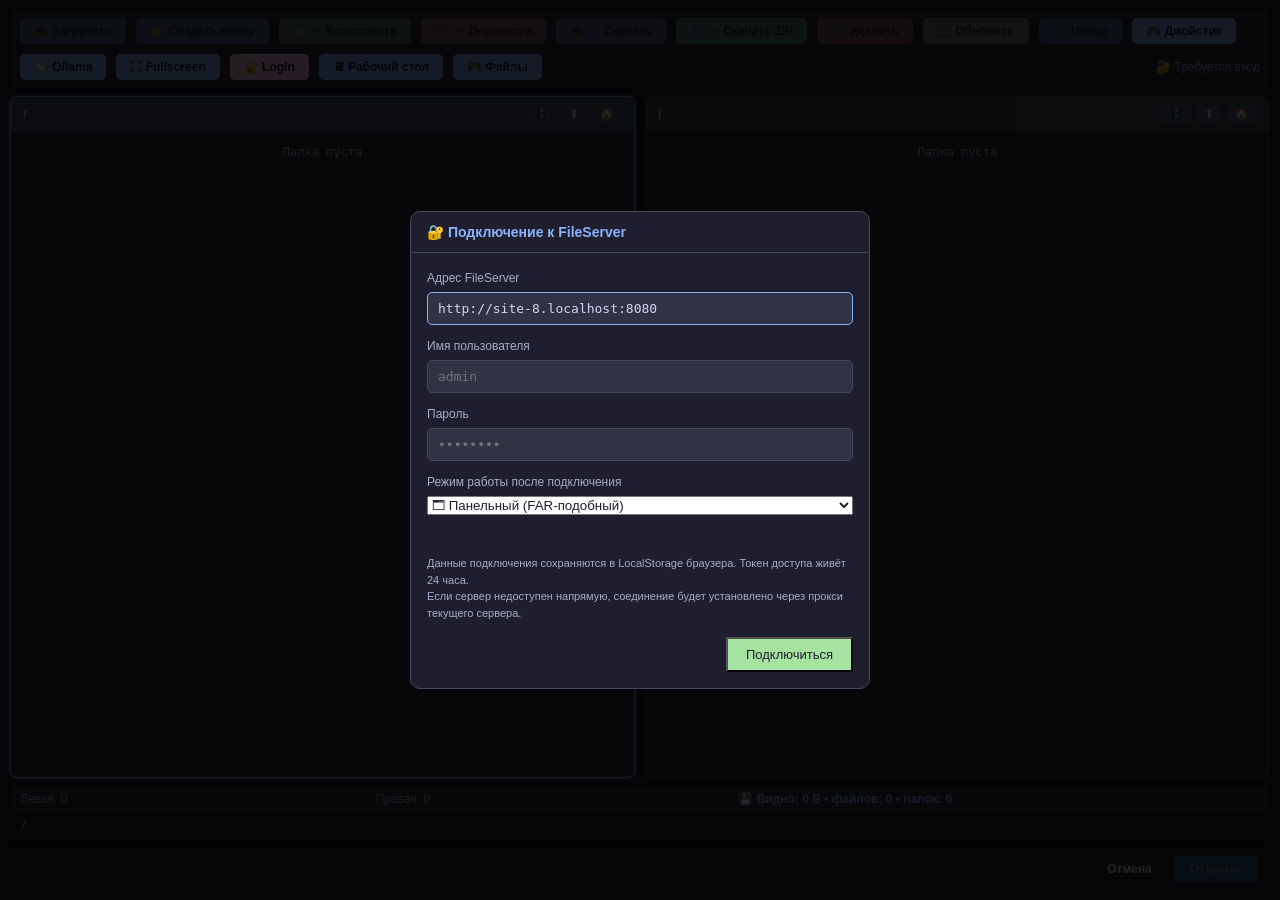
==== www/file.html @ 68e6de08 "добавил Ollama Client" ====
<!DOCTYPE html>
<html lang="ru">
<head>
    <meta charset="UTF-8">
    <meta name="viewport" content="width=device-width, initial-scale=1.0">
    <title>FAR-менеджер — FileServer</title>

    <script src="lib/jszip/jszip.min.js"></script>

    <link rel="stylesheet" href="css/base.css">
    <link rel="stylesheet" href="css/toolbar.css">
    <link rel="stylesheet" href="css/panels.css">
    <link rel="stylesheet" href="css/context-menu.css">
    <link rel="stylesheet" href="css/status.css">
    <link rel="stylesheet" href="css/modal.css">
    <link rel="stylesheet" href="css/progress.css">
    <link rel="stylesheet" href="css/loading.css">
    <link rel="stylesheet" href="css/toast.css">
    <link rel="stylesheet" href="css/debug.css">
    <link rel="stylesheet" href="css/browser.css">
    <link rel="stylesheet" href="css/console.css">

    <link rel="stylesheet" href="lib/Pannellum2_5_6/pannellum.css">
    <link rel="stylesheet" href="css/panorama-viewer.css">
    <link rel="stylesheet" href="css/panorama-editor.css">
    <link rel="stylesheet" href="css/db-picker.css">
    <link rel="stylesheet" href="css/jsdos-viewer.css">
    <link rel="stylesheet" href="lib/js-dos/js-dos.css">
    <link rel="stylesheet" href="css/nes-viewer.css">
    <link rel="stylesheet" href="css/emulator-viewer.css">
    <link rel="stylesheet" href="css/gamepad-setup.css">
    <link rel="stylesheet" href="css/pdf-viewer.css">
    <link rel="stylesheet" href="css/mp3-viewer.css">
    <link rel="stylesheet" href="css/video-viewer.css">
    <link rel="stylesheet" href="css/videochat-viewer.css">
    <link rel="stylesheet" href="css/videochat-broadcaster.css">
    <link rel="stylesheet" href="css/ollama.css">
    <link rel="stylesheet" href="css/wm.css">
</head>
<body>

<div class="toolbar">
    <button onclick="FAR.uploadFile()" id="btnUpload" disabled>📤 Загрузить</button>
    <button onclick="FAR.createFolder()" id="btnMkdir" disabled>📁 Создать папку</button>
    <button onclick="FAR.copySelected()" class="btn-success" id="btnCopy" disabled>📋 → Копировать</button>
    <button onclick="FAR.moveSelected()" class="btn-move" id="btnMove" disabled>✂️ → Перенести</button>
    <button onclick="FAR.downloadSelectedUncompressed()" class="btn-download" id="btnDownload" disabled>📥 → Скачать</button>
    <button onclick="FAR.downloadSelectedAsZip()" class="btn-zip" id="btnZip" disabled>🗜️ → Скачать ZIP</button>
    <button onclick="FAR.deleteSelected()" class="btn-danger" id="btnDelete" disabled>🗑️ Удалить</button>
    <button onclick="FAR.refreshFiles()" class="btn-warning" id="btnRefresh" disabled>🔄 Обновить</button>
    <button onclick="FAR.showDebug()" id="btnDebug" title="Показать структуру" disabled>🔍 Debug</button>
    <button onclick="FAR.openGamepadSetup()" id="btnGamepad" title="Настроить джойстик">🎮 Джойстик</button>
    <button onclick="FAR.openOllama()" id="btnOllama" title="Ollama Chat (локальная LLM)">🦙 Ollama</button>
    <button onclick="FAR.openConsole()" id="btnConsole" title="Терминал (только для разрешённых пользователей)" style="display:none;">🖥️ Консоль</button>
    <button onclick="FAR.openVideoChat()" id="btnVideoChat" title="Смотреть трансляцию" style="display:none;">📺 Трансляция</button>
    <button onclick="FAR.openBroadcaster()" id="btnBroadcast" title="Начать трансляцию с камеры" style="display:none;">🎥 Вещать</button>
    <button onclick="FAR.onAuthButton()" class="btn-auth" id="btnAuth" title="Войти / Выйти">🔐 LogIn</button>
    <button onclick="FAR.WM.toggle()" id="btnWM" title="Оконный режим">🖥 Рабочий стол</button>
    <button onclick="FAR.gamepadModeCycle()"
            oncontextmenu="event.preventDefault(); FAR.openGamepadSetup();"
            class="gp-mode-indicator gp-mode-files"
            id="gpModeIndicator"
            title="ЛКМ — переключить режим, ПКМ — настройка">🎮 Файлы</button>
    <span style="color:#a6adc8;font-size:12px;margin-left:auto;" id="statusText">Инициализация…</span>
</div>

<div class="panels">
    <div class="panel active" id="panelLeft" onclick="FAR.setActivePanel('left')">
        <div class="panel-header">
            <span class="path" id="pathLeft">/</span>
            <div class="nav-buttons">
                <button onclick="event.stopPropagation(); FAR.openConnModal(false, 'left')" title="Сменить сервер для левой панели">🗄️</button>
                <button onclick="event.stopPropagation(); FAR.navigatePanel('left', '..')">⬆</button>
                <button onclick="event.stopPropagation(); FAR.navigatePanel('left', '/')">🏠</button>
            </div>
        </div>
        <div class="file-list" id="listLeft"></div>
        <div class="drop-hint" id="dropHintLeft">
            <div class="drop-icon">📥</div>
            <div>Отпустите, чтобы загрузить</div>
            <div class="drop-path" id="dropPathLeft">/</div>
        </div>
    </div>
    <div class="panel" id="panelRight" onclick="FAR.setActivePanel('right')">
        <div class="panel-header">
            <span class="path" id="pathRight">/</span>
            <div class="nav-buttons">
                <button onclick="event.stopPropagation(); FAR.openConnModal(false, 'right')" title="Сменить сервер для правой панели">🗄️</button>
                <button onclick="event.stopPropagation(); FAR.navigatePanel('right', '..')">⬆</button>
                <button onclick="event.stopPropagation(); FAR.navigatePanel('right', '/')">🏠</button>
            </div>
        </div>
        <div class="file-list" id="listRight"></div>
        <div class="drop-hint" id="dropHintRight">
            <div class="drop-icon">📥</div>
            <div>Отпустите, чтобы загрузить</div>
            <div class="drop-path" id="dropPathRight">/</div>
        </div>
    </div>
</div>

<div class="status-bar">
    <span id="statusLeft">Левая: 0</span>
    <span id="statusRight">Правая: 0</span>
    <span class="total-size" id="totalSize">💾 Всего: 0 B • файлов: 0 • папок: 0</span>
    <span class="sel-info" id="selInfo"></span>
</div>

<div id="modalRoot"></div>
<div class="toast-container" id="toastContainer"></div>

<!-- Pannellum -->
<script src="lib/Pannellum2_5_6/pannellum.js"></script>
<script src="lib/Pannellum2_5_6/libpannellum.js"></script>

<!-- Ядро клиента -->
<script src="js/01-config.js"></script>
<script src="js/02-state.js"></script>
<script src="js/03-utils.js"></script>
<script src="js/04a-fs-client.js"></script>
<script src="js/04b-auth-token.js"></script>
<script src="js/05-connection.js"></script>

<script src="js/06-files.js"></script>
<script src="js/07-progress.js"></script>
<script src="js/08-panels.js"></script>
<script src="js/09-auth.js"></script>
<script src="js/10-connection-modal.js"></script>
<script src="js/11-viewer.js"></script>
<script src="js/12-debug.js"></script>
<script src="js/13-upload.js"></script>
<script src="js/14-mkdir.js"></script>
<script src="js/15-copy.js"></script>
<script src="js/16-move.js"></script>
<script src="js/17-delete.js"></script>
<script src="js/18-download.js"></script>
<script src="js/19-zip.js"></script>
<script src="js/21-dragdrop.js"></script>
<script src="js/22-keyboard.js"></script>
<script src="js/34-context-menu.js"></script>
<script src="js/35a-multi-db-core.js"></script>
<script src="js/35b-multi-db-load.js"></script>
<script src="js/35c-multi-db-transfer.js"></script>
<script src="js/35d-multi-db-ui.js"></script>
<script src="js/23-main.js"></script>
<script src="js/24-panorama-viewer.js"></script>
<script src="js/25-panorama-db-resolver.js"></script>
<script src="js/26-panorama-editor.js"></script>
<script src="js/27-db-picker.js"></script>

<script src="lib/js-dos/js-dos.js"></script>
<script src="js/28-jsdos-viewer.js"></script>
<script src="js/29-nes-viewer.js"></script>
<script src="js/30-emulator-viewer.js"></script>
<script src="js/31-gamepad.js"></script>
<script src="js/32-gamepad-setup.js"></script>
<script src="lib/PDFObject/pdfobject.min.js"></script>
<script src="js/33-pdf-viewer.js"></script>
<script src="js/36-mp3-viewer.js"></script>
<script src="js/37-video-viewer.js"></script>

<script src="js/39-browser-bookmarks.js"></script>
<script src="js/38-browser-viewer.js"></script>

<script src="js/40-wm-core.js"></script>
<script src="js/41-wm-taskbar.js"></script>
<script src="js/42-wm-startmenu.js"></script>
<script src="js/43-wm-desktop.js"></script>
<script src="js/44-wm-apps.js"></script>
<script src="js/45-wm-bridge.js"></script>
<script src="js/46-wm-mp3-viewer.js"></script>
<script src="js/47-fullscreen.js"></script>
<script src="js/48-wm-wallpaper.js"></script>
<script src="js/49-wm-wallpaper-360.js"></script>
<script src="js/51-console.js"></script>
<script src="js/52-videochat-viewer.js"></script>
<script src="js/53-videochat-broadcaster.js"></script>
<script src="js/54-wm-panorama-editor.js"></script>
<script src="js/55-wm-text-editor.js"></script>
<script src="js/57-ollama.js"></script>
</body>
</html>
---- www/css/base.css ----
* { box-sizing: border-box; margin: 0; padding: 0; }
body {
    font-family: 'Segoe UI', Arial, sans-serif;
    background: #1e1e2e;
    color: #cdd6f4;
    padding: 10px;
    height: 100vh;
    display: flex;
    flex-direction: column;
    overflow: hidden;
}
---- www/css/toolbar.css ----
.toolbar {
    display: flex;
    gap: 10px;
    padding: 8px 10px;
    background: #313244;
    border-radius: 8px;
    margin-bottom: 8px;
    flex-wrap: wrap;
    align-items: center;
}
.toolbar button {
    padding: 6px 14px;
    border: none;
    border-radius: 5px;
    cursor: pointer;
    font-weight: bold;
    font-size: 12px;
    background: #89b4fa;
    color: #1e1e2e;
    transition: background 0.2s;
}
.toolbar button:hover { background: #74c7ec; }
.toolbar button:disabled { opacity: 0.4; cursor: not-allowed; }
.toolbar .btn-danger { background: #f38ba8; }
.toolbar .btn-danger:hover { background: #e06c8a; }
.toolbar .btn-success { background: #a6e3a1; }
.toolbar .btn-success:hover { background: #94d98e; }
.toolbar .btn-warning { background: #f9e2af; }
.toolbar .btn-warning:hover { background: #f5d38a; }
.toolbar .btn-move { background: #fab387; }
.toolbar .btn-move:hover { background: #f9a56c; }
.toolbar .btn-download { background: #cba6f7; }
.toolbar .btn-download:hover { background: #b48ee0; }
.toolbar .btn-zip { background: #94e2d5; }
.toolbar .btn-zip:hover { background: #7fd4c5; }
.toolbar .btn-migrate { background: #eba0ac; color: #1e1e2e; }
.toolbar .btn-migrate:hover { background: #e08a97; }
.toolbar .btn-auth { background: #f5c2e7; color: #1e1e2e; }
.toolbar .btn-auth:hover { background: #eba0d6; }
---- www/css/panels.css ----
.panels { display: flex; gap: 10px; flex: 1; min-height: 0; }
.panel {
    flex: 1; display: flex; flex-direction: column;
    background: #313244; border-radius: 8px;
    border: 1px solid #45475a; overflow: hidden;
    transition: border-color 0.2s, box-shadow 0.2s, background 0.2s;
    position: relative;
}
.panel.active { border-color: #89b4fa; box-shadow: 0 0 0 2px rgba(137, 180, 250, 0.3); }
.panel.drag-over {
    border-color: #a6e3a1;
    box-shadow: 0 0 0 3px rgba(166, 227, 161, 0.4);
    background: #2a3a2e;
}
.panel.drag-over .panel-header { background: #3a5a3e; }
.panel .drop-hint {
    position: absolute; inset: 0;
    background: rgba(166, 227, 161, 0.15);
    border: 3px dashed #a6e3a1; border-radius: 8px;
    display: none; align-items: center; justify-content: center;
    flex-direction: column; gap: 10px;
    color: #a6e3a1; font-size: 15px; font-weight: bold;
    pointer-events: none; z-index: 10;
}
.panel.drag-over .drop-hint { display: flex; }
.panel .drop-hint .drop-icon { font-size: 40px; }
.panel .drop-hint .drop-path {
    font-family: monospace; font-size: 13px; color: #cdd6f4;
    background: rgba(0,0,0,0.4); padding: 4px 12px; border-radius: 5px;
    max-width: 90%; overflow: hidden; text-overflow: ellipsis; white-space: nowrap;
}
.panel-header {
    padding: 8px 12px; background: #45475a;
    font-weight: bold; font-size: 13px;
    display: flex; justify-content: space-between;
    align-items: center; flex-shrink: 0;
}
.panel.active .panel-header { background: #4a5068; }
.panel-header .path {
    cursor: pointer;
    transition: color 0.15s;
}
.panel-header .path:hover {
    color: #89b4fa;
    text-decoration: underline dotted;
}

.panel-header .nav-buttons { display: flex; gap: 4px; }
.panel-header .nav-buttons button {
    background: #585b70; border: none; color: #cdd6f4;
    padding: 2px 8px; border-radius: 4px; cursor: pointer; font-size: 12px;
}
.panel-header .nav-buttons button:hover { background: #6c7086; }
.file-list {
    flex: 1; overflow-y: auto; padding: 4px;
    font-family: monospace; font-size: 12px; user-select: none;
}
.file-item {
    display: flex; justify-content: space-between; align-items: center;
    padding: 3px 8px; border-bottom: 1px solid #45475a;
    cursor: pointer; transition: background 0.15s;
}
.file-item:hover { background: #45475a; }

/* Выделенный элемент (участвует в групповом выделении) */
.file-item.selected {
    background: #45475a;
    outline: 1px dashed #89b4fa; outline-offset: -1px;
}

/* Курсор — текущая позиция навигации */
.file-item.focused {
    background: #585b70;
    outline: 1px solid #89b4fa; outline-offset: -1px;
    box-shadow: inset 0 0 0 1px #89b4fa;
}

/* Курсор + выделен (Shift-навигация по диапазону) */
.file-item.focused.selected {
    background: #585b70;
    outline: 1px solid #89b4fa; outline-offset: -1px;
    box-shadow: inset 0 0 0 1px #89b4fa;
}

.file-item.parent-dir .name { color: #f9e2af; font-weight: bold; }
.file-item .name {
    color: #cdd6f4; flex: 1;
    overflow: hidden; text-overflow: ellipsis; white-space: nowrap;
}
.file-item .name.folder { color: #89b4fa; }
.file-item .name.file { color: #a6e3a1; }
.file-item .meta {
    color: #a6adc8; font-size: 0.8em; margin-left: 10px; flex-shrink: 0;
}


.path { cursor: pointer; }
.path:hover { text-decoration: underline dotted; }

.db-badge {
    display: inline-block;
    margin-right: 6px;
    padding: 1px 5px;
    border-radius: 4px;
    background: #313244;
    color: #a6e3a1;
    font-size: 11px;
    cursor: pointer;
    user-select: none;
}
.db-badge:hover { background: #45475a; }

.file-list {
    position: relative;
    overflow-y: auto;
}

.file-list-spacer {
    position: relative;
    width: 100%;
}

.file-item {
    box-sizing: border-box;
}
---- www/css/context-menu.css ----
/* ============ Контекстное меню (ПКМ) ============ */
.ctx-menu {
    position: fixed;
    z-index: 3000;
    min-width: 220px;
    background: #1e1e2e;
    border: 1px solid #45475a;
    border-radius: 8px;
    box-shadow: 0 8px 32px rgba(0, 0, 0, 0.55);
    padding: 6px;
    font-size: 13px;
    color: #cdd6f4;
    user-select: none;
    animation: ctxFadeIn 0.12s ease-out;
}

.ctx-menu.hidden { display: none; }

@keyframes ctxFadeIn {
    from { opacity: 0; transform: translateY(-4px); }
    to   { opacity: 1; transform: translateY(0); }
}

.ctx-menu .ctx-item {
    display: flex;
    align-items: center;
    gap: 10px;
    padding: 7px 12px;
    border-radius: 5px;
    cursor: pointer;
    color: #cdd6f4;
    white-space: nowrap;
    transition: background 0.12s;
}

.ctx-menu .ctx-item:hover {
    background: #313244;
}

.ctx-menu .ctx-item.disabled {
    color: #6c7086;
    cursor: not-allowed;
    pointer-events: none;
    opacity: 0.55;
}

.ctx-menu .ctx-item .ctx-label {
    flex: 1;
    overflow: hidden;
    text-overflow: ellipsis;
    white-space: nowrap;
}

.ctx-menu .ctx-item .ctx-icon {
    flex-shrink: 0;
    width: 18px;
    text-align: center;
    font-size: 14px;
}

.ctx-menu .ctx-sep {
    height: 1px;
    background: #45475a;
    margin: 5px 6px;
}

.ctx-menu .ctx-title {
    padding: 5px 12px 7px;
    font-size: 11px;
    color: #a6adc8;
    text-transform: uppercase;
    letter-spacing: 0.5px;
    overflow: hidden;
    text-overflow: ellipsis;
    white-space: nowrap;
    border-bottom: 1px solid #313244;
    margin-bottom: 4px;
}

.ctx-menu .ctx-item.danger:hover {
    background: #3a2028;
    color: #f38ba8;
}
---- www/css/status.css ----
.status-bar {
    display: flex; justify-content: space-between; align-items: center;
    gap: 10px; padding: 6px 10px; background: #313244;
    border-radius: 6px; margin-top: 8px; font-size: 12px;
    color: #a6adc8; flex-shrink: 0; flex-wrap: wrap;
}
.status-bar .sel-info { color: #f9e2af; }
.status-bar .total-size { color: #89b4fa; font-weight: bold; }
---- www/css/modal.css ----
.modal-overlay {
    position: fixed; inset: 0; background: rgba(0,0,0,0.85);
    z-index: 1000; display: flex; align-items: center; justify-content: center;
    padding: 20px;
}
.modal-overlay.hidden { display: none; }
.modal-content {
    background: #1e1e2e; border-radius: 10px;
    max-width: 800px; width: 100%; max-height: 90vh;
    display: flex; flex-direction: column; border: 1px solid #45475a;
}
.modal-header {
    padding: 12px 16px; border-bottom: 1px solid #45475a;
    display: flex; justify-content: space-between; align-items: center;
    flex-shrink: 0;
}
.modal-header h3 {
    color: #89b4fa; font-size: 14px;
    overflow: hidden; text-overflow: ellipsis; white-space: nowrap;
}
.modal-header .close-btn {
    background: none; border: none; color: #f38ba8;
    font-size: 22px; cursor: pointer; padding: 0 8px;
}
.modal-header .close-btn:hover { color: #e06c8a; }
.modal-body {
    padding: 16px; overflow-y: auto; flex: 1;
    font-size: 14px; line-height: 1.6; min-height: 200px;
}
.modal-body img { max-width: 100%; border-radius: 4px; }
.modal-body pre {
    background: #313244; padding: 10px; border-radius: 4px;
    overflow: auto; font-size: 12px; color: #a6e3a1;
    white-space: pre-wrap; word-break: break-all;
}
.modal-footer {
    padding: 10px 16px; border-top: 1px solid #45475a;
    display: flex; justify-content: space-between; align-items: center;
    font-size: 12px; color: #a6adc8; flex-shrink: 0;
}
.modal-footer button {
    padding: 6px 14px; border: none; border-radius: 4px;
    cursor: pointer; font-weight: bold; font-size: 12px;
    background: #89b4fa; color: #1e1e2e;
}
.modal-footer button:hover { background: #74c7ec; }

/* Модалка подключения */
#connModal .modal-content { max-width: 460px; }
#connModal .conn-form {
    display: flex; flex-direction: column; gap: 12px;
}
#connModal .conn-field {
    display: flex; flex-direction: column; gap: 4px;
}
#connModal label { font-size: 12px; color: #a6adc8; }
#connModal input {
    padding: 8px 10px; background: #313244;
    border: 1px solid #45475a; border-radius: 5px;
    color: #cdd6f4; font-size: 13px; font-family: monospace;
}
#connModal input:focus { outline: none; border-color: #89b4fa; }
#connModal .conn-error {
    color: #f38ba8; font-size: 12px; min-height: 16px; white-space: pre-wrap;
}
#connModal .conn-hint { color: #a6adc8; font-size: 11px; line-height: 1.5; }
#connModal .conn-actions {
    display: flex; justify-content: flex-end; gap: 8px; padding-top: 4px;
}
#connModal .conn-actions button { padding: 8px 18px; font-size: 13px; }
#connModal .btn-cancel { background: #585b70; color: #cdd6f4; }
#connModal .btn-cancel:hover { background: #6c7086; }
#connModal .btn-connect { background: #a6e3a1; }
#connModal .btn-connect:hover { background: #94d98e; }
#connModal .btn-connect:disabled { opacity: 0.5; cursor: not-allowed; }
/* Мульти-БД: индикатор «подключение только для панели» */
.conn-target {
    padding: 8px 10px;
    margin-bottom: 12px;
    border-left: 3px solid #89b4fa;
    background: #313244;
    color: #cdd6f4;
    border-radius: 4px;
    font-size: 13px;
}
.conn-target b {
    color: #89b4fa;
    font-weight: 600;
}

/* Правая группа кнопок в шапке: ◀ ▶ ✕ */
.modal-header-actions {
    display: flex;
    align-items: center;
    gap: 6px;
    margin-left: auto;      /* прижимает группу вправо, если header — flex */
    flex-shrink: 0;
}


/* Кнопки навигации ◀ / ▶ */
.viewer-nav-btn {
    background: transparent;
    border: 1px solid #45475a;
    color: #cdd6f4;
    border-radius: 6px;
    padding: 4px 10px;
    cursor: pointer;
    font-size: 14px;
    line-height: 1;
    flex-shrink: 0;
    transition: background 0.15s ease;
}
.viewer-nav-btn:hover {
    background: #313244;
}
.viewer-nav-btn.hidden {
    visibility: hidden;
    pointer-events: none;
}
---- www/css/progress.css ----
.progress-overlay {
    position: fixed; inset: 0;
    background: rgba(0, 0, 0, 0.35);
    z-index: 99999;                 /* ВЫШЕ окон WM (5000+) */
    display: flex; align-items: center; justify-content: center;
    padding: 20px;
    pointer-events: none;           /* окна/иконки за оверлеем кликабельны */
}
.progress-overlay.hidden { display: none; }

/* Контейнер всех карточек прогресса — вертикальный стек */
.progress-stack {
    display: flex;
    flex-direction: column;
    gap: 12px;
    align-items: center;
    max-height: 100%;
    overflow-y: auto;
    pointer-events: none;
}
.progress-stack:empty {
    /* если карточек нет — не мешаем вообще */
    display: none;
}

.progress-content {
    pointer-events: auto;           /* сама карточка перехватывает клики */
    background: #1e1e2e; border-radius: 12px;
    max-width: 640px; width: 100%; max-height: 80vh;
    display: flex; flex-direction: column;
    border: 1px solid #45475a;
    box-shadow: 0 10px 40px rgba(0,0,0,0.7), 0 0 0 1px rgba(137,180,250,0.15);
}

/* Свёрнутая карточка (только заголовок) */
.progress-content.progress-minimized .progress-body,
.progress-content.progress-minimized .progress-footer {
    display: none;
}

.progress-header {
    padding: 14px 20px; border-bottom: 1px solid #45475a;
    display: flex; justify-content: space-between; align-items: center;
    flex-shrink: 0;
    cursor: move;                   /* drag-зона */
    user-select: none;
}
.progress-header .progress-title {
    color: #89b4fa; font-size: 15px; font-weight: bold;
    display: flex; align-items: center; gap: 8px;
}
.progress-header .progress-title .op-icon { font-size: 20px; }
.progress-header .progress-actions { display: flex; gap: 6px; }
.progress-header .progress-actions button {
    background: none; border: 1px solid #45475a; color: #cdd6f4;
    padding: 3px 10px; border-radius: 4px; cursor: pointer; font-size: 11px;
}
.progress-header .progress-actions button:hover { background: #45475a; }

.progress-body {
    padding: 16px 20px; flex: 1;
    display: flex; flex-direction: column; gap: 12px;
    min-height: 0; overflow: hidden;
}
.progress-stats {
    display: flex; justify-content: space-between;
    font-size: 13px; color: #a6adc8;
}
.progress-stats .done { color: #a6e3a1; }
.progress-stats .errors { color: #f38ba8; }
.progress-stats .percent { color: #89b4fa; font-weight: bold; font-size: 15px; }
.progress-bar-track {
    width: 100%; height: 10px; background: #313244;
    border-radius: 5px; overflow: hidden; position: relative; flex-shrink: 0;
}
.progress-bar-fill {
    height: 100%; width: 0%;
    background: linear-gradient(90deg, #89b4fa, #a6e3a1);
    border-radius: 5px; transition: width 0.25s ease;
}
.progress-bar-fill.error {
    background: linear-gradient(90deg, #f38ba8, #e06c8a);
}
.progress-current {
    font-size: 12px; color: #a6adc8; font-family: monospace;
    overflow: hidden; text-overflow: ellipsis; white-space: nowrap;
    min-height: 16px;
}
.progress-log {
    flex: 1; min-height: 120px; max-height: 240px;
    overflow-y: auto; background: #181825; border-radius: 6px;
    padding: 8px 10px; font-family: monospace; font-size: 11px;
    border: 1px solid #313244;
}
.progress-log .log-line { padding: 1px 0; white-space: pre-wrap; word-break: break-all; }
.progress-log .log-line.ok { color: #a6e3a1; }
.progress-log .log-line.err { color: #f38ba8; }
.progress-log .log-line.info { color: #89b4fa; }
.progress-log .log-line.warn { color: #f9e2af; }
.progress-footer {
    padding: 10px 20px; border-top: 1px solid #45475a;
    display: flex; justify-content: flex-end; gap: 8px; flex-shrink: 0;
}
.progress-footer button {
    padding: 7px 18px; border: none; border-radius: 5px;
    cursor: pointer; font-weight: bold; font-size: 12px;
}
.progress-footer .btn-cancel { background: #f38ba8; color: #1e1e2e; }
.progress-footer .btn-cancel:hover { background: #e06c8a; }
.progress-footer .btn-close { background: #89b4fa; color: #1e1e2e; }
.progress-footer .btn-close:hover { background: #74c7ec; }
.progress-footer button:disabled { opacity: 0.5; cursor: not-allowed; }
---- www/css/loading.css ----
.loading-overlay {
    position: fixed; inset: 0; background: rgba(30,30,46,0.9);
    z-index: 1500; display: flex; align-items: center; justify-content: center;
    flex-direction: column; gap: 15px;
}
.loading-overlay.hidden { display: none; }
.loading-overlay .spinner {
    width: 50px; height: 50px;
    border: 4px solid #313244; border-top-color: #89b4fa;
    border-radius: 50%; animation: spin 1s linear infinite;
}
@keyframes spin { to { transform: rotate(360deg); } }
.loading-overlay .loading-text { color: #a6adc8; font-size: 14px; }
.loading-overlay .loading-sub { color: #585b70; font-size: 12px; }
---- www/css/toast.css ----
.toast-container {
    position: fixed; bottom: 20px; left: 50%;
    transform: translateX(-50%); z-index: 2000;
    display: flex; flex-direction: column; gap: 8px; align-items: center;
}
.toast {
    padding: 10px 20px; border-radius: 8px;
    font-size: 13px; font-weight: 500;
    background: #313244; color: #cdd6f4;
    border: 1px solid #45475a;
    animation: slideUp 0.3s ease;
    min-width: 200px; text-align: center;
}
.toast.success { border-color: #a6e3a1; color: #a6e3a1; }
.toast.error { border-color: #f38ba8; color: #f38ba8; }
.toast.warning { border-color: #f9e2af; color: #f9e2af; }
.toast.info { border-color: #89b4fa; color: #89b4fa; }
@keyframes slideUp {
    from { opacity: 0; transform: translateY(20px); }
    to   { opacity: 1; transform: translateY(0); }
}
---- www/css/debug.css ----
.debug-info {
    position: fixed; top: 60px; left: 10px;
    background: #313244; border: 1px solid #45475a;
    border-radius: 6px; padding: 10px;
    font-size: 11px; font-family: monospace;
    color: #a6adc8; max-width: 700px; max-height: 500px;
    overflow: auto; display: none; z-index: 100;
    white-space: pre-wrap;
}
.debug-info.active { display: block; }
---- www/css/browser.css ----
/* ============================================================
   Модалка / WM-окно «Браузер».
   ============================================================ */

/* ---------- Модалка (панельный режим) ---------- */
.browser-modal-content {
    max-width: 100vw;
    width: 100vw;
    height: 100vh;
    max-height: 100vh;
    border-radius: 0;
    border: none;
    display: flex;
    flex-direction: column;
}

#browserModal { z-index: 7000; }

/* ---------- Общий host (и в модалке, и в WM-окне) ---------- */
.browser-host {
    flex: 1;
    min-height: 0;
    display: flex;
    flex-direction: column;
    background: #1e1e2e;
    overflow: hidden;
    position: relative;
}

/* ---------- Тулбар ---------- */
.browser-toolbar {
    display: flex;
    align-items: center;
    gap: 4px;
    padding: 6px 10px;
    background: #232333;
    border-bottom: 1px solid #2b2b3c;
    flex-shrink: 0;
}

.browser-btn {
    min-width: 32px;
    height: 30px;
    padding: 0 8px;
    background: #313244;
    color: #cdd6f4;
    border: 1px solid #45475a;
    border-radius: 4px;
    cursor: pointer;
    font-size: 14px;
    line-height: 1;
    display: inline-flex;
    align-items: center;
    justify-content: center;
    transition: background 0.12s;
    flex-shrink: 0;
}
.browser-btn:hover:not(:disabled)  { background: #45475a; }
.browser-btn:active:not(:disabled) { background: #585b70; }
.browser-btn:disabled { opacity: 0.4; cursor: not-allowed; }

.browser-btn-go {
    background: #89b4fa;
    color: #1e1e2e;
    border-color: #89b4fa;
    font-weight: bold;
}
.browser-btn-go:hover { background: #74c7ec; border-color: #74c7ec; }

.browser-btn-star {
    color: #6c7086;
    font-size: 16px;
}
.browser-btn-star.active { color: #f9e2af; }

/* ---------- Адресная строка ---------- */
.browser-url-input {
    flex: 1;
    height: 30px;
    padding: 0 10px;
    background: #181825;
    border: 1px solid #45475a;
    border-radius: 4px;
    color: #cdd6f4;
    font-family: monospace;
    font-size: 12px;
    outline: none;
    min-width: 0;
}
.browser-url-input:focus {
    border-color: #89b4fa;
    background: #1e1e2e;
}

/* ---------- Полоса закладок (Chromium-style) ---------- */
.browser-bookmarks-bar {
    display: flex;
    align-items: center;
    gap: 2px;
    padding: 3px 10px;
    background: #1e1e2e;
    border-bottom: 1px solid #2b2b3c;
    flex-shrink: 0;
    min-height: 28px;
    overflow-x: auto;
    overflow-y: hidden;
    scrollbar-width: thin;
}
.browser-bookmarks-bar::-webkit-scrollbar { height: 4px; }
.browser-bookmarks-bar::-webkit-scrollbar-thumb {
    background: #45475a; border-radius: 2px;
}

.browser-bookmarks-empty {
    color: #6c7086;
    font-size: 11px;
    font-style: italic;
    padding: 3px 6px;
    user-select: none;
    white-space: nowrap;
}

.browser-bookmark {
    display: inline-flex;
    align-items: center;
    gap: 5px;
    height: 22px;
    padding: 0 8px;
    border-radius: 3px;
    cursor: pointer;
    font-size: 12px;
    color: #cdd6f4;
    background: transparent;
    border: 1px solid transparent;
    white-space: nowrap;
    max-width: 180px;
    flex-shrink: 0;
    user-select: none;
    transition: background 0.1s;
}
.browser-bookmark:hover {
    background: #313244;
    border-color: #45475a;
}
.browser-bookmark.active {
    background: #313244;
    border-color: #89b4fa;
}
.browser-bookmark-icon {
    font-size: 13px;
    flex-shrink: 0;
    line-height: 1;
}
.browser-bookmark-name {
    overflow: hidden;
    text-overflow: ellipsis;
    min-width: 0;
}

/* ---------- Прогресс-бар загрузки ---------- */
.browser-progress {
    height: 2px;
    background: transparent;
    overflow: hidden;
    flex-shrink: 0;
}
.browser-progress-fill {
    height: 100%;
    width: 0;
    background: #89b4fa;
    transition: width 0.15s linear;
}
.browser-progress.active .browser-progress-fill {
    width: 90%;
    transition: width 4s cubic-bezier(0.1, 0.7, 0.1, 1);
}
.browser-progress.done .browser-progress-fill {
    width: 100%;
    transition: width 0.15s linear;
}

/* ---------- IFRAME ---------- */
.browser-body {
    flex: 1;
    min-height: 0;
    background: #ffffff;
    position: relative;
    display: flex;
}
.browser-iframe {
    flex: 1;
    width: 100%;
    height: 100%;
    border: none;
    background: #ffffff;
    display: block;
}

/* ---------- Статус-бар ---------- */
.browser-footer {
    display: flex;
    align-items: center;
    justify-content: space-between;
    gap: 12px;
    background: #181825;
    border-top: 1px solid #2b2b3c;
    padding: 4px 14px;
    font-size: 11px;
    font-family: monospace;
    flex-shrink: 0;
}
.browser-status {
    color: #a6adc8;
    overflow: hidden;
    text-overflow: ellipsis;
    white-space: nowrap;
    flex: 1;
    min-width: 0;
}
.browser-status.error { color: #f38ba8; }
.browser-status.ok    { color: #a6e3a1; }
.browser-status.load  { color: #f9e2af; }

.browser-info {
    color: #6c7086;
    flex-shrink: 0;
    margin-left: auto;
}

/* ============================================================
   Закладка — контекстное меню (ПКМ по закладке)
   ============================================================ */
.browser-bookmark-menu {
    position: fixed;
    z-index: 99999;
    min-width: 180px;
    background: #1e1e2e;
    border: 1px solid #45475a;
    border-radius: 6px;
    box-shadow: 0 8px 24px rgba(0,0,0,0.55);
    padding: 4px;
    font-size: 12px;
    color: #cdd6f4;
    user-select: none;
}
.browser-bookmark-menu.hidden { display: none; }
.browser-bookmark-menu .bm-item {
    padding: 6px 10px;
    border-radius: 4px;
    cursor: pointer;
    white-space: nowrap;
}
.browser-bookmark-menu .bm-item:hover { background: #313244; }
.browser-bookmark-menu .bm-item.danger { color: #f38ba8; }
.browser-bookmark-menu .bm-sep {
    height: 1px;
    background: #45475a;
    margin: 4px 6px;
}

/* ============================================================
   Адаптация для оконного режима (WM).
   Внутри win.bodyEl места меньше — уменьшаем отступы.
   ============================================================ */
.wm-window .browser-toolbar { padding: 4px 6px; }
.wm-window .browser-btn     { min-width: 28px; height: 26px; font-size: 13px; }
.wm-window .browser-url-input { height: 26px; font-size: 11px; }
.wm-window .browser-bookmarks-bar { padding: 2px 6px; min-height: 24px; }
.wm-window .browser-bookmark { height: 20px; font-size: 11px; padding: 0 6px; }
.wm-window .browser-footer { padding: 3px 10px; font-size: 10px; }
---- www/css/console.css ----
/* ============================================================
   Модуль Console — терминал.
   ============================================================ */

.console-modal-content {
    max-width: 100vw;
    width: 100vw;
    height: 100vh;
    max-height: 100vh;
    border-radius: 0;
    border: none;
    display: flex;
    flex-direction: column;
}

#consoleModal { z-index: 7000; }

.console-host {
    flex: 1;
    min-height: 0;
    display: flex;
    flex-direction: column;
    background: #0b0b12;
    overflow: hidden;
}

/* ---- Тулбар ---- */
.console-toolbar {
    display: flex;
    align-items: center;
    gap: 8px;
    padding: 6px 10px;
    background: #15151e;
    border-bottom: 1px solid #232333;
    flex-shrink: 0;
}

.console-btn {
    height: 26px;
    padding: 0 10px;
    background: #232333;
    color: #cdd6f4;
    border: 1px solid #45475a;
    border-radius: 4px;
    cursor: pointer;
    font-size: 12px;
    line-height: 1;
    display: inline-flex;
    align-items: center;
    gap: 5px;
}
.console-btn:hover:not(:disabled) { background: #313244; }
.console-btn:disabled { opacity: 0.4; cursor: not-allowed; }

.console-status {
    display: inline-flex;
    align-items: center;
    gap: 6px;
    font-size: 12px;
    color: #a6adc8;
    padding: 3px 10px;
    border-radius: 4px;
    background: #1a1a24;
    border: 1px solid #232333;
}
.console-status .dot {
    width: 8px; height: 8px; border-radius: 50%;
    background: #6c7086;
    box-shadow: 0 0 6px rgba(0,0,0,0.5);
}
.console-status.online  .dot { background: #a6e3a1; }
.console-status.loading .dot { background: #f9e2af; animation: c-pulse 1s infinite; }
.console-status.error   .dot { background: #f38ba8; }

@keyframes c-pulse {
    0%, 100% { opacity: 1; }
    50%      { opacity: 0.4; }
}

/* ---- Область вывода ---- */
.console-body {
    flex: 1;
    min-height: 0;
    position: relative;
    overflow: hidden;
}

.console-output {
    position: absolute;
    inset: 0;
    overflow-y: auto;
    padding: 10px 14px;
    font-family: 'Consolas', 'Courier New', monospace;
    font-size: 12px;
    line-height: 1.45;
    color: #cdd6f4;
    background: #0b0b12;
    white-space: pre-wrap;
    word-break: break-all;
    margin: 0;
}

.console-output .line-system  { color: #89b4fa; }
.console-output .line-stdout  { color: #cdd6f4; }
.console-output .line-stderr  { color: #f38ba8; }
.console-output .line-exit    { color: #f9e2af; font-style: italic; }
.console-output .line-error   { color: #f38ba8; font-weight: bold; }

/* ---- Поле ввода ---- */
.console-inputbar {
    display: flex;
    align-items: center;
    gap: 8px;
    padding: 8px 14px;
    background: #0b0b12;
    border-top: 1px solid #232333;
    flex-shrink: 0;
}

.console-prompt {
    color: #a6e3a1;
    font-family: 'Consolas', 'Courier New', monospace;
    font-size: 13px;
    font-weight: bold;
    flex-shrink: 0;
}

.console-input {
    flex: 1;
    background: transparent;
    border: none;
    outline: none;
    color: #cdd6f4;
    font-family: 'Consolas', 'Courier New', monospace;
    font-size: 13px;
    padding: 2px 0;
    caret-color: #a6e3a1;
}

.console-input::placeholder { color: #45475a; }

/* ---- В оконном режиме — компактнее ---- */
.wm-window .console-toolbar { padding: 4px 8px; gap: 6px; }
.wm-window .console-output { font-size: 11px; padding: 6px 10px; }
.wm-window .console-input  { font-size: 12px; }
---- www/lib/Pannellum2_5_6/pannellum.css ----
/* Pannellum 2.5.6, https://github.com/mpetroff/pannellum */
.pnlm-container {
    margin: 0;
    padding: 0;
    overflow: hidden;
    position: relative;
    cursor: default;
    width: 100%;
    height: 100%;
    font-family: Helvetica,"Nimbus Sans L","Liberation Sans",Arial,sans-serif;
    background: #f4f4f4 url('data:image/svg+xml,%3Csvg%20xmlns%3D%22http%3A%2F%2Fwww.w3.org%2F2000%2Fsvg%22%20width%3D%2267%22%20height%3D%22100%22%20viewBox%3D%220%200%2067%20100%22%3E%0A%3Cpath%20stroke%3D%22%23ccc%22%20fill%3D%22none%22%20d%3D%22M33.5%2C50%2C0%2C63%2C33.5%2C75%2C67%2C63%2C33.5%2C50m-33.5-50%2C67%2C25m-0.5%2C0%2C0%2C75m-66.5-75%2C67-25m-33.5%2C75%2C0%2C25m0-100%2C0%2C50%22%2F%3E%0A%3C%2Fsvg%3E%0A') repeat;
    -webkit-user-select: none;
    -khtml-user-select: none;
    -moz-user-select: none;
    -o-user-select: none;
    -ms-user-select: none;
    user-select: none;
    outline: 0;
    line-height: 1.4;
    contain: content
}

.pnlm-container * {
    box-sizing: content-box
}

.pnlm-ui {
    position: absolute;
    width: 100%;
    height: 100%;
    z-index: 1
}

.pnlm-grab {
    cursor: grab;
    cursor: url('data:image/svg+xml,%3Csvg%20xmlns%3D%22http%3A%2F%2Fwww.w3.org%2F2000%2Fsvg%22%20height%3D%2226%22%20width%3D%2226%22%3E%0A%3Cpath%20stroke%3D%22%23000%22%20stroke-width%3D%221px%22%20fill%3D%22%23fff%22%20d%3D%22m15.3%2020.5s6.38-6.73%204.64-8.24-3.47%201.01-3.47%201.01%203.61-5.72%201.41-6.49c-2.2-0.769-3.33%204.36-3.33%204.36s0.873-5.76-1.06-5.76-1.58%205.39-1.58%205.39-0.574-4.59-2.18-4.12c-1.61%200.468-0.572%205.51-0.572%205.51s-1.58-4.89-2.93-3.79c-1.35%201.11%200.258%205.25%200.572%206.62%200.836%202.43%202.03%202.94%202.17%205.55%22%2F%3E%0A%3C%2Fsvg%3E%0A') 12 8,default
}

.pnlm-grabbing {
    cursor: grabbing;
    cursor: url('data:image/svg+xml,%3Csvg%20xmlns%3D%22http%3A%2F%2Fwww.w3.org%2F2000%2Fsvg%22%20height%3D%2226%22%20width%3D%2226%22%3E%0A%3Cpath%20stroke%3D%22%23000%22%20stroke-width%3D%221px%22%20fill%3D%22%23fff%22%20d%3D%22m15.3%2020.5s5.07-5.29%203.77-6.74c-1.31-1.45-2.53%200.14-2.53%200.14s2.74-3.29%200.535-4.06c-2.2-0.769-2.52%201.3-2.52%201.3s0.81-2.13-1.12-2.13-1.52%201.77-1.52%201.77-0.261-1.59-1.87-1.12c-1.61%200.468-0.874%202.17-0.874%202.17s-0.651-1.55-2-0.445c-1.35%201.11-0.68%202.25-0.365%203.62%200.836%202.43%202.03%202.94%202.17%205.55%22%2F%3E%0A%3C%2Fsvg%3E%0A') 12 8,default
}

.pnlm-sprite {
    /*
    todo: конвертирование и редактирование изображение производилось в онлайн редакторах https://codeshack.io/svg-to-data-uri-converter/  https://devfix.ru/app/editor-svg/#delete
    */
    /*
    background-image: url('data:image/svg+xml,%3Csvg%20xmlns%3D%22http%3A%2F%2Fwww.w3.org%2F2000%2Fsvg%22%20width%3D%2226%22%20height%3D%22208%22%3E%0A%3Ccircle%20fill-opacity%3D%22.78%22%20cy%3D%22117%22%20cx%3D%2213%22%20r%3D%2211%22%20fill%3D%22%23fff%22%2F%3E%0A%3Ccircle%20fill-opacity%3D%22.78%22%20cy%3D%22143%22%20cx%3D%2213%22%20r%3D%2211%22%20fill%3D%22%23fff%22%2F%3E%0A%3Ccircle%20cy%3D%22169%22%20cx%3D%2213%22%20r%3D%227%22%20fill%3D%22none%22%20stroke%3D%22%23000%22%20stroke-width%3D%222%22%2F%3E%0A%3Ccircle%20cy%3D%22195%22%20cx%3D%2213%22%20r%3D%227%22%20fill%3D%22none%22%20stroke%3D%22%23000%22%20stroke-width%3D%222%22%2F%3E%0A%3Ccircle%20cx%3D%2213%22%20cy%3D%22195%22%20r%3D%222.5%22%2F%3E%0A%3Cpath%20d%3D%22m5%2083v6h2v-4h4v-2zm10%200v2h4v4h2v-6zm-5%205v6h6v-6zm-5%205v6h6v-2h-4v-4zm14%200v4h-4v2h6v-6z%22%2F%3E%0A%3Cpath%20d%3D%22m13%20110a7%207%200%200%200%20-7%207%207%207%200%200%200%207%207%207%207%200%200%200%207%20-7%207%207%200%200%200%20-7%20-7zm-1%203h2v2h-2zm0%203h2v5h-2z%22%2F%3E%0A%3Cpath%20d%3D%22m5%2057v6h2v-4h4v-2zm10%200v2h4v4h2v-6zm-10%2010v6h6v-2h-4v-4zm14%200v4h-4v2h6v-6z%22%2F%3E%0A%3Cpath%20d%3D%22m17%2038v2h-8v-2z%22%2F%3E%0A%3Cpath%20d%3D%22m12%209v3h-3v2h3v3h2v-3h3v-2h-3v-3z%22%2F%3E%0A%3Cpath%20d%3D%22m13%20136-6.125%206.125h4.375v7.875h3.5v-7.875h4.375z%22%2F%3E%0A%3Cpath%20d%3D%22m10.428%20173.33v-5.77l5-2.89v5.77zm1-1.73%203-1.73-3.001-1.74z%22%2F%3E%0A%3C%2Fsvg%3E%0A');
    */
    background-image: url('[data-uri]');
}

.pnlm-container:-moz-full-screen {
    height: 100%!important;
    width: 100%!important;
    position: static!important
}

.pnlm-container:-webkit-full-screen {
    height: 100%!important;
    width: 100%!important;
    position: static!important
}

.pnlm-container:-ms-fullscreen {
    height: 100%!important;
    width: 100%!important;
    position: static!important
}

.pnlm-container:fullscreen {
    height: 100%!important;
    width: 100%!important;
    position: static!important
}

.pnlm-render-container {
    cursor: inherit;
    position: absolute;
    height: 100%;
    width: 100%
}

.pnlm-controls {
    margin-top: 4px;
    background-color: #fff;
    border: 1px solid #999;
    border-color: rgba(0,0,0,0.4);
    border-radius: 3px;
    cursor: pointer;
    z-index: 2;
    -webkit-transform: translateZ(9999px);
    transform: translateZ(9999px)
}

.pnlm-control:hover {
    background-color: #f8f8f8
}

.pnlm-controls-container {
    position: absolute;
    top: 0;
    left: 4px;
    height:300px;
    z-index: 1
}

.pnlm-zoom-controls {
    width: 26px;
    height: 52px
}

.pnlm-zoom-in {
    width: 100%;
    height: 50%;
    position: absolute;
    top: 0;
    border-radius: 3px 3px 0 0
}

.pnlm-zoom-out {
    width: 100%;
    height: 50%;
    position: absolute;
    bottom: 0;
    background-position: 0 -26px;
    border-top: 1px solid #ddd;
    border-top-color: rgba(0,0,0,0.10);
    border-radius: 0 0 3px 3px
}

.pnlm-fullscreen-toggle-button,.pnlm-orientation-button,.pnlm-hot-spot-debug-indicator {
    width: 26px;
    height: 26px
}

.pnlm-hot-spot-debug-indicator {
    position: absolute;
    top: 50%;
    left: 50%;
    width: 26px;
    height: 26px;
    margin: -13px 0 0 -13px;
    background-color: rgba(255,255,255,0.5);
    border-radius: 13px;
    display: none
}

.pnlm-orientation-button-inactive {
    background-position: 0 -156px
}

.pnlm-orientation-button-active {
    background-position: 0 -182px
}

.pnlm-fullscreen-toggle-button-inactive {
    background-position: 0 -52px
}

.pnlm-fullscreen-toggle-button-active {
    background-position: 0 -78px
}

.pnlm-maps-toggle-button-inactive {
    background-position: 0 -152px
}

.pnlm-maps-toggle-button-active {
    background-position: 0 -78px
}

.pnlm-panorama-info {
    position: absolute;
    bottom: 4px;
    background-color: rgba(0,0,0,0.7);
    border-radius: 0 3px 3px 0;
    padding-right: 10px;
    color: #fff;
    text-align: left;
    display: none;
    z-index: 2;
    -webkit-transform: translateZ(9999px);
    transform: translateZ(9999px)
}

.pnlm-title-box {
    position: relative;
    font-size: 20px;
    display: table;
    padding-left: 5px;
    margin-bottom: 3px
}

.pnlm-author-box {
    position: relative;
    font-size: 12px;
    display: table;
    padding-left: 5px
}

.pnlm-load-box {
    position: absolute;
    top: 50%;
    left: 50%;
    width: 200px;
    height: 150px;
    margin: -75px 0 0 -100px;
    background-color: rgba(0,0,0,0.7);
    border-radius: 3px;
    text-align: center;
    font-size: 20px;
    display: none;
    color: #fff
}

.pnlm-load-box p {
    margin: 20px 0
}

.pnlm-lbox {
    position: absolute;
    top: 50%;
    left: 50%;
    width: 20px;
    height: 20px;
    margin: -10px 0 0 -10px;
    display: none
}

.pnlm-loading {
    animation-duration: 1.5s;
    -webkit-animation-duration: 1.5s;
    animation-name: pnlm-mv;
    -webkit-animation-name: pnlm-mv;
    animation-iteration-count: infinite;
    -webkit-animation-iteration-count: infinite;
    animation-timing-function: linear;
    -webkit-animation-timing-function: linear;
    height: 10px;
    width: 10px;
    background-color: #fff;
    position: relative
}

@keyframes pnlm-mv {
    from {
        left: 0;
        top: 0
    }

    25% {
        left: 10px;
        top: 0
    }

    50% {
        left: 10px;
        top: 10px
    }

    75% {
        left: 0;
        top: 10px
    }

    to {
        left: 0;
        top: 0
    }
}

@-webkit-keyframes pnlm-mv {
    from {
        left: 0;
        top: 0
    }

    25% {
        left: 10px;
        top: 0
    }

    50% {
        left: 10px;
        top: 10px
    }

    75% {
        left: 0;
        top: 10px
    }

    to {
        left: 0;
        top: 0
    }
}

.pnlm-load-button {
    position: absolute;
    top: 50%;
    left: 50%;
    width: 200px;
    height: 100px;
    margin: -50px 0 0 -100px;
    background-color: rgba(0,0,0,.7);
    border-radius: 3px;
    text-align: center;
    font-size: 20px;
    display: table;
    color: #fff;
    cursor: pointer
}

.pnlm-load-button:hover {
    background-color: rgba(0,0,0,.8)
}

.pnlm-load-button p {
    display: table-cell;
    vertical-align: middle
}

.pnlm-info-box {
    font-size: 15px;
    position: absolute;
    top: 50%;
    left: 50%;
    width: 200px;
    height: 150px;
    margin: -75px 0 0 -100px;
    background-color: #000;
    border-radius: 3px;
    display: table;
    text-align: center;
    color: #fff;
    table-layout: fixed
}

.pnlm-info-box a,.pnlm-author-box a {
    color: #fff;
    word-wrap: break-word;
    overflow-wrap: break-word
}

.pnlm-info-box p {
    display: table-cell;
    vertical-align: middle;
    padding: 0 5px 0 5px
}

.pnlm-error-msg {
    display: none
}

.pnlm-about-msg {
    font-size: 11px;
    line-height: 11px;
    color: #fff;
    padding: 5px 8px 5px 8px;
    background: rgba(0,0,0,0.7);
    border-radius: 3px;
    position: absolute;
    top: 50px;
    left: 50px;
    display: none;
    opacity: 0;
    -moz-transition: opacity .3s ease-in-out;
    -webkit-transition: opacity .3s ease-in-out;
    -o-transition: opacity .3s ease-in-out;
    -ms-transition: opacity .3s ease-in-out;
    transition: opacity .3s ease-in-out;
    z-index: 1
}

.pnlm-about-msg a:link,.pnlm-about-msg a:visited {
    color: #fff
}

.pnlm-about-msg a:hover,.pnlm-about-msg a:active {
    color: #eee
}

.pnlm-hotspot-base {
    position: absolute;
    visibility: hidden;
    cursor: default;
    vertical-align: middle;
    top: 0;
    z-index: 1
}

.pnlm-hotspot {
    height: 26px;
    width: 26px;
    border-radius: 13px
}

.pnlm-hotspot:hover {
    background-color: rgba(255,255,255,0.2)
}

.pnlm-hotspot.pnlm-info {
    background-position: 0 -104px
}

.pnlm-hotspot.pnlm-scene {
    background-position: 0 -130px
}

div.pnlm-tooltip span {
    visibility: hidden;
    position: absolute;
    border-radius: 3px;
    background-color: rgba(0,0,0,0.7);
    color: #fff;
    text-align: center;
    max-width: 200px;
    padding: 5px 10px;
    margin-left: -220px;
    cursor: default
}

div.pnlm-tooltip:hover span {
    visibility: visible
}

div.pnlm-tooltip:hover span:after {
    content: '';
    position: absolute;
    width: 0;
    height: 0;
    border-width: 10px;
    border-style: solid;
    border-color: rgba(0,0,0,0.7) transparent transparent transparent;
    bottom: -20px;
    left: -10px;
    margin: 0 50%
}

.pnlm-compass {
    position: absolute;
    width: 50px;
    height: 50px;
    right: 4px;
    bottom: 4px;
    border-radius: 25px;
    background-image: url('data:image/svg+xml,%3Csvg%20xmlns%3D%22http%3A%2F%2Fwww.w3.org%2F2000%2Fsvg%22%20height%3D%2250%22%20width%3D%2250%22%3E%0A%3Cpath%20d%3D%22m24.5078%206-3.2578%2018h7.5l-3.25781-18h-0.984376zm-3.2578%2020%203.2578%2018h0.9844l3.2578-18h-7.5zm1.19531%200.9941h5.10938l-2.5547%2014.1075-2.5547-14.1075z%22%2F%3E%0A%3C%2Fsvg%3E%0A');
    cursor: default;
    display: none
}

.pnlm-world {
    position: absolute;
    left: 50%;
    top: 50%
}

.pnlm-face {
    position: absolute;
    -webkit-transform-origin: 0 0;
    transform-origin: 0 0
}

.pnlm-dragfix,.pnlm-preview-img {
    position: absolute;
    height: 100%;
    width: 100%
}

.pnlm-preview-img {
    background-size: cover;
    background-position: center
}

.pnlm-lbar {
    width: 150px;
    margin: 0 auto;
    border: #fff 1px solid;
    height: 6px
}

.pnlm-lbar-fill {
    background: #fff;
    height: 100%;
    width: 0
}

.pnlm-lmsg {
    font-size: 12px
}

.pnlm-fade-img {
    position: absolute;
    top: 0;
    left: 0
}

.pnlm-pointer {
    cursor: pointer
}
---- www/css/panorama-viewer.css ----
/* Модалка просмотра панорам */
.pano-modal-content {
    max-width: 1400px;
    width: 100%;
    height: 90vh;
    max-height: 90vh;
}

.pano-modal-body {
    padding: 0;
    position: relative;
    overflow: hidden;
    background: #000;
    min-height: 400px;
}

.panorama-canvas {
    width: 100%;
    height: 100%;
    min-height: 400px;
    position: relative;
}

.panorama-canvas .pnlm-container {
    border-radius: 0;
}

/* Оверлей загрузки поверх канваса */
.panorama-loading {
    position: absolute;
    inset: 0;
    background: rgba(30, 30, 46, 0.9);
    display: flex;
    flex-direction: column;
    align-items: center;
    justify-content: center;
    gap: 15px;
    z-index: 10;
}

.panorama-loading.hidden {
    display: none;
}

.panorama-loading .spinner {
    width: 50px;
    height: 50px;
    border: 4px solid #313244;
    border-top-color: #89b4fa;
    border-radius: 50%;
    animation: spin 1s linear infinite;
}

.panorama-loading .loading-text {
    color: #a6adc8;
    font-size: 14px;
}

/* Убираем фон Pannellum, чтобы не мешал */
.panorama-canvas .pnlm-preview-img {
    background-color: #000;
}

/* Адаптив для мобильных */
@media (max-width: 768px) {
    .pano-modal-content {
        height: 95vh;
        max-height: 95vh;
    }
}

/* Подсказка про двойной клик в футере модалки просмотра панорамы */
.pano-dblclick-hint {
    font-size: 11px;
    color: #a6adc8;
    font-style: italic;
    margin-right: auto;
    padding-left: 8px;
    cursor: help;
}

@media (max-width: 768px) {
    .pano-dblclick-hint {
        display: none;
    }
}
---- www/css/panorama-editor.css ----
/* ============ Модалка редактора хотспотов ============ */
.pano-editor-content {
    max-width: 1500px;
    width: 100%;
    height: 92vh;
    max-height: 92vh;
}

.pano-editor-body {
    display: flex;
    gap: 16px;
    padding: 16px;
    overflow: hidden;
    flex: 1;
    min-height: 0;
}

.pano-editor-col {
    display: flex;
    flex-direction: column;
    min-height: 0;
    overflow-y: auto;
}

.pano-editor-form {
    flex: 0 0 420px;
    border-right: 1px solid #45475a;
    padding-right: 16px;
}

.pano-editor-preview {
    flex: 1;
    min-width: 0;
}

.pano-editor-col h4 {
    margin: 12px 0 6px;
    color: #89b4fa;
    font-size: 13px;
    font-weight: bold;
    text-transform: uppercase;
    letter-spacing: 0.5px;
}

.pano-editor-col h4:first-child {
    margin-top: 0;
}

.pe-field {
    display: flex;
    flex-direction: column;
    gap: 4px;
    margin-bottom: 10px;
}

.pe-field label {
    font-size: 12px;
    color: #a6adc8;
}

.pe-field input,
.pe-field select {
    padding: 6px 10px;
    background: #313244;
    border: 1px solid #45475a;
    border-radius: 4px;
    color: #cdd6f4;
    font-size: 12px;
    font-family: inherit;
}

.pe-field input:focus,
.pe-field select:focus {
    outline: none;
    border-color: #89b4fa;
}

.pe-field small {
    color: #6c7086;
    font-size: 11px;
}

.pe-field-half {
    flex: 1;
    min-width: 0;
}

.pe-coords-row {
    display: flex;
    gap: 10px;
    margin-bottom: 10px;
}

.pe-hint {
    font-size: 11px;
    color: #6c7086;
    margin-bottom: 12px;
    font-style: italic;
}

.pe-db-browse {
    display: flex;
    gap: 6px;
}

.pe-db-browse input {
    flex: 1;
}

.pe-db-browse button {
    flex-shrink: 0;
    padding: 6px 12px;
    font-size: 12px;
}

.pe-actions {
    display: flex;
    gap: 8px;
    flex-wrap: wrap;
    margin-bottom: 10px;
}

.pe-actions button {
    padding: 6px 14px;
    border: none;
    border-radius: 4px;
    cursor: pointer;
    font-size: 12px;
    font-weight: bold;
}

.pe-actions .btn-success { background: #a6e3a1; color: #1e1e2e; }
.pe-actions .btn-success:hover { background: #94d98e; }
.pe-actions .btn-primary { background: #89b4fa; color: #1e1e2e; }
.pe-actions .btn-primary:hover { background: #74c7ec; }
.pe-actions .btn-secondary { background: #585b70; color: #cdd6f4; }
.pe-actions .btn-secondary:hover { background: #6c7086; }
.pe-actions .btn-warning { background: #f9e2af; color: #1e1e2e; }
.pe-actions .btn-warning:hover { background: #f5d38a; }

.pe-preview-wrapper {
    position: relative;
    width: 100%;
    height: 340px;
    background: #181825;
    border: 1px solid #45475a;
    border-radius: 6px;
    overflow: hidden;
    margin-bottom: 10px;
}

.pe-preview-canvas {
    width: 100%;
    height: 100%;
}

.pe-preview-placeholder {
    position: absolute;
    inset: 0;
    display: flex;
    align-items: center;
    justify-content: center;
    color: #6c7086;
    font-size: 13px;
    text-align: center;
    padding: 20px;
    pointer-events: none;
}

.pe-preview-wrapper.loaded .pe-preview-placeholder {
    display: none;
}

.pe-preview-info {
    font-size: 11px;
    color: #a6adc8;
    align-self: center;
    margin-left: auto;
}

.pe-hotspots-list {
    flex: 1;
    overflow-y: auto;
    background: #181825;
    border-radius: 6px;
    padding: 8px;
    min-height: 100px;
}

.pe-hotspots-list .pe-empty {
    color: #6c7086;
    font-style: italic;
    text-align: center;
    padding: 20px;
    font-size: 12px;
}

.pe-hotspot-item {
    display: flex;
    justify-content: space-between;
    align-items: flex-start;
    padding: 8px 10px;
    background: #313244;
    border: 1px solid #45475a;
    border-radius: 5px;
    margin-bottom: 6px;
    font-size: 12px;
}

.pe-hotspot-item .pe-hs-info {
    flex: 1;
    min-width: 0;
}

.pe-hotspot-item .pe-hs-name {
    color: #cdd6f4;
    font-weight: bold;
    margin-bottom: 3px;
}

.pe-hotspot-item .pe-hs-detail {
    color: #a6adc8;
    font-size: 11px;
    font-family: monospace;
    word-break: break-all;
}

.pe-hotspot-item .pe-hs-actions {
    display: flex;
    gap: 4px;
    flex-shrink: 0;
    margin-left: 8px;
}

.pe-hotspot-item .pe-hs-actions button {
    background: none;
    border: none;
    cursor: pointer;
    font-size: 14px;
    padding: 2px 6px;
    border-radius: 3px;
}

.pe-hotspot-item .pe-hs-actions button.edit { color: #f9e2af; }
.pe-hotspot-item .pe-hs-actions button.edit:hover { background: #45475a; }
.pe-hotspot-item .pe-hs-actions button.delete { color: #f38ba8; }
.pe-hotspot-item .pe-hs-actions button.delete:hover { background: #45475a; }

/* Кнопка "Редактор" в модалке просмотра панорамы */
.pano-modal-footer-btn {
    background: #f9e2af;
    color: #1e1e2e;
    padding: 6px 14px;
    border: none;
    border-radius: 5px;
    cursor: pointer;
    font-weight: bold;
    font-size: 12px;
    margin-right: 8px;
}

.pano-modal-footer-btn:hover {
    background: #f5d38a;
}

/* ============ Live-индикатор направления ============ */
.pe-view-indicator {
    background: #181825;
    border: 1px solid #45475a;
    border-radius: 6px;
    padding: 8px 12px;
    margin-bottom: 8px;
}

.pe-view-row {
    display: flex;
    gap: 14px;
    align-items: center;
    flex-wrap: wrap;
    font-family: monospace;
    font-size: 12px;
}

.pe-view-label {
    color: #a6adc8;
    font-weight: bold;
}

.pe-view-value {
    color: #a6e3a1;
    background: #313244;
    padding: 2px 8px;
    border-radius: 4px;
    border: 1px solid #45475a;
    min-width: 90px;
    text-align: center;
}

.pe-actions-tight {
    margin-bottom: 8px;
}

.pe-view-hint {
    font-size: 11px;
    color: #6c7086;
    font-style: italic;
    margin-bottom: 12px;
    line-height: 1.5;
}

/* Кнопка "Зафиксировать направление" чуть крупнее */
.pe-actions .btn-primary {
    font-size: 12px;
}

/* Подсветка элемента списка, который редактируется */
.pe-hotspot-item.editing {
    border-color: #f9e2af;
    background: #3a3a2a;
}

.pe-hotspot-item .pe-hs-target {
    color: #a6e3a1;
    font-family: monospace;
}

/* Кнопка "Загрузить в предпросмотр" в списке */
.pe-hotspot-item .pe-hs-actions button.load {
    color: #89b4fa;
}
.pe-hotspot-item .pe-hs-actions button.load:hover {
    background: #45475a;
}
---- www/css/db-picker.css ----
/* ============ Модалка выбора изображения из БД ============ */
.db-picker-content {
    max-width: 1300px;
    width: 100%;
    height: 85vh;
    max-height: 85vh;
    display: flex;
    flex-direction: column;
}

.db-picker-body {
    display: flex;
    gap: 12px;
    padding: 14px;
    flex: 1;
    min-height: 0;
    overflow: hidden;
}

.db-picker-col {
    display: flex;
    flex-direction: column;
    min-height: 0;
}

.db-picker-list-col {
    flex: 0 0 480px;
    border-right: 1px solid #45475a;
    padding-right: 12px;
}

.db-picker-preview-col {
    flex: 1;
    min-width: 0;
}

/* ---- Путь ---- */
.db-picker-path-bar {
    display: flex;
    align-items: center;
    gap: 6px;
    background: #313244;
    border: 1px solid #45475a;
    border-radius: 5px;
    padding: 6px 10px;
    margin-bottom: 8px;
}

.db-picker-path-bar .db-picker-path {
    flex: 1;
    color: #a6e3a1;
    font-family: monospace;
    font-size: 12px;
    overflow: hidden;
    text-overflow: ellipsis;
    white-space: nowrap;
}

.db-picker-nav {
    background: #585b70;
    border: none;
    color: #cdd6f4;
    padding: 3px 10px;
    border-radius: 4px;
    cursor: pointer;
    font-size: 13px;
}

.db-picker-nav:hover { background: #6c7086; }

.db-picker-filter {
    padding: 7px 10px;
    background: #313244;
    border: 1px solid #45475a;
    border-radius: 5px;
    color: #cdd6f4;
    font-size: 12px;
    margin-bottom: 8px;
}

.db-picker-filter:focus {
    outline: none;
    border-color: #89b4fa;
}

/* ---- Список ---- */
.db-picker-list {
    flex: 1;
    overflow-y: auto;
    background: #181825;
    border: 1px solid #45475a;
    border-radius: 6px;
    padding: 4px;
    font-family: monospace;
    font-size: 12px;
    user-select: none;
}

.db-picker-item {
    display: flex;
    align-items: center;
    gap: 8px;
    padding: 5px 10px;
    border-radius: 4px;
    cursor: pointer;
    color: #cdd6f4;
}

.db-picker-item:hover {
    background: #313244;
}

.db-picker-item.focused {
    background: #45475a;
    outline: 1px solid #89b4fa;
    outline-offset: -1px;
}

.db-picker-item.selected {
    background: #585b70;
    outline: 1px solid #89b4fa;
    outline-offset: -1px;
}

.db-picker-item .db-picker-icon { flex-shrink: 0; }
.db-picker-item.folder .db-picker-icon { color: #89b4fa; }
.db-picker-item.file .db-picker-icon { color: #a6e3a1; }

.db-picker-item .db-picker-name {
    flex: 1;
    overflow: hidden;
    text-overflow: ellipsis;
    white-space: nowrap;
}

.db-picker-item .db-picker-meta {
    color: #a6adc8;
    font-size: 11px;
    flex-shrink: 0;
}

.db-picker-item.parent-dir .db-picker-name {
    color: #f9e2af;
    font-weight: bold;
}

.db-picker-empty {
    text-align: center;
    color: #6c7086;
    font-style: italic;
    padding: 20px;
    font-size: 12px;
}

/* ---- Превью ---- */
.db-picker-preview-wrapper {
    position: relative;
    flex: 1;
    background: #181825;
    border: 1px solid #45475a;
    border-radius: 6px;
    overflow: hidden;
    margin-bottom: 10px;
    min-height: 200px;
}

.db-picker-preview-canvas {
    width: 100%;
    height: 100%;
    display: flex;
    align-items: center;
    justify-content: center;
}

.db-picker-preview-canvas img {
    max-width: 100%;
    max-height: 100%;
    object-fit: contain;
    display: block;
}

.db-picker-preview-canvas pre {
    color: #a6adc8;
    font-size: 11px;
    padding: 10px;
    max-height: 100%;
    overflow: auto;
    width: 100%;
    box-sizing: border-box;
    white-space: pre-wrap;
    word-break: break-all;
}

.db-picker-preview-placeholder {
    position: absolute;
    inset: 0;
    display: flex;
    align-items: center;
    justify-content: center;
    color: #6c7086;
    font-size: 13px;
    text-align: center;
    padding: 20px;
    pointer-events: none;
}

.db-picker-preview-wrapper.loaded .db-picker-preview-placeholder {
    display: none;
}

.db-picker-info {
    font-size: 12px;
    color: #a6adc8;
    font-family: monospace;
    min-height: 18px;
    margin-bottom: 10px;
    word-break: break-all;
}

.db-picker-actions {
    display: flex;
    gap: 8px;
    justify-content: flex-end;
}

.db-picker-actions button {
    padding: 8px 18px;
    border: none;
    border-radius: 5px;
    cursor: pointer;
    font-weight: bold;
    font-size: 13px;
}

.db-picker-actions .btn-secondary { background: #585b70; color: #cdd6f4; }
.db-picker-actions .btn-secondary:hover { background: #6c7086; }
.db-picker-actions .btn-success { background: #a6e3a1; color: #1e1e2e; }
.db-picker-actions .btn-success:hover { background: #94d98e; }
.db-picker-actions .btn-success:disabled { opacity: 0.5; cursor: not-allowed; }
---- www/css/jsdos-viewer.css ----
/* ============ Модалка просмотра JSDOS ============ */
.jsdos-modal-content {
    max-width: 100vw;
    width: 100vw;
    height: 100vh;
    max-height: 100vh;
    border-radius: 0;
    border: none;
}

.jsdos-modal-body {
    position: relative;
    padding: 0;
    background: #000;
    overflow: hidden;
    min-height: 400px;
}

.jsdos-root {
    width: 100%;
    height: 100%;
    min-height: 400px;
    position: relative; /* Необходимо для абсолютного центрирования */
    background: #000;
    overflow: hidden;
}

/*
 * ЖЕСТКОЕ ЦЕНТРИРОВАНИЕ JSDOS
 * Библиотека js-dos создает внутренние обертки с собственными
 * стилями (иногда вызывающими смещение вправо).
 * Абсолютное позиционирование со сдвигом -50% гарантирует,
 * что весь блок (холст + панель управления) будет ровно по центру.
 */
.jsdos-root > div {
    position: absolute !important;
    top: 50% !important;
    left: 50% !important;
    transform: translate(-50%, -50%) !important;
    display: flex !important;
    flex-direction: row !important;
    max-width: 100vw !important;
    max-height: 100vh !important;
    margin: 0 !important;
    padding: 0 !important;
}

/* Сам холст игры */
.jsdos-root canvas {
    max-width: 100% !important;
    max-height: 100% !important;
    object-fit: contain !important;
    image-rendering: pixelated;
    image-rendering: crisp-edges;
    display: block !important;
}

/* Оверлей загрузки */
.jsdos-loading {
    position: absolute;
    inset: 0;
    background: rgba(30, 30, 46, 0.92);
    display: flex;
    flex-direction: column;
    align-items: center;
    justify-content: center;
    gap: 15px;
    z-index: 10;
}

.jsdos-loading.hidden {
    display: none;
}

.jsdos-loading .spinner {
    width: 50px;
    height: 50px;
    border: 4px solid #313244;
    border-top-color: #89b4fa;
    border-radius: 50%;
    animation: spin 1s linear infinite;
}

.jsdos-loading .jsdos-loading-text {
    color: #a6adc8;
    font-size: 14px;
}

/* Футер */
#jsdosViewerModal .modal-footer {
    padding: 8px 16px;
    background: #181825;
}

#jsdosViewerModal .modal-footer button {
    padding: 6px 14px;
    border: none;
    border-radius: 5px;
    cursor: pointer;
    font-weight: bold;
    font-size: 12px;
    background: #89b4fa;
    color: #1e1e2e;
}

#jsdosViewerModal .modal-footer button:hover {
    background: #74c7ec;
}
---- www/css/nes-viewer.css ----
/* ============ Модалка просмотра NES ============ */
.nes-modal-content {
    max-width: 100vw;
    width: 100vw;
    height: 100vh;
    max-height: 100vh;
    border-radius: 0;
    border: none;
}

.nes-modal-body {
    position: relative;
    padding: 0;
    background: #000;
    overflow: hidden;
    display: flex;
    align-items: center;
    justify-content: center;
    min-height: 400px;
}

.nes-root {
    width: 100%;
    height: 100%;
    display: flex;
    align-items: center;
    justify-content: center;
    min-height: 400px;
}

.nes-root canvas {
    image-rendering: pixelated;
    image-rendering: crisp-edges;
    max-width: 100%;
    max-height: 100%;
    display: block;
}

/* Оверлей загрузки */
.nes-loading {
    position: absolute;
    inset: 0;
    background: rgba(30, 30, 46, 0.92);
    display: flex;
    flex-direction: column;
    align-items: center;
    justify-content: center;
    gap: 15px;
    z-index: 10;
}

.nes-loading.hidden {
    display: none;
}

.nes-loading .spinner {
    width: 50px;
    height: 50px;
    border: 4px solid #313244;
    border-top-color: #89b4fa;
    border-radius: 50%;
    animation: spin 1s linear infinite;
}

.nes-loading .nes-loading-text {
    color: #a6adc8;
    font-size: 14px;
}

/* Футер */
#nesViewerModal .modal-footer {
    padding: 8px 16px;
    background: #181825;
    display: flex;
    align-items: center;
    gap: 12px;
}

#nesViewerModal .modal-footer button {
    padding: 6px 14px;
    border: none;
    border-radius: 5px;
    cursor: pointer;
    font-weight: bold;
    font-size: 12px;
    background: #89b4fa;
    color: #1e1e2e;
    flex-shrink: 0;
}

#nesViewerModal .modal-footer button:hover {
    background: #74c7ec;
}

.nes-keys-hint {
    font-size: 11px;
    color: #a6adc8;
    font-style: italic;
    margin-left: auto;
    padding-left: 8px;
}

@media (max-width: 900px) {
    .nes-keys-hint {
        display: none;
    }
}
---- www/css/emulator-viewer.css ----
/* ============ Модалка просмотра EmulatorJS ============ */
.emulator-modal-content {
    max-width: 100vw;
    width: 100vw;
    height: 100vh;
    max-height: 100vh;
    border-radius: 0;
    border: none;
}

.emulator-modal-body {
    position: relative;
    padding: 0;
    background: #000;
    overflow: hidden;
    display: flex;
    align-items: center;
    justify-content: center;
    min-height: 400px;
}

.emulator-root {
    width: 100%;
    height: 100%;
    display: flex;
    align-items: center;
    justify-content: center;
    min-height: 400px;
}

.emulator-root canvas {
    image-rendering: pixelated;
    image-rendering: crisp-edges;
    max-width: 100%;
    max-height: 100%;
    display: block;
}

/* Оверлей загрузки */
.emulator-loading {
    position: absolute;
    inset: 0;
    background: rgba(30, 30, 46, 0.92);
    display: flex;
    flex-direction: column;
    align-items: center;
    justify-content: center;
    gap: 15px;
    z-index: 10;
}

.emulator-loading.hidden {
    display: none;
}

.emulator-loading .spinner {
    width: 50px;
    height: 50px;
    border: 4px solid #313244;
    border-top-color: #89b4fa;
    border-radius: 50%;
    animation: spin 1s linear infinite;
}

.emulator-loading .emulator-loading-text {
    color: #a6adc8;
    font-size: 14px;
}

/* Футер */
#emulatorViewerModal .modal-footer {
    padding: 8px 16px;
    background: #181825;
    display: flex;
    align-items: center;
    gap: 12px;
}

#emulatorViewerModal .modal-footer button {
    padding: 6px 14px;
    border: none;
    border-radius: 5px;
    cursor: pointer;
    font-weight: bold;
    font-size: 12px;
    background: #89b4fa;
    color: #1e1e2e;
    flex-shrink: 0;
}

#emulatorViewerModal .modal-footer button:hover {
    background: #74c7ec;
}

.emulator-core-hint {
    font-size: 11px;
    color: #a6adc8;
    font-style: italic;
    margin-left: auto;
    padding-left: 8px;
}

@media (max-width: 900px) {
    .emulator-core-hint {
        display: none;
    }
}
---- www/css/gamepad-setup.css ----
/* ============ Индикатор режима в тулбаре ============ */
.gp-mode-indicator {
    display: inline-flex;
    align-items: center;
    gap: 4px;
    padding: 5px 10px;
    border-radius: 5px;
    font-size: 12px;
    font-weight: bold;
    cursor: pointer;
    user-select: none;
    border: 1px solid #45475a;
    transition: background 0.15s;
}
.gp-mode-files    { background: #313244; color: #cdd6f4; }
.gp-mode-keyboard { background: #a6e3a1; color: #1e1e2e; border-color: #a6e3a1; }
.gp-mode-both     { background: #f9e2af; color: #1e1e2e; border-color: #f9e2af; }
.gp-mode-indicator:hover { filter: brightness(1.1); }

/* ============ Модалка настройки ============ */
.gamepad-setup-content {
    max-width: 860px;
    width: 100%;
    max-height: 90vh;
}

#gamepadSetupModal .modal-body {
    display: flex;
    flex-direction: column;
    gap: 12px;
}

.gp-setup-status {
    padding: 8px 12px;
    background: #181825;
    border: 1px solid #45475a;
    border-radius: 6px;
    font-size: 12px;
    color: #a6e3a1;
    font-family: monospace;
    text-align: center;
}
.gp-setup-status.waiting {
    color: #f9e2af;
    animation: gpPulse 1.2s infinite;
}
@keyframes gpPulse {
    0%, 100% { opacity: 1; }
    50%      { opacity: 0.55; }
}

.gp-setup-hint {
    font-size: 12px;
    color: #a6adc8;
    line-height: 1.5;
    margin: 0;
}

.gp-setup-actions-list {
    display: flex;
    flex-direction: column;
    gap: 6px;
}

.gp-setup-row {
    display: flex;
    align-items: center;
    gap: 8px;
    padding: 8px 12px;
    background: #313244;
    border: 1px solid #45475a;
    border-radius: 5px;
    font-size: 13px;
}
.gp-setup-row.assigned  { border-color: #a6e3a1; }
.gp-setup-row.capturing {
    border-color: #f9e2af;
    background: #3a3a2a;
    animation: gpPulse 1s infinite;
}
.gp-setup-row .gp-setup-label {
    flex: 1;
    color: #cdd6f4;
}
.gp-setup-row .gp-setup-mapping,
.gp-setup-row .gp-setup-key {
    font-family: monospace;
    font-size: 12px;
    color: #89b4fa;
    background: #181825;
    padding: 3px 8px;
    border-radius: 4px;
    min-width: 90px;
    text-align: center;
}
.gp-setup-row .gp-setup-key {
    color: #f9e2af;
    min-width: 70px;
}
.gp-setup-row .gp-setup-btn {
    background: #585b70;
    border: none;
    color: #cdd6f4;
    padding: 4px 10px;
    border-radius: 4px;
    cursor: pointer;
    font-size: 12px;
    font-weight: bold;
}
.gp-setup-row .gp-setup-btn:hover { background: #6c7086; }
.gp-setup-row .gp-setup-btn.capture {
    background: #f9e2af;
    color: #1e1e2e;
}
.gp-setup-row .gp-setup-btn.clear {
    background: #f38ba8;
    color: #1e1e2e;
}
.gp-setup-row .gp-setup-btn.clear:hover { background: #e06c8a; }
---- www/css/pdf-viewer.css ----
/* ============ Модалка просмотра PDF ============ */
.pdf-modal-content {
    max-width: 100vw;
    width: 100vw;
    height: 100vh;
    max-height: 100vh;
    border-radius: 0;
    border: none;
}

.pdf-modal-body {
    position: relative;
    padding: 0;
    background: #181825;
    overflow: hidden;
    min-height: 400px;
    display: flex;
    align-items: stretch;
    justify-content: stretch;
}

.pdf-root {
    width: 100%;
    height: 100%;
    min-height: 400px;
    position: relative;
}

.pdf-root .pdfobject-container {
    width: 100%;
    height: 100%;
}

.pdf-root iframe.pdfobject {
    width: 100% !important;
    height: 100% !important;
    border: none;
    background: #fff;
}

/* Оверлей загрузки */
.pdf-loading {
    position: absolute;
    inset: 0;
    background: rgba(30, 30, 46, 0.92);
    display: flex;
    flex-direction: column;
    align-items: center;
    justify-content: center;
    gap: 15px;
    z-index: 10;
}

.pdf-loading.hidden {
    display: none;
}

.pdf-loading .spinner {
    width: 50px;
    height: 50px;
    border: 4px solid #313244;
    border-top-color: #89b4fa;
    border-radius: 50%;
    animation: spin 1s linear infinite;
}

.pdf-loading .pdf-loading-text {
    color: #a6adc8;
    font-size: 14px;
}

/* Фолбэк, если PDF не встраивается */
.pdf-fallback {
    position: absolute;
    inset: 0;
    display: flex;
    flex-direction: column;
    align-items: center;
    justify-content: center;
    gap: 16px;
    padding: 30px;
    text-align: center;
    color: #a6adc8;
    background: #181825;
    z-index: 5;
}

.pdf-fallback .pdf-fallback-icon {
    font-size: 60px;
}

.pdf-fallback .pdf-fallback-text {
    font-size: 14px;
    line-height: 1.6;
    max-width: 480px;
}

.pdf-fallback button {
    padding: 8px 20px;
    border: none;
    border-radius: 5px;
    cursor: pointer;
    font-weight: bold;
    font-size: 13px;
    background: #89b4fa;
    color: #1e1e2e;
}

.pdf-fallback button:hover {
    background: #74c7ec;
}

/* Футер */
#pdfViewerModal .modal-footer {
    padding: 8px 16px;
    background: #181825;
    display: flex;
    align-items: center;
    gap: 12px;
}

#pdfViewerModal .modal-footer button {
    padding: 6px 14px;
    border: none;
    border-radius: 5px;
    cursor: pointer;
    font-weight: bold;
    font-size: 12px;
    background: #89b4fa;
    color: #1e1e2e;
    flex-shrink: 0;
}

#pdfViewerModal .modal-footer button:hover {
    background: #74c7ec;
}

.pdf-pages-hint {
    font-size: 11px;
    color: #a6adc8;
    font-style: italic;
    margin-left: auto;
    padding-left: 8px;
}

@media (max-width: 900px) {
    .pdf-pages-hint {
        display: none;
    }
}
---- www/css/mp3-viewer.css ----
/* ============================================================
   MP3-плеер в стиле Winamp
   ============================================================ */

.mp3-modal-content {
    background: #1a1a1a;
    color: #dcdcdc;
    width: 95%;
    max-width: 780px;
    padding: 0;
    border: 1px solid #333;
    border-radius: 0;
    font-family: "Segoe UI", Tahoma, sans-serif;
}

.mp3-modal-content .modal-header {
    background: linear-gradient(180deg, #2a2a3a 0%, #1a1a28 100%);
    border-bottom: 1px solid #000;
    padding: 6px 12px;
    color: #c0c0d0;
}

.mp3-modal-content .modal-header h3 {
    font-size: 14px;
    font-weight: bold;
    letter-spacing: 1px;
    color: #c0c0d0;
    margin: 0;
}

.mp3-modal-body {
    position: relative;
    background: #0a0a0a;
    padding: 8px;
    overflow: hidden;
}

/* ==== Общий контейнер плеера ==== */
.mp3-winamp {
    display: flex;
    gap: 4px;
    height: 400px;
}

/* ==== Основное окно ==== */
.winamp-main {
    flex: 0 0 0px;
    background: #1a1a1a;
    border: 2px solid #000;
    border-top-color: #4a4a4a;
    border-left-color: #4a4a4a;
    border-right-color: #000;
    border-bottom-color: #000;
    padding: 4px;
    display: flex;
    flex-direction: column;
    gap: 4px;
}

/* --- Титульник с полосками --- */
.winamp-titlebar {
    display: flex;
    align-items: center;
    background: linear-gradient(180deg, #3a3a5a 0%, #1a1a3a 100%);
    border: 1px solid #000;
    height: 18px;
    padding: 0 4px;
    position: relative;
    overflow: hidden;
}

.winamp-titlebar-stripes {
    position: absolute;
    inset: 0;
    background-image: repeating-linear-gradient(
        90deg,
        transparent 0,
        transparent 2px,
        rgba(255,255,255,0.04) 2px,
        rgba(255,255,255,0.04) 4px
    );
    pointer-events: none;
}

.winamp-title {
    font-size: 10px;
    font-weight: bold;
    color: #a0a0d0;
    letter-spacing: 2px;
    z-index: 1;
}

.winamp-titlebar-spacer { flex: 1; }

.winamp-btn-close {
    background: #2a2a3a;
    color: #c0c0d0;
    border: 1px solid #000;
    width: 14px; height: 12px;
    font-size: 8px;
    line-height: 1;
    cursor: pointer;
    padding: 0;
    z-index: 1;
}
.winamp-btn-close:hover { background: #4a2a2a; color: #ff8080; }

/* --- Дисплей --- */
.winamp-display {
    background: #000;
    border: 1px solid #000;
    border-top-color: #333;
    border-left-color: #333;
    padding: 4px;
    display: flex;
    flex-direction: column;
    gap: 3px;
    position: relative;
}

.winamp-display-row {
    display: flex;
    gap: 6px;
    align-items: center;
    font-family: "Courier New", monospace;
    font-weight: bold;
    font-size: 14px;
}

.winamp-time {
    color: #00ff00;
    text-shadow: 0 0 4px #00ff00;
    letter-spacing: 1px;
    min-width: 52px;
}

.winamp-kbps, .winamp-khz, .winamp-ch {
    color: #00cc00;
    font-size: 10px;
    text-shadow: 0 0 3px #00cc00;
}

/* --- Визуализатор --- */
.winamp-visualizer {
    height: 40px;
    background: #000;
    border: 1px solid #222;
    display: flex;
    align-items: flex-end;
    gap: 1px;
    padding: 2px;
    overflow: hidden;
}

.winamp-visualizer .bar {
    flex: 1;
    background: linear-gradient(180deg, #00ff00 0%, #00aa00 50%, #ff0000 100%);
    height: 0%;
    transition: height 0.05s linear;
    min-width: 2px;
}

/* --- Бегущая строка --- */
.winamp-marquee {
    font-family: "Courier New", monospace;
    font-size: 10px;
    color: #00aa00;
    background: #000;
    border: 1px solid #222;
    padding: 2px 4px;
    white-space: nowrap;
    overflow: hidden;
    text-overflow: ellipsis;
    height: 14px;
    line-height: 10px;
}

/* --- Полоса прокрутки --- */
.winamp-seek {
    position: relative;
    height: 10px;
    background: #000;
    border: 1px solid #333;
    cursor: pointer;
    margin: 2px 0;
}

.winamp-seek-fill {
    position: absolute;
    left: 0; top: 0; bottom: 0;
    width: 0%;
    background: linear-gradient(180deg, #00ff00 0%, #00aa00 100%);
}

.winamp-seek-thumb {
    position: absolute;
    top: -2px;
    width: 8px; height: 12px;
    background: linear-gradient(180deg, #d0d0d0 0%, #707070 100%);
    border: 1px solid #000;
    pointer-events: none;
    transform: translateX(-4px);
    left: 0%;
}

/* --- Кнопки --- */
.winamp-controls {
    display: flex;
    justify-content: space-between;
    gap: 3px;
    padding: 2px 0;
}

.winamp-btn {
    flex: 1;
    height: 24px;
    background: linear-gradient(180deg, #4a4a5a 0%, #2a2a3a 100%);
    color: #d0d0d0;
    border: 1px solid #000;
    border-top-color: #6a6a7a;
    border-left-color: #6a6a7a;
    font-size: 12px;
    cursor: pointer;
    padding: 0;
    font-family: inherit;
}

.winamp-btn:hover { background: linear-gradient(180deg, #5a5a6a 0%, #3a3a4a 100%); }
.winamp-btn:active {
    background: linear-gradient(180deg, #2a2a3a 0%, #4a4a5a 100%);
    border-top-color: #000;
    border-left-color: #000;
    border-bottom-color: #6a6a7a;
    border-right-color: #6a6a7a;
}

.winamp-btn-play {
    background: linear-gradient(180deg, #3a6a3a 0%, #1a4a1a 100%);
    color: #80ff80;
}

.winamp-btn-play:hover { background: linear-gradient(180deg, #4a7a4a 0%, #2a5a2a 100%); }

/* --- Слайдеры --- */
.winamp-sliders {
    display: flex;
    gap: 6px;
    padding: 2px 0;
}

.winamp-slider-block {
    flex: 1;
    display: flex;
    align-items: center;
    gap: 4px;
}

.winamp-slider-block label {
    font-size: 9px;
    color: #80a0c0;
    font-weight: bold;
    letter-spacing: 1px;
    min-width: 24px;
}

.winamp-slider-block input[type="range"] {
    flex: 1;
    -webkit-appearance: none;
    appearance: none;
    height: 10px;
    background: #000;
    border: 1px solid #333;
    outline: none;
}

.winamp-slider-block input[type="range"]::-webkit-slider-thumb {
    -webkit-appearance: none;
    appearance: none;
    width: 8px; height: 12px;
    background: linear-gradient(180deg, #d0d0d0 0%, #707070 100%);
    border: 1px solid #000;
    cursor: pointer;
}

.winamp-slider-block input[type="range"]::-moz-range-thumb {
    width: 8px; height: 12px;
    background: linear-gradient(180deg, #d0d0d0 0%, #707070 100%);
    border: 1px solid #000;
    cursor: pointer;
}

/* ==== Плейлист ==== */
.winamp-playlist {
    flex: 1 1 auto;
    min-height: 180px;
    background: #1a1a1a;
    border: 2px solid #000;
    border-top-color: #4a4a4a;
    border-left-color: #4a4a4a;
    border-right-color: #000;
    border-bottom-color: #000;
    display: flex;
    flex-direction: column;
}

.winamp-pl-titlebar {
    background: linear-gradient(180deg, #3a3a5a 0%, #1a1a3a 100%);
    border-bottom: 1px solid #000;
    padding: 2px 6px;
    font-size: 10px;
    font-weight: bold;
    color: #a0a0d0;
    letter-spacing: 2px;
}

.winamp-pl-list {
    flex: 1;
    overflow-y: auto;
    background: #000;
    font-family: "Courier New", monospace;
    font-size: 11px;
    color: #00cc00;
    padding: 2px 0;
}

.winamp-pl-list::-webkit-scrollbar { width: 10px; }
.winamp-pl-list::-webkit-scrollbar-track { background: #1a1a1a; }
.winamp-pl-list::-webkit-scrollbar-thumb {
    background: #4a4a5a;
    border: 1px solid #000;
}
.winamp-pl-list::-webkit-scrollbar-thumb:hover { background: #6a6a7a; }

.winamp-pl-item {
    display: flex;
    padding: 1px 6px;
    cursor: pointer;
    white-space: nowrap;
    overflow: hidden;
    text-overflow: ellipsis;
    line-height: 14px;
}

.winamp-pl-item:hover { background: #0a1a0a; }
.winamp-pl-item.active { background: #003300; color: #00ff00; }

.winamp-pl-item .pl-num {
    color: #808080;
    min-width: 26px;
    text-align: right;
    padding-right: 8px;
}

.winamp-pl-item .pl-name {
    flex: 1;
    overflow: hidden;
    text-overflow: ellipsis;
}

.winamp-pl-item .pl-dur {
    color: #808080;
    padding-left: 8px;
}

.winamp-pl-footer {
    background: #1a1a1a;
    border-top: 1px solid #333;
    padding: 2px 6px;
    font-size: 10px;
    color: #8080a0;
    font-family: "Courier New", monospace;
}

/* ==== Индикатор загрузки ==== */
.mp3-loading {
    position: absolute;
    inset: 0;
    background: rgba(0,0,0,0.85);
    display: flex;
    flex-direction: column;
    align-items: center;
    justify-content: center;
    gap: 12px;
    z-index: 10;
}

.mp3-loading.hidden { display: none; }

.mp3-loading .loading-text {
    color: #00cc00;
    font-family: "Courier New", monospace;
    font-size: 12px;
}

/* ==== Адаптив ==== */
@media (max-width: 640px) {
    .mp3-winamp { height: auto; }
    .winamp-main { flex: none; }
    .winamp-playlist { min-height: 240px; }
}


/* --- Режимы воспроизведения --- */
.winamp-modes {
    display: flex;
    gap: 3px;
    padding: 0;
}

.winamp-mode-btn {
    flex: 1;
    height: 18px;
    background: linear-gradient(180deg, #3a3a4a 0%, #1a1a2a 100%);
    color: #6a6a8a;
    border: 1px solid #000;
    border-top-color: #5a5a6a;
    border-left-color: #5a5a6a;
    font-size: 9px;
    font-weight: bold;
    letter-spacing: 1px;
    cursor: pointer;
    padding: 0;
    font-family: inherit;
}

.winamp-mode-btn:hover { background: linear-gradient(180deg, #4a4a5a 0%, #2a2a3a 100%); }

.winamp-mode-btn.active {
    background: linear-gradient(180deg, #4a8a4a 0%, #1a5a1a 100%);
    color: #a0ffa0;
    text-shadow: 0 0 4px #80ff80;
}
.mp3-winamp {
    display: flex;
    flex-direction: column;
    gap: 4px;
    height: 480px;
}
---- www/css/video-viewer.css ----
/* ============================================================
   Просмотрщик видео (video-viewer.css)

   ВАЖНО:
     • .video-modal-body наследует flex:1 от .modal-body, т.е.
       занимает всю оставшуюся высоту модалки.
     • .video-stage растянут на 100% этой высоты.
     • <video> растянут на 100% stage через width/height:100%,
       а пропорции сохраняются через object-fit: contain.
       Если нужно заполнить без чёрных полос — замените
       'contain' на 'cover' (края обрежутся).
   ============================================================ */

.video-modal-content {
    background: #1a1a1a;
    color: #dcdcdc;
    width: 95%;
    max-width: 1100px;
    padding: 0;
    display: flex;
    flex-direction: column;
}

.video-modal-content .modal-header {
    background: #0f0f0f;
    border-bottom: 1px solid #000;
    color: #dcdcdc;
}

.video-modal-content .modal-header h3 {
    font-size: 14px;
    color: #dcdcdc;
    margin: 0;
}

/* Тело — flex-контейнер, растягивает stage */
.video-modal-body {
    background: #000;
    padding: 0;
    display: flex;
    justify-content: center;
    align-items: stretch;
    overflow: hidden;
    /* flex: 1 и min-height уже заданы .modal-body */
}

/* Сцена — заполняет всё тело */
.video-stage {
    position: relative;
    width: 100%;
    height: 100%;
    background: #000;
    display: flex;
    justify-content: center;
    align-items: stretch;
    overflow: hidden;
}

/* Видео — растянуто на весь stage, пропорции сохраняются */
.video-stage video {
    display: block;
    width: 100%;
    height: 100%;
    object-fit: contain;
    background: #000;
    outline: none;
}

/* ==== Лоадер ==== */
.video-loading {
    position: absolute;
    inset: 0;
    background: rgba(0,0,0,0.85);
    display: flex;
    flex-direction: column;
    align-items: center;
    justify-content: center;
    gap: 12px;
    z-index: 5;
}

.video-loading.hidden { display: none; }

.video-loading .loading-text {
    color: #dcdcdc;
    font-size: 13px;
}

/* ==== Маленький бейдж буферизации ==== */
.video-buffering-badge {
    position: absolute;
    top: 10px;
    right: 10px;
    background: rgba(0,0,0,0.7);
    color: #ffcc00;
    font-size: 11px;
    padding: 4px 10px;
    border-radius: 12px;
    display: flex;
    align-items: center;
    gap: 6px;
    z-index: 6;
    pointer-events: none;
}

.video-buffering-badge.hidden { display: none; }

.video-buffering-badge .dot {
    display: inline-block;
    width: 8px;
    height: 8px;
    border-radius: 50%;
    background: #ffcc00;
    animation: vv-pulse 1s infinite ease-in-out;
}

@keyframes vv-pulse {
    0%, 100% { opacity: 0.3; transform: scale(0.8); }
    50%      { opacity: 1;   transform: scale(1.1); }
}

/* ==== Оверлей «нажмите, чтобы играть» ==== */
.video-click-overlay {
    position: absolute;
    inset: 0;
    background: rgba(0,0,0,0.55);
    display: flex;
    flex-direction: column;
    align-items: center;
    justify-content: center;
    gap: 12px;
    cursor: pointer;
    z-index: 7;
    color: #fff;
}

.video-click-overlay.hidden { display: none; }

.video-click-icon {
    font-size: 64px;
    color: #89b4fa;
    text-shadow: 0 0 20px rgba(137,180,250,0.5);
}

.video-click-text {
    font-size: 14px;
    color: #dcdcdc;
}

/* ==== Футер ==== */
.video-modal-footer {
    display: flex;
    align-items: center;
    gap: 12px;
    background: #0f0f0f;
    border-top: 1px solid #000;
}

.video-modal-footer #videoViewerInfo {
    color: #a6adc8;
    font-size: 12px;
}

.video-load-status {
    color: #89b4fa;
    font-size: 11px;
    font-family: "Courier New", monospace;
    margin-left: auto;
    margin-right: 12px;
}

/* ==== Fullscreen-режим ==== */
.video-stage:fullscreen,
.video-stage:-webkit-full-screen,
.video-stage:-moz-full-screen,
.video-stage:-ms-fullscreen {
    max-height: none;
    height: 100vh;
    width: 100vw;
    background: #000;
}

.video-stage:fullscreen video,
.video-stage:-webkit-full-screen video,
.video-stage:-moz-full-screen video,
.video-stage:-ms-fullscreen video {
    max-height: none;
    height: 100vh;
    width: 100vw;
    object-fit: contain;
}

/* ==== Полоса прокрутки времени ==== */
.video-seekbar {
    position: absolute;
    left: 0;
    right: 0;
    bottom: 0;
    padding: 8px 12px 6px 12px;
    background: linear-gradient(180deg, transparent 0%, rgba(0,0,0,0.75) 100%);
    display: flex;
    flex-direction: column;
    gap: 4px;
    z-index: 4;
    user-select: none;
    transition: opacity 0.2s;
}

.video-seekbar-track {
    position: relative;
    height: 8px;
    background: rgba(255,255,255,0.15);
    border-radius: 4px;
    cursor: pointer;
}

.video-seekbar-track:hover {
    height: 10px;
}

.video-seekbar-buffered {
    position: absolute;
    left: 0; top: 0; bottom: 0;
    background: rgba(255,255,255,0.25);
    border-radius: 4px;
    width: 0%;
    pointer-events: none;
}

.video-seekbar-fill {
    position: absolute;
    left: 0; top: 0; bottom: 0;
    background: #89b4fa;
    border-radius: 4px;
    width: 0%;
    pointer-events: none;
}

.video-seekbar-thumb {
    position: absolute;
    top: 50%;
    width: 14px;
    height: 14px;
    background: #fff;
    border-radius: 50%;
    box-shadow: 0 0 4px rgba(0,0,0,0.6);
    transform: translate(-50%, -50%);
    left: 0%;
    pointer-events: none;
    transition: transform 0.1s;
}

.video-seekbar-track:hover .video-seekbar-thumb {
    transform: translate(-50%, -50%) scale(1.2);
}

.video-time-display {
    text-align: right;
    font-size: 12px;
    font-family: "Courier New", monospace;
    color: #dcdcdc;
    text-shadow: 0 1px 2px rgba(0,0,0,0.8);
}

/* В fullscreen полосу скрываем */
.video-stage:fullscreen .video-seekbar,
.video-stage:-webkit-full-screen .video-seekbar,
.video-stage:-moz-full-screen .video-seekbar,
.video-stage:-ms-fullscreen .video-seekbar {
    display: none;
}
---- www/css/videochat-viewer.css ----
/* ============================================================
   Модалка / WM-окно «Просмотр трансляции WebRTC»
   ============================================================ */

.videochat-modal-content {
    max-width: 100vw;
    width: 100vw;
    height: 100vh;
    max-height: 100vh;
    border-radius: 0;
    border: none;
    display: flex;
    flex-direction: column;
}

#videoChatViewerModal { z-index: 7000; }

.videochat-modal-body {
    padding: 0;
    background: #000;
    overflow: hidden;
    flex: 1;
    min-height: 0;
    display: flex;
    flex-direction: column;
}

.videochat-host {
    flex: 1;
    display: flex;
    flex-direction: column;
    min-height: 0;
    background: #0a0a0a;
}

/* ---- Тулбар ---- */
.vc-toolbar {
    display: flex;
    align-items: center;
    gap: 8px;
    padding: 8px 12px;
    background: #1a1a2a;
    border-bottom: 1px solid #000;
    flex-shrink: 0;
    flex-wrap: wrap;
}

.vc-room-label {
    font-size: 12px;
    color: #a6adc8;
    flex-shrink: 0;
}

.vc-room-input {
    flex: 1;
    min-width: 120px;
    max-width: 320px;
    padding: 6px 10px;
    background: #0a0a0a;
    border: 1px solid #45475a;
    border-radius: 4px;
    color: #cdd6f4;
    font-family: monospace;
    font-size: 12px;
    outline: none;
}

.vc-room-input:focus { border-color: #89b4fa; }
.vc-room-input:disabled { opacity: 0.6; cursor: not-allowed; }

.vc-btn {
    padding: 6px 14px;
    border: none;
    border-radius: 4px;
    cursor: pointer;
    font-weight: bold;
    font-size: 12px;
    background: #89b4fa;
    color: #1e1e2e;
    transition: background 0.12s;
    flex-shrink: 0;
}

.vc-btn:hover:not(:disabled) { background: #74c7ec; }
.vc-btn:disabled { opacity: 0.4; cursor: not-allowed; }

.vc-disconnect-btn { background: #f38ba8; }
.vc-disconnect-btn:hover:not(:disabled) { background: #e06c8a; }

/* ---- Сцена ---- */
.vc-stage {
    flex: 1;
    min-height: 0;
    position: relative;
    background: #000;
    display: flex;
    align-items: center;
    justify-content: center;
    overflow: hidden;
}

.vc-video {
    width: 100%;
    height: 100%;
    object-fit: contain;
    background: #000;
    display: block;
    outline: none;
}

.vc-overlay {
    position: absolute;
    inset: 0;
    display: flex;
    align-items: center;
    justify-content: center;
    background: rgba(0, 0, 0, 0.55);
    color: #cdd6f4;
    pointer-events: none;
    z-index: 5;
}

.vc-overlay.hidden { display: none; }

.vc-status {
    font-size: 14px;
    color: #a6adc8;
    text-align: center;
    padding: 20px;
    max-width: 80%;
    word-break: break-word;
}

/* ---- Футер ---- */
.videochat-modal-footer {
    padding: 8px 16px;
    background: #181825;
    display: flex;
    align-items: center;
    gap: 12px;
    border-top: 1px solid #000;
}

#videoChatViewerInfo {
    flex: 1;
    color: #a6adc8;
    font-size: 12px;
    font-family: monospace;
    overflow: hidden;
    text-overflow: ellipsis;
    white-space: nowrap;
}

.videochat-modal-footer button {
    padding: 6px 14px;
    border: none;
    border-radius: 5px;
    cursor: pointer;
    font-weight: bold;
    font-size: 12px;
    background: #89b4fa;
    color: #1e1e2e;
    flex-shrink: 0;
}

.videochat-modal-footer button:hover { background: #74c7ec; }

/* ---- Fullscreen ---- */
.vc-stage:fullscreen,
.vc-stage:-webkit-full-screen {
    width: 100vw;
    height: 100vh;
    background: #000;
}

/* ---- Компактнее в WM-окне ---- */
.wm-window .vc-toolbar { padding: 6px 8px; gap: 6px; }
.wm-window .vc-room-input { font-size: 11px; padding: 4px 8px; }
.wm-window .vc-btn { padding: 4px 10px; font-size: 11px; }
---- www/css/videochat-broadcaster.css ----
/* ============================================================
   Модалка «Начать трансляцию» (launcher плагина WebRTC)
   ============================================================ */

#videoChatBroadcasterModal { z-index: 7000; }

.videochat-broadcaster-content {
    max-width: 560px;
    width: 100%;
    max-height: 90vh;
}

.videochat-broadcaster-body {
    padding: 20px;
    overflow-y: auto;
}

.vc-bc-block {
    display: flex;
    flex-direction: column;
    gap: 16px;
}

/* ---- Статус плагина ---- */
.vc-bc-status-row {
    display: flex;
    align-items: flex-start;
    gap: 12px;
    padding: 12px 14px;
    background: #181825;
    border: 1px solid #45475a;
    border-radius: 6px;
    transition: border-color 0.15s;
}

.vc-bc-status-row.ok   { border-color: #a6e3a1; }
.vc-bc-status-row.err  { border-color: #f38ba8; }
.vc-bc-status-row.warn { border-color: #f9e2af; }

.vc-bc-status-icon {
    font-size: 22px;
    line-height: 1;
    flex-shrink: 0;
    margin-top: 1px;
}

.vc-bc-status-text {
    flex: 1;
    font-size: 13px;
    line-height: 1.45;
    color: #cdd6f4;
    word-break: break-word;
}

.vc-bc-status-text b { color: #89b4fa; }
.vc-bc-status-text small { color: #a6adc8; font-size: 11px; }
.vc-bc-status-text code {
    background: #0e0e16;
    padding: 1px 5px;
    border-radius: 3px;
    color: #f9e2af;
    font-family: monospace;
    font-size: 12px;
}

/* ---- Поле «комната» ---- */
.vc-bc-field {
    display: flex;
    flex-direction: column;
    gap: 4px;
}

.vc-bc-field label {
    font-size: 12px;
    color: #a6adc8;
}

.vc-bc-input {
    padding: 8px 10px;
    background: #313244;
    border: 1px solid #45475a;
    border-radius: 5px;
    color: #cdd6f4;
    font-family: monospace;
    font-size: 13px;
    outline: none;
}

.vc-bc-input:focus { border-color: #89b4fa; }
.vc-bc-input:disabled { opacity: 0.5; }

/* ---- Кнопки ---- */
.vc-bc-actions {
    display: flex;
    gap: 8px;
    flex-wrap: wrap;
}

.vc-bc-btn {
    flex: 1;
    min-width: 120px;
    padding: 10px 16px;
    border: none;
    border-radius: 5px;
    cursor: pointer;
    font-weight: bold;
    font-size: 13px;
    transition: background 0.12s;
    background: #89b4fa;
    color: #1e1e2e;
}

.vc-bc-btn:hover:not(:disabled) { background: #74c7ec; }
.vc-bc-btn:disabled { opacity: 0.4; cursor: not-allowed; }

.vc-bc-start { background: #a6e3a1; }
.vc-bc-start:hover:not(:disabled) { background: #94d98e; }

.vc-bc-stop  { background: #f38ba8; }
.vc-bc-stop:hover:not(:disabled)  { background: #e06c8a; }

.vc-bc-watch { background: #f9e2af; }
.vc-bc-watch:hover:not(:disabled) { background: #f5d38a; }

/* ---- Подсказка ---- */
.vc-bc-hint {
    font-size: 11px;
    color: #6c7086;
    line-height: 1.5;
    padding: 10px 12px;
    background: #181825;
    border-radius: 5px;
    border-left: 3px solid #89b4fa;
}

.vc-bc-hint code {
    background: #0e0e16;
    padding: 1px 5px;
    border-radius: 3px;
    color: #f9e2af;
    font-family: monospace;
}
---- www/css/ollama.css ----
/* ============================================================
   Модуль «Ollama Chat»
   ============================================================ */

.ollama-modal-content {
    max-width: 100vw;
    width: 100vw;
    height: 100vh;
    max-height: 100vh;
    border-radius: 0;
    border: none;
    display: flex;
    flex-direction: column;
}

#ollamaModal { z-index: 7000; }

.ollama-host {
    flex: 1;
    min-height: 0;
    display: flex;
    flex-direction: column;
    background: #1e1e2e;
    overflow: hidden;
}

/* ---------- Тулбар ---------- */
.ollama-toolbar {
    display: flex;
    align-items: center;
    gap: 8px;
    padding: 8px 12px;
    background: #232333;
    border-bottom: 1px solid #313244;
    flex-shrink: 0;
    flex-wrap: wrap;
}

.ollama-model-select {
    flex: 0 1 260px;
    min-width: 160px;
    padding: 6px 10px;
    background: #181825;
    border: 1px solid #45475a;
    border-radius: 4px;
    color: #cdd6f4;
    font-family: monospace;
    font-size: 12px;
    outline: none;
}
.ollama-model-select:focus { border-color: #89b4fa; }

.ollama-btn {
    padding: 6px 12px;
    background: #313244;
    color: #cdd6f4;
    border: 1px solid #45475a;
    border-radius: 4px;
    cursor: pointer;
    font-size: 12px;
    font-weight: bold;
    white-space: nowrap;
    transition: background 0.12s;
}
.ollama-btn:hover:not(:disabled) { background: #45475a; }
.ollama-btn:disabled { opacity: 0.4; cursor: not-allowed; }

.ollama-btn-primary {
    background: #89b4fa;
    color: #1e1e2e;
    border-color: #89b4fa;
}
.ollama-btn-primary:hover:not(:disabled) { background: #74c7ec; border-color: #74c7ec; }

.ollama-btn-danger {
    background: #f38ba8;
    color: #1e1e2e;
    border-color: #f38ba8;
}
.ollama-btn-danger:hover:not(:disabled) { background: #e06c8a; }

.ollama-status {
    font-size: 11px;
    color: #a6adc8;
    padding: 4px 10px;
    border-radius: 3px;
    background: #1a1a24;
    border: 1px solid #313244;
    flex: 1 1 auto;
    min-width: 0;
    overflow: hidden;
    text-overflow: ellipsis;
    white-space: nowrap;
}
.ollama-status.ok    { color: #a6e3a1; border-color: #a6e3a1; }
.ollama-status.warn  { color: #f9e2af; border-color: #f9e2af; }
.ollama-status.error { color: #f38ba8; border-color: #f38ba8; }
.ollama-status.load  { color: #89b4fa; border-color: #89b4fa; }

/* ---------- Тело ---------- */
.ollama-body {
    flex: 1;
    min-height: 0;
    display: flex;
    overflow: hidden;
}

.ollama-chat {
    flex: 1;
    min-width: 0;
    overflow-y: auto;
    padding: 16px 20px;
    display: flex;
    flex-direction: column;
    gap: 14px;
    background: #1e1e2e;
    scroll-behavior: smooth;
}

.ollama-sidebar {
    flex: 0 0 340px;
    background: #181825;
    border-left: 1px solid #313244;
    display: flex;
    flex-direction: column;
    min-height: 0;
}
.ollama-sidebar.collapsed { display: none; }

/* ---------- Tabs в sidebar ---------- */
.ollama-tabs {
    display: flex;
    gap: 2px;
    padding: 6px 6px 0;
    background: #1a1a24;
    border-bottom: 1px solid #313244;
    flex-shrink: 0;
}
.ollama-tab {
    flex: 1;
    padding: 6px 4px;
    background: transparent;
    border: none;
    border-bottom: 2px solid transparent;
    color: #6c7086;
    cursor: pointer;
    font-size: 11px;
    font-weight: bold;
    white-space: nowrap;
    transition: color 0.12s, border-color 0.12s;
    font-family: inherit;
}
.ollama-tab:hover { color: #cdd6f4; }
.ollama-tab.active {
    color: #89b4fa;
    border-bottom-color: #89b4fa;
}

.ollama-tab-content {
    flex: 1;
    min-height: 0;
    overflow-y: auto;
    padding: 10px;
}
.ollama-tab-content.hidden { display: none; }

.ollama-sidebar-section {
    display: flex;
    flex-direction: column;
    gap: 8px;
}

.ollama-sidebar-label {
    font-size: 11px;
    color: #89b4fa;
    text-transform: uppercase;
    letter-spacing: 0.5px;
    font-weight: bold;
    padding-bottom: 4px;
    border-bottom: 1px solid #313244;
}

.ollama-sidebar-actions,
.ollama-files-actions {
    display: flex;
    gap: 6px;
    flex-wrap: wrap;
}

.ollama-context-input {
    width: 100%;
    min-height: 180px;
    max-height: 400px;
    padding: 8px 10px;
    background: #1e1e2e;
    border: 1px solid #45475a;
    border-radius: 4px;
    color: #cdd6f4;
    font-family: 'Consolas', 'Courier New', monospace;
    font-size: 12px;
    line-height: 1.45;
    outline: none;
    resize: vertical;
}
.ollama-context-input:focus { border-color: #89b4fa; }

/* ---------- Список файлов ---------- */
.ollama-files-list {
    display: flex;
    flex-direction: column;
    gap: 4px;
    max-height: 500px;
    overflow-y: auto;
}

.ollama-file-item {
    display: flex;
    align-items: flex-start;
    gap: 8px;
    padding: 8px 10px;
    background: #1e1e2e;
    border: 1px solid #313244;
    border-radius: 5px;
    font-size: 12px;
}

.ollama-file-item.disabled {
    opacity: 0.5;
    background: #15151e;
}

.ollama-file-item .file-check {
    flex-shrink: 0;
    margin-top: 2px;
    cursor: pointer;
}

.ollama-file-item .file-info {
    flex: 1;
    min-width: 0;
    display: flex;
    flex-direction: column;
    gap: 2px;
}

.ollama-file-item .file-name {
    color: #cdd6f4;
    font-weight: bold;
    overflow: hidden;
    text-overflow: ellipsis;
    white-space: nowrap;
}

.ollama-file-item .file-meta {
    color: #6c7086;
    font-size: 10px;
    font-family: monospace;
    overflow: hidden;
    text-overflow: ellipsis;
    white-space: nowrap;
}

.ollama-file-item.error .file-meta { color: #f38ba8; }

.ollama-file-item .file-remove {
    flex-shrink: 0;
    background: transparent;
    border: none;
    color: #f38ba8;
    cursor: pointer;
    font-size: 16px;
    padding: 0 4px;
    border-radius: 3px;
}
.ollama-file-item .file-remove:hover { background: #313244; }

.ollama-files-empty,
.ollama-gpu-empty,
.ollama-gpu-error {
    font-size: 11px;
    color: #6c7086;
    font-style: italic;
    padding: 14px 10px;
    text-align: center;
    background: #1a1a24;
    border-radius: 4px;
}
.ollama-gpu-error { color: #f38ba8; }

.ollama-files-summary {
    font-size: 10px;
    color: #6c7086;
    font-family: monospace;
    padding: 4px 8px;
    background: #1a1a24;
    border-radius: 4px;
    text-align: center;
}

/* ---------- GPU ---------- */
.ollama-gpu-list {
    display: flex;
    flex-direction: column;
    gap: 8px;
}

.ollama-gpu-card {
    background: #1e1e2e;
    border: 1px solid #313244;
    border-radius: 6px;
    padding: 8px 10px;
    display: flex;
    flex-direction: column;
    gap: 6px;
}

.ollama-gpu-header {
    display: flex;
    align-items: center;
    gap: 6px;
    font-size: 12px;
    padding-bottom: 4px;
    border-bottom: 1px dashed #313244;
}

.ollama-gpu-idx {
    background: #89b4fa;
    color: #1e1e2e;
    font-weight: bold;
    padding: 1px 6px;
    border-radius: 3px;
    font-size: 11px;
    font-family: monospace;
}

.ollama-gpu-name {
    flex: 1;
    color: #cdd6f4;
    font-size: 11px;
    overflow: hidden;
    text-overflow: ellipsis;
    white-space: nowrap;
}

.ollama-gpu-row {
    display: flex;
    align-items: center;
    gap: 6px;
    font-size: 11px;
    color: #a6adc8;
}
.ollama-gpu-row.small {
    font-size: 10px;
    color: #6c7086;
    gap: 12px;
}
.ollama-gpu-val {
    color: #cdd6f4;
    font-family: monospace;
    min-width: 60px;
    text-align: right;
}
.ollama-gpu-bar {
    flex: 1;
    height: 6px;
    background: #313244;
    border-radius: 3px;
    overflow: hidden;
    min-width: 40px;
}
.ollama-gpu-bar-fill {
    height: 100%;
    background: linear-gradient(90deg, #89b4fa, #74c7ec);
    border-radius: 3px;
    transition: width 0.25s ease;
}
.ollama-gpu-bar-fill.mem {
    background: linear-gradient(90deg, #a6e3a1, #94d98e);
}

/* ---------- Сообщения ---------- */
.ollama-msg {
    display: flex;
    flex-direction: column;
    gap: 4px;
    max-width: 92%;
}
.ollama-msg.user      { align-self: flex-end;   align-items: flex-end; }
.ollama-msg.assistant { align-self: flex-start; align-items: flex-start; }

.ollama-msg-header {
    font-size: 11px;
    color: #6c7086;
    text-transform: uppercase;
    letter-spacing: 0.5px;
    padding: 0 6px;
}
.ollama-msg.user .ollama-msg-header { color: #89b4fa; }
.ollama-msg.assistant .ollama-msg-header { color: #a6e3a1; }

.ollama-msg-body {
    background: #313244;
    color: #cdd6f4;
    padding: 10px 14px;
    border-radius: 8px;
    font-size: 13px;
    line-height: 1.55;
    word-break: break-word;
    max-width: 100%;
    white-space: pre-wrap;
    overflow-wrap: anywhere;
}
.ollama-msg.user .ollama-msg-body {
    background: #2b3a52;
    color: #e6e6e6;
    white-space: pre-wrap;
}
.ollama-msg.assistant .ollama-msg-body {
    background: #232333;
    border-left: 2px solid #a6e3a1;
    white-space: normal;
}
.ollama-msg.system .ollama-msg-body {
    background: #3a2a2a;
    color: #f38ba8;
    border-left: 2px solid #f38ba8;
    font-style: italic;
}

.ollama-msg-meta {
    font-size: 10px;
    color: #585b70;
    padding: 0 6px;
    font-family: monospace;
}

.ollama-cursor {
    display: inline-block;
    width: 8px;
    height: 14px;
    background: #a6e3a1;
    vertical-align: text-bottom;
    animation: ollamaBlink 0.9s steps(2) infinite;
    margin-left: 2px;
}
@keyframes ollamaBlink {
    0%, 49% { opacity: 1; }
    50%, 100% { opacity: 0; }
}

.ollama-empty {
    text-align: center;
    color: #6c7086;
    font-style: italic;
    padding: 40px 20px;
    font-size: 13px;
}

/* ---------- Markdown: инлайн-код ---------- */
.ollama-msg-body code {
    background: #181825;
    color: #f9e2af;
    padding: 1px 5px;
    border-radius: 3px;
    font-family: 'Consolas', 'Courier New', monospace;
    font-size: 12px;
    white-space: pre;
}

.ollama-msg-body strong { color: #f9e2af; }
.ollama-msg-body em     { color: #cba6f7; }

/* ---------- Markdown: блоки кода ---------- */
.ollama-msg-body .code-block {
    position: relative;
    margin: 10px 0;
    background: #181825;
    border: 1px solid #313244;
    border-radius: 6px;
    overflow: hidden;
}

.ollama-msg-body .code-block .code-header {
    display: flex;
    align-items: center;
    justify-content: space-between;
    gap: 8px;
    padding: 4px 10px;
    background: #11111b;
    border-bottom: 1px solid #313244;
    font-size: 11px;
    min-height: 24px;
}

.ollama-msg-body .code-lang {
    color: #6c7086;
    text-transform: uppercase;
    letter-spacing: 0.5px;
    font-family: monospace;
    font-size: 10px;
}

.ollama-msg-body .code-copy {
    background: #313244;
    color: #cdd6f4;
    border: 1px solid #45475a;
    border-radius: 3px;
    padding: 2px 8px;
    cursor: pointer;
    font-size: 11px;
    font-family: inherit;
    transition: background 0.12s, color 0.12s;
}
.ollama-msg-body .code-copy:hover { background: #45475a; }
.ollama-msg-body .code-copy.copied {
    background: #a6e3a1;
    color: #1e1e2e;
    border-color: #a6e3a1;
}

.ollama-msg-body .code-block pre {
    margin: 0;
    padding: 10px 12px;
    overflow-x: auto;
    font-family: 'Consolas', 'Courier New', monospace;
    font-size: 12px;
    line-height: 1.45;
    color: #cdd6f4;
    white-space: pre;
    word-break: normal;
    tab-size: 4;
}
.ollama-msg-body .code-block pre code {
    background: transparent;
    padding: 0;
    color: inherit;
    border-radius: 0;
    font-family: inherit;
    font-size: inherit;
    white-space: pre;
}

/* ---------- Input row ---------- */
.ollama-input-row {
    display: flex;
    gap: 8px;
    align-items: flex-end;
    padding: 10px 12px;
    background: #232333;
    border-top: 1px solid #313244;
    flex-shrink: 0;
}

.ollama-input {
    flex: 1;
    min-height: 38px;
    max-height: 160px;
    padding: 8px 12px;
    background: #181825;
    border: 1px solid #45475a;
    border-radius: 6px;
    color: #cdd6f4;
    font-family: inherit;
    font-size: 13px;
    line-height: 1.4;
    resize: vertical;
    outline: none;
    transition: border-color 0.12s;
}
.ollama-input:focus { border-color: #89b4fa; }
.ollama-input:disabled { opacity: 0.5; }

.ollama-input-actions {
    display: flex;
    flex-direction: column;
    gap: 4px;
    flex-shrink: 0;
}

/* ---------- Мини-модалка выбора файлов ---------- */
.ollama-fs-modal {
    position: fixed;
    inset: 0;
    background: rgba(0,0,0,0.6);
    z-index: 9000;
    display: flex;
    align-items: center;
    justify-content: center;
    padding: 20px;
}
.ollama-fs-modal.hidden { display: none; }

.ollama-fs-dialog {
    background: #1e1e2e;
    border: 1px solid #45475a;
    border-radius: 8px;
    width: 720px;
    max-width: 100%;
    height: 560px;
    max-height: 90vh;
    display: flex;
    flex-direction: column;
    box-shadow: 0 20px 60px rgba(0,0,0,0.6);
}

.ollama-fs-dialog header {
    padding: 10px 14px;
    background: #232333;
    border-bottom: 1px solid #313244;
    display: flex;
    align-items: center;
    justify-content: space-between;
    gap: 8px;
    border-radius: 8px 8px 0 0;
}

.ollama-fs-dialog header h4 {
    margin: 0;
    font-size: 13px;
    color: #89b4fa;
}

.ollama-fs-dialog .fs-pathbar {
    display: flex;
    align-items: center;
    gap: 6px;
    padding: 8px 12px;
    background: #232333;
    border-bottom: 1px solid #313244;
    font-family: monospace;
    font-size: 12px;
    color: #a6e3a1;
}

.ollama-fs-dialog .fs-pathbar input {
    flex: 1;
    padding: 4px 8px;
    background: #181825;
    border: 1px solid #45475a;
    border-radius: 4px;
    color: #cdd6f4;
    font-family: monospace;
    font-size: 12px;
    outline: none;
}

.ollama-fs-dialog .fs-list {
    flex: 1;
    min-height: 0;
    overflow-y: auto;
    background: #12121c;
    padding: 4px;
    font-family: monospace;
    font-size: 12px;
}

.ollama-fs-dialog .fs-item {
    display: flex;
    align-items: center;
    gap: 8px;
    padding: 5px 10px;
    border-radius: 3px;
    cursor: pointer;
}
.ollama-fs-dialog .fs-item:hover { background: #232333; }
.ollama-fs-dialog .fs-item.disabled { opacity: 0.4; cursor: not-allowed; }
.ollama-fs-dialog .fs-item input[type="checkbox"] { cursor: pointer; }
.ollama-fs-dialog .fs-item .fs-icon { width: 16px; flex-shrink: 0; }
.ollama-fs-dialog .fs-item .fs-name {
    flex: 1;
    overflow: hidden;
    text-overflow: ellipsis;
    white-space: nowrap;
}
.ollama-fs-dialog .fs-item .fs-size { color: #6c7086; font-size: 11px; }
.ollama-fs-dialog .fs-item.folder .fs-name { color: #89b4fa; }
.ollama-fs-dialog .fs-item.file   .fs-name { color: #a6e3a1; }
.ollama-fs-dialog .fs-item.file.not-text .fs-name { color: #6c7086; }

.ollama-fs-dialog footer {
    padding: 10px 14px;
    background: #232333;
    border-top: 1px solid #313244;
    display: flex;
    align-items: center;
    justify-content: space-between;
    gap: 8px;
    border-radius: 0 0 8px 8px;
}
.ollama-fs-dialog footer .fs-info {
    flex: 1;
    font-size: 11px;
    color: #a6adc8;
    overflow: hidden;
    text-overflow: ellipsis;
    white-space: nowrap;
}

/* ---------- WM-адаптация ---------- */
.wm-window .ollama-toolbar { padding: 6px 8px; gap: 6px; }
.wm-window .ollama-chat { padding: 10px 14px; gap: 10px; }
.wm-window .ollama-sidebar { flex-basis: 300px; }
.wm-window .ollama-input-row { padding: 8px; }

/* ============================================================
   Drop-overlay для drag&drop файлов в окно Ollama
   ============================================================ */

.ollama-host {
    position: relative;
}

.wm-window .wm-body {
    position: relative;
}

.ollama-drop-overlay {
    position: absolute;
    inset: 0;
    background: rgba(137, 180, 250, 0.12);
    border: 3px dashed #89b4fa;
    border-radius: 8px;
    display: flex;
    flex-direction: column;
    align-items: center;
    justify-content: center;
    gap: 10px;
    pointer-events: none;
    z-index: 100;
    color: #89b4fa;
    font-size: 15px;
    font-weight: bold;
    text-shadow: 0 2px 6px rgba(0,0,0,0.6);
}

.ollama-drop-overlay.hidden { display: none; }

.ollama-drop-icon {
    font-size: 56px;
    filter: drop-shadow(0 4px 8px rgba(0,0,0,0.4));
}

.ollama-drop-text {
    max-width: 80%;
    text-align: center;
    line-height: 1.4;
    padding: 0 20px;
}
---- www/css/wm.css ----
/* ============================================================
   Оконный менеджер (WM) — Тёмный Windows 10
   ============================================================ */

/* ==== Полноэкранный контейнер оконного режима ==== */
#wmRoot {
    position: fixed;
    inset: 0;
    background: #0b1220;
    z-index: 5000;
    display: none;
    flex-direction: column;
    font-family: 'Segoe UI', Arial, sans-serif;
    color: #e6e6e6;
    overflow: hidden;
    user-select: none;
}
#wmRoot.active { display: flex; }

/* Обои рабочего стола */
#wmDesktop {
    position: absolute;
    inset: 0 0 48px 0; /* снизу оставляем место под панель задач */
    background:
            radial-gradient(1200px 800px at 20% 20%, #1b3a5c 0%, transparent 60%),
            radial-gradient(900px 700px at 80% 80%, #2b1d3f 0%, transparent 55%),
            linear-gradient(135deg, #0b1220 0%, #111a2e 100%);
    overflow: hidden;

    /* Эти правила нужны, когда на фон ставится картинка
       (модуль 48-wm-wallpaper.js выставляет style.backgroundImage). */
    background-size: cover;
    background-position: center center;
    background-repeat: no-repeat;
}

/* ==== 360°-обои (модуль 49-wm-wallpaper-360.js) ==== */
#wmWallpaper360 {
    position: absolute;
    inset: 0;
    z-index: 0;
    overflow: hidden;
    background: transparent;
}

/* ВАЖНО: пустой контейнер 360-обоев НЕ должен перехватывать клики.
   После закрытия сессии с 360-обоями контейнер остаётся в DOM
   (innerHTML очищается, но сам элемент — нет). Без этого правила
   он растянут на весь экран и блокирует клики по иконкам. */
#wmWallpaper360:empty {
    pointer-events: none;
}

/* Pannellum внутри обоев: прозрачный фон, чтобы между
   «началом загрузки» и «готово» был виден дефолтный градиент */
#wmWallpaper360 .pnlm-container {
    background: transparent;
}

/* Иконки рабочего стола — всегда выше обоев */
.wm-desktop-icons {
    z-index: 1;
}

/* ==== Иконки на рабочем столе ==== */
.wm-desktop-icons {
    position: absolute;
    inset: 8px;
    display: block;
    pointer-events: none;
}
.wm-desktop-icon {
    position: absolute;
    width: 88px;
    padding: 6px 4px;
    border-radius: 4px;
    text-align: center;
    cursor: pointer;
    color: #e6e6e6;
    font-size: 12px;
    line-height: 1.25;
    pointer-events: auto;
    user-select: none;
    transition: background 0.12s;
}
.wm-desktop-icon:hover { background: rgba(255,255,255,0.08); }
.wm-desktop-icon.selected { background: rgba(0,120,215,0.35); outline: 1px solid #4aa3ff; }
.wm-desktop-icon .wm-di-emoji {
    display: block;
    font-size: 32px;
    margin-bottom: 4px;
    filter: drop-shadow(0 2px 3px rgba(0,0,0,0.5));
}
.wm-desktop-icon .wm-di-label {
    display: block;
    word-break: break-word;
    text-shadow: 0 1px 2px rgba(0,0,0,0.8);
}
.wm-desktop-icon.dragging { opacity: 0.7; }

/* ==== Окно ==== */
.wm-window {
    position: absolute;
    min-width: 320px;
    min-height: 180px;
    background: #1e1e2e;
    border: 1px solid #2b2b3c;
    border-radius: 6px;
    box-shadow: 0 12px 40px rgba(0,0,0,0.65), 0 0 0 1px rgba(255,255,255,0.03);
    display: flex;
    flex-direction: column;
    overflow: hidden;
    transition: box-shadow 0.12s, transform 0.08s;
    /* Окна всегда должны быть кликабельными, даже если слой
       #wmWindowsLayer имеет pointer-events: none */
    pointer-events: auto;
}
.wm-window.focused {
    border-color: #4aa3ff;
    box-shadow: 0 16px 50px rgba(0,0,0,0.75), 0 0 0 1px rgba(74,163,255,0.4);
}
.wm-window.minimized { display: none; }
.wm-window.maximized {
    border-radius: 0;
    border: none;
}
.wm-window.snapped-left,
.wm-window.snapped-right {
    border-radius: 0;
    border: none;
}
.wm-window.dragging { transition: none; }
.wm-window.resizing { transition: none; }

/* Заголовок окна */
.wm-titlebar {
    display: flex;
    align-items: center;
    height: 32px;
    background: linear-gradient(180deg, #2b2b3c 0%, #232333 100%);
    border-bottom: 1px solid #12121c;
    padding: 0 4px 0 10px;
    cursor: default;
    flex-shrink: 0;
}
.wm-window.focused .wm-titlebar {
    background: linear-gradient(180deg, #2f3a52 0%, #263248 100%);
    border-bottom-color: #12192a;
}
.wm-titlebar .wm-title-icon {
    font-size: 14px;
    margin-right: 6px;
}
.wm-titlebar .wm-title-text {
    flex: 1;
    font-size: 12px;
    color: #cfd0d8;
    white-space: nowrap;
    overflow: hidden;
    text-overflow: ellipsis;
    user-select: none;
}
.wm-window.focused .wm-title-text { color: #ffffff; }

/* Кнопки заголовка: ─ □ ✕ */
.wm-titlebar .wm-title-actions {
    display: flex;
    gap: 0;
    flex-shrink: 0;
}
.wm-title-btn {
    width: 42px;
    height: 30px;
    background: transparent;
    border: none;
    color: #cfd0d8;
    font-size: 12px;
    font-family: 'Segoe UI Symbol', 'Segoe UI', monospace;
    cursor: pointer;
    transition: background 0.1s;
    display: flex;
    align-items: center;
    justify-content: center;
    line-height: 1;
}
.wm-title-btn:hover { background: rgba(255,255,255,0.08); }
.wm-title-btn.wm-btn-close:hover { background: #c42b1c; color: #fff; }

/* Тело окна */
.wm-body {
    flex: 1;
    overflow: hidden;
    display: flex;
    flex-direction: column;
    min-height: 0;
    background: #1e1e2e;
}

/* Ресайз-ручки (8 штук) */
.wm-resize {
    position: absolute;
    z-index: 5;
}
.wm-resize-n  { top: -3px;    left: 6px;   right: 6px;   height: 6px;  cursor: ns-resize; }
.wm-resize-s  { bottom: -3px; left: 6px;   right: 6px;   height: 6px;  cursor: ns-resize; }
.wm-resize-w  { left: -3px;   top: 6px;    bottom: 6px;  width: 6px;   cursor: ew-resize; }
.wm-resize-e  { right: -3px;  top: 6px;    bottom: 6px;  width: 6px;   cursor: ew-resize; }
.wm-resize-nw { left: -3px;   top: -3px;   width: 12px;  height: 12px; cursor: nwse-resize; }
.wm-resize-ne { right: -3px;  top: -3px;   width: 12px;  height: 12px; cursor: nesw-resize; }
.wm-resize-sw { left: -3px;   bottom: -3px; width: 12px; height: 12px; cursor: nesw-resize; }
.wm-resize-se { right: -3px;  bottom: -3px; width: 14px; height: 14px; cursor: nwse-resize; }

/* Превью снапа (полупрозрачный прямоугольник при таскании к краю) */
#wmSnapPreview {
    position: absolute;
    background: rgba(74,163,255,0.25);
    border: 2px solid #4aa3ff;
    border-radius: 4px;
    pointer-events: none;
    z-index: 4000;
    display: none;
    transition: all 0.12s ease;
}

/* ==== Панель задач ==== */
#wmTaskbar {
    position: absolute;
    left: 0; right: 0; bottom: 0;
    height: 48px;
    background: rgba(15, 18, 28, 0.94);
    border-top: 1px solid #12121c;
    backdrop-filter: blur(14px);
    display: flex;
    align-items: center;
    padding: 0 8px;
    gap: 4px;
    z-index: 5100;
    user-select: none;
}

/* ============================================================
   КОНТЕЙНЕР КНОПОК ЗАДАЧ
   ============================================================ */
#wmTaskButtons {
    display: flex;
    flex-direction: row;
    flex-wrap: nowrap;
    align-items: center;
    gap: 4px;
    flex: 0 1 auto;
    min-width: 0;
    height: 100%;
    overflow-x: auto;
    overflow-y: hidden;
    scrollbar-width: thin;
}
#wmTaskButtons::-webkit-scrollbar {
    height: 4px;
}
#wmTaskButtons::-webkit-scrollbar-thumb {
    background: #2b2b3c;
    border-radius: 2px;
}

.wm-tb-btn {
    height: 40px;
    min-width: 40px;
    padding: 0 10px;
    background: transparent;
    border: none;
    color: #e6e6e6;
    border-radius: 4px;
    cursor: pointer;
    display: flex;
    align-items: center;
    gap: 8px;
    font-size: 18px;
    position: relative;
    transition: background 0.1s;
    max-width: 200px;
    flex: 0 0 auto;
    white-space: nowrap;
}
.wm-tb-btn:hover { background: rgba(255,255,255,0.08); }
.wm-tb-btn .wm-tb-label {
    font-size: 12px;
    white-space: nowrap;
    overflow: hidden;
    text-overflow: ellipsis;
    max-width: 130px;
}
.wm-tb-btn.running {
    background: rgba(255,255,255,0.05);
    border-bottom: 2px solid #4aa3ff;
}
.wm-tb-btn.active {
    background: rgba(74,163,255,0.22);
}

/* Разделитель в панели задач */
.wm-tb-sep {
    width: 1px;
    height: 28px;
    background: #2b2b3c;
    margin: 0 4px;
    flex-shrink: 0;
}
.wm-tb-spacer { flex: 1; }

/* Трей */
.wm-tray {
    display: flex;
    align-items: center;
    gap: 6px;
    padding: 0 6px;
    height: 40px;
    border-radius: 4px;
    cursor: default;
    flex-shrink: 0;
}
.wm-tray .wm-tray-item {
    display: flex;
    align-items: center;
    gap: 4px;
    font-size: 12px;
    color: #cfd0d8;
    padding: 4px 8px;
    border-radius: 3px;
    cursor: pointer;
}
.wm-tray .wm-tray-item:hover { background: rgba(255,255,255,0.08); }
.wm-tray .wm-tray-clock {
    font-size: 12px;
    color: #e6e6e6;
    text-align: right;
    line-height: 1.25;
    padding: 4px 10px;
    border-radius: 4px;
    cursor: default;
}
.wm-tray .wm-tray-clock .wm-clock-date { font-size: 11px; color: #a6adc8; }

/* Кнопка Пуск */
#wmStartBtn {
    background: transparent;
    border: none;
    width: 44px;
    height: 40px;
    cursor: pointer;
    color: #4aa3ff;
    font-size: 22px;
    display: flex;
    align-items: center;
    justify-content: center;
    border-radius: 4px;
    flex-shrink: 0;
}
#wmStartBtn:hover { background: rgba(255,255,255,0.08); }
#wmStartBtn.open { background: rgba(74,163,255,0.25); }

/* ==== Меню Пуск ==== */
/* ИЗМЕНЕНО: ширина 360px (было 520px) — для одной колонки
   шире не нужно, иначе элементы растянутся на всю ширину. */
#wmStartMenu {
    position: absolute;
    left: 8px;
    bottom: 56px;
    width: 360px;
    max-height: 70vh;
    background: rgba(20, 24, 36, 0.97);
    border: 1px solid #2b2b3c;
    border-radius: 8px;
    box-shadow: 0 20px 60px rgba(0,0,0,0.7);
    backdrop-filter: blur(18px);
    z-index: 5200;
    display: none;
    flex-direction: column;
    overflow: hidden;
    animation: wmStartIn 0.14s ease-out;
}
#wmStartMenu.open { display: flex; }
@keyframes wmStartIn {
    from { opacity: 0; transform: translateY(20px); }
    to   { opacity: 1; transform: translateY(0); }
}

.wm-start-search {
    padding: 12px 14px 8px;
    border-bottom: 1px solid #2b2b3c;
}
.wm-start-search input {
    width: 100%;
    padding: 8px 12px;
    background: #12121c;
    border: 1px solid #2b2b3c;
    border-radius: 4px;
    color: #e6e6e6;
    font-size: 13px;
    outline: none;
}
.wm-start-search input:focus { border-color: #4aa3ff; }

/* ИЗМЕНЕНО: одна колонка (было repeat(3, 1fr)) — вертикальный
   список приложений. */
.wm-start-list {
    flex: 1;
    overflow-y: auto;
    padding: 8px;
    display: grid;
    grid-template-columns: 1fr;
    gap: 4px;
    align-content: start;
}

/* ИЗМЕНЕНО: горизонтальная раскладка — [иконка] [название]
   (было: flex-direction: column; text-align: center; padding: 12px 6px). */
.wm-start-item {
    display: flex;
    flex-direction: row;
    align-items: center;
    gap: 10px;
    padding: 10px 12px;
    border-radius: 5px;
    cursor: pointer;
    color: #e6e6e6;
    text-align: left;
    font-size: 13px;
    transition: background 0.12s;
}
.wm-start-item:hover { background: rgba(74,163,255,0.18); }

/* ИЗМЕНЕНО: иконка меньше (было 28px) — под горизонтальный вид. */
.wm-start-item .wm-si-emoji {
    font-size: 22px;
    flex-shrink: 0;
    line-height: 1;
    filter: drop-shadow(0 2px 3px rgba(0,0,0,0.5));
}

/* ИЗМЕНЕНО: название в одну строку с обрезкой многоточием
   (было: word-break: break-word; max-width: 100%).
   Полное название доступно в tooltip — JS уже выставляет item.title. */
.wm-start-item .wm-si-label {
    flex: 1;
    min-width: 0;
    line-height: 1.2;
    overflow: hidden;
    text-overflow: ellipsis;
    white-space: nowrap;
}

.wm-start-footer {
    border-top: 1px solid #2b2b3c;
    padding: 8px 12px;
    display: flex;
    justify-content: space-between;
    align-items: center;
    font-size: 11px;
    color: #a6adc8;
}
.wm-start-footer button {
    background: transparent;
    border: 1px solid #2b2b3c;
    color: #e6e6e6;
    border-radius: 4px;
    padding: 5px 12px;
    cursor: pointer;
    font-size: 11px;
    display: flex;
    align-items: center;
    gap: 6px;
}
.wm-start-footer button:hover { background: rgba(255,255,255,0.08); }

/* ==== Контекстное меню рабочего стола ==== */
#wmContextMenu {
    position: absolute;
    min-width: 200px;
    background: rgba(20, 24, 36, 0.98);
    border: 1px solid #2b2b3c;
    border-radius: 6px;
    box-shadow: 0 12px 32px rgba(0,0,0,0.7);
    z-index: 5300;
    display: none;
    padding: 6px;
    font-size: 12px;
}
#wmContextMenu.open { display: block; }
.wm-ctx-item {
    padding: 7px 12px;
    border-radius: 4px;
    cursor: pointer;
    display: flex;
    align-items: center;
    gap: 10px;
}
.wm-ctx-item:hover { background: rgba(74,163,255,0.2); }
.wm-ctx-item.disabled { color: #6c7086; cursor: not-allowed; pointer-events: none; }
.wm-ctx-sep { height: 1px; background: #2b2b3c; margin: 4px 6px; }

/* ==== Общие стили для контента внутри окон ==== */
.wm-body .modal-body {
    overflow-y: auto;
    flex: 1;
    min-height: 0;
}
.wm-body .toolbar {
    border-radius: 0;
    margin: 0;
    background: #232333;
}
.wm-body .panels {
    flex: 1;
    min-height: 0;
    padding: 8px;
    gap: 8px;
}

/* ==== Модальный диалог поверх окна (для J1) ==== */
.wm-window.modal-locked {
    pointer-events: none;
    filter: brightness(0.75);
}

/* ==== Диалог выбора файла из БД (внутри окна WM) ==== */
.wm-file-dialog .wm-body {
    display: flex;
    flex-direction: row;
    gap: 0;
}
.wm-fd-col-list {
    flex: 0 0 300px;
    border-right: 1px solid #2b2b3c;
    display: flex;
    flex-direction: column;
    min-height: 0;
}
.wm-fd-col-preview {
    flex: 1;
    display: flex;
    flex-direction: column;
    min-height: 0;
}
.wm-fd-pathbar {
    padding: 6px 10px;
    background: #232333;
    border-bottom: 1px solid #2b2b3c;
    font-family: monospace;
    font-size: 12px;
    color: #a6e3a1;
    overflow: hidden;
    text-overflow: ellipsis;
    white-space: nowrap;
}
.wm-fd-list {
    flex: 1;
    overflow-y: auto;
    padding: 4px;
    background: #12121c;
    font-family: monospace;
    font-size: 12px;
}
.wm-fd-item {
    display: flex;
    align-items: center;
    gap: 8px;
    padding: 5px 10px;
    border-radius: 3px;
    cursor: pointer;
}
.wm-fd-item:hover { background: #232333; }
.wm-fd-item.focused { background: #2b3a52; outline: 1px solid #4aa3ff; outline-offset: -1px; }
.wm-fd-item.selected { background: #2b3a52; }
.wm-fd-item .wm-fd-name { flex: 1; overflow: hidden; text-overflow: ellipsis; white-space: nowrap; }
.wm-fd-item .wm-fd-size { color: #6c7086; font-size: 11px; }
.wm-fd-preview {
    flex: 1;
    display: flex;
    align-items: center;
    justify-content: center;
    background: #0b1220;
    overflow: hidden;
    min-height: 0;
}
.wm-fd-preview img {
    max-width: 100%;
    max-height: 100%;
    object-fit: contain;
}
.wm-fd-footer {
    border-top: 1px solid #2b2b3c;
    padding: 8px 12px;
    display: flex;
    justify-content: space-between;
    align-items: center;
    background: #232333;
}
.wm-fd-footer .wm-fd-info {
    font-size: 11px;
    color: #a6adc8;
    overflow: hidden;
    text-overflow: ellipsis;
    white-space: nowrap;
    flex: 1;
    margin-right: 12px;
}
.wm-fd-footer button {
    padding: 6px 16px;
    border-radius: 4px;
    border: none;
    cursor: pointer;
    font-size: 12px;
    font-weight: bold;
    margin-left: 6px;
}

/* Классы-подсветки для drag&drop между окнами Проводника */
.wm-window.wm-drop-target-candidate {
    box-shadow: 0 12px 40px rgba(0,0,0,0.65),
    0 0 0 2px rgba(74,163,255,0.35) inset;
}

.wm-window.wm-drop-target-hover {
    box-shadow: 0 12px 40px rgba(0,0,0,0.65),
    0 0 0 3px #a6e3a1 inset;
    background: rgba(166,227,161,0.06);
}

/* Призрак перетаскивания */
.wm-drag-ghost {
    font-family: 'Segoe UI', Arial, sans-serif;
    white-space: nowrap;
}

.wm-fd-footer .wm-fd-cancel { background: #2b2b3c; color: #e6e6e6; }
.wm-fd-footer .wm-fd-ok { background: #4aa3ff; color: #fff; }
.wm-fd-footer .wm-fd-ok:disabled { opacity: 0.4; cursor: not-allowed; }

/* Скроллбары в тёмном стиле */
#wmRoot ::-webkit-scrollbar { width: 10px; height: 10px; }
#wmRoot ::-webkit-scrollbar-track { background: #12121c; }
#wmRoot ::-webkit-scrollbar-thumb { background: #2b2b3c; border-radius: 5px; }
#wmRoot ::-webkit-scrollbar-thumb:hover { background: #3a3a52; }

/* ============================================================
   DEFENSIVE: слой окон не участвует во flex-раскладке
   и не блокирует клики по иконкам, когда в нём нет окон.
   Окна внутри слоя остаются кликабельными благодаря
   pointer-events: auto на .wm-window (см. выше).
   ============================================================ */
#wmWindowsLayer {
    position: absolute;
    inset: 0;
    pointer-events: none;
}
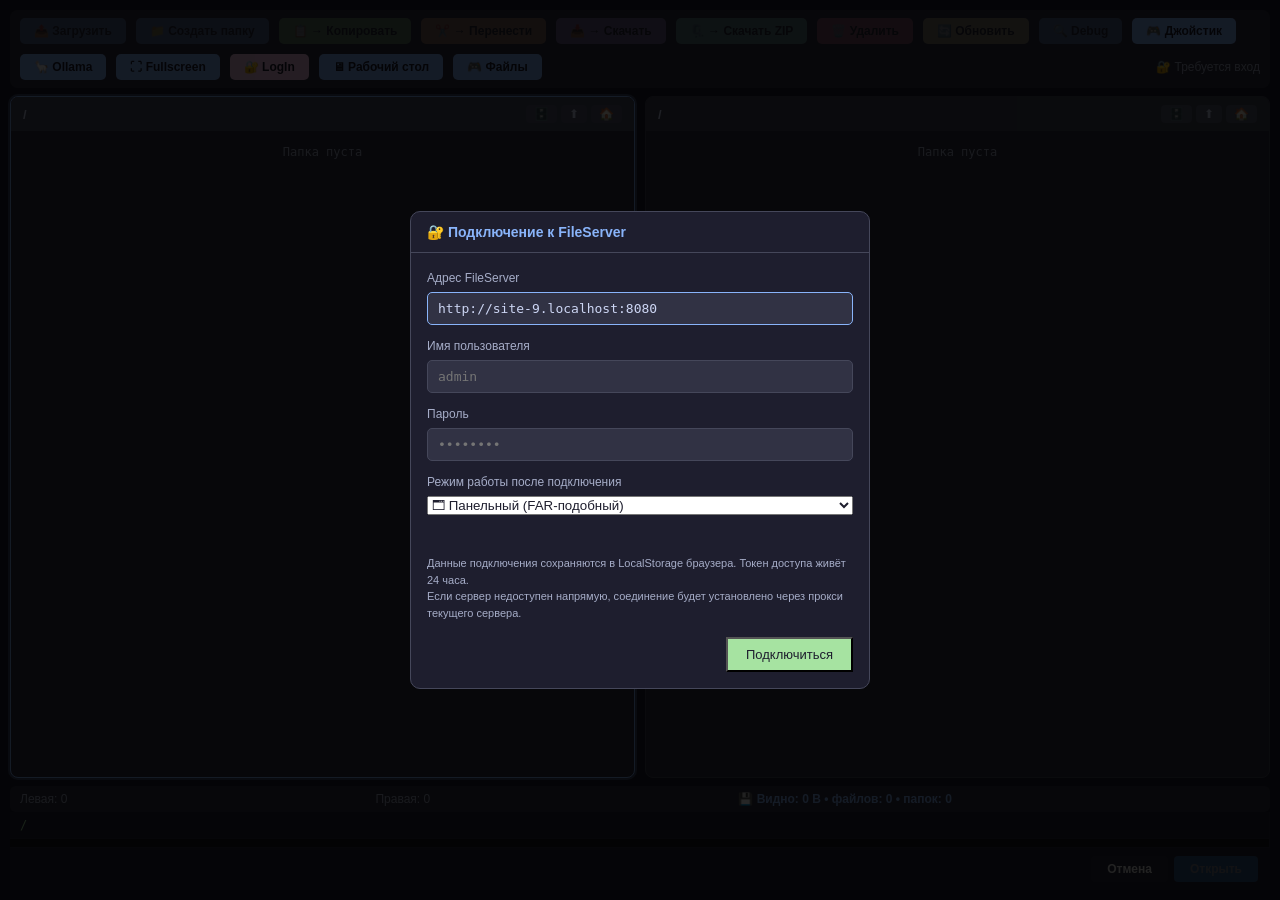
==== commit ff6d9f23: "Добавил Gcode" ====
--- a/www/file.html
+++ b/www/file.html
@@ -35,6 +35,8 @@
     <link rel="stylesheet" href="css/videochat-viewer.css">
     <link rel="stylesheet" href="css/videochat-broadcaster.css">
     <link rel="stylesheet" href="css/ollama.css">
+    <link rel="stylesheet" href="css/lbrn2-viewer.css">
+    <link rel="stylesheet" href="css/gcode-viewer.css">
     <link rel="stylesheet" href="css/wm.css">
 </head>
 <body>
@@ -178,5 +180,7 @@
 <script src="js/54-wm-panorama-editor.js"></script>
 <script src="js/55-wm-text-editor.js"></script>
 <script src="js/57-ollama.js"></script>
+<script src="js/58-lbrn2-viewer.js"></script>
+<script src="js/59-gcode-viewer.js"></script>
 </body>
 </html>
--- a/www/css/lbrn2-viewer.css
+++ b/www/css/lbrn2-viewer.css
@@ -0,0 +1,232 @@
+/* ============================================================
+   Модуль 58: LightBurn Viewer (.lbrn2)
+   ============================================================ */
+
+.lbrn2-modal-content {
+    max-width: 100vw;
+    width: 100vw;
+    height: 100vh;
+    max-height: 100vh;
+    border-radius: 0;
+    border: none;
+    display: flex;
+    flex-direction: column;
+}
+
+#lbrn2ViewerModal { z-index: 7000; }
+
+.lbrn2-modal-body {
+    position: relative;
+    padding: 0;
+    background: #1e1e2e;
+    overflow: hidden;
+    flex: 1;
+    min-height: 0;
+    display: flex;
+    flex-direction: column;
+}
+
+.lbrn2-root {
+    width: 100%;
+    height: 100%;
+    display: flex;
+    flex-direction: column;
+    position: relative;
+}
+
+/* --- Панель слоёв --- */
+.lbrn2-sidebar {
+    width: 260px;
+    min-width: 220px;
+    background: #2a2a2a;
+    border-right: 1px solid #3a3a3a;
+    display: flex;
+    flex-direction: column;
+    overflow-y: auto;
+}
+
+.lbrn2-sidebar .section {
+    padding: 12px 14px;
+    border-bottom: 1px solid #3a3a3a;
+}
+
+.lbrn2-sidebar h3 {
+    font-size: 11px;
+    text-transform: uppercase;
+    letter-spacing: .6px;
+    color: #8a8a8a;
+    margin-bottom: 8px;
+    font-weight: 600;
+}
+
+.lbrn2-layer-item {
+    display: flex;
+    align-items: center;
+    gap: 8px;
+    padding: 5px 0;
+    font-size: 13px;
+    cursor: pointer;
+    user-select: none;
+    color: #e0e0e0;
+}
+
+.lbrn2-layer-item input[type=checkbox] {
+    accent-color: #4a8cff;
+    cursor: pointer;
+}
+
+.lbrn2-layer-swatch {
+    width: 14px;
+    height: 14px;
+    border-radius: 3px;
+    border: 1px solid #555;
+    flex-shrink: 0;
+}
+
+.lbrn2-layer-meta {
+    font-size: 11px;
+    color: #8a8a8a;
+    margin-left: auto;
+}
+
+/* --- Вьюпорт --- */
+.lbrn2-viewport {
+    flex: 1;
+    position: relative;
+    overflow: hidden;
+    background: #1e1e1e;
+    background-image:
+            linear-gradient(rgba(255,255,255,.025) 1px,transparent 1px),
+            linear-gradient(90deg,rgba(255,255,255,.025) 1px,transparent 1px);
+    background-size: 20px 20px;
+    cursor: grab;
+}
+
+.lbrn2-viewport.dragging { cursor: grabbing; }
+
+.lbrn2-viewport svg {
+    background: #fff;
+    box-shadow: 0 4px 24px rgba(0,0,0,.55);
+    display: block;
+    width: 100%;
+    height: 100%;
+    transform-origin: 0 0;
+}
+
+/* --- Управление зумом --- */
+.lbrn2-zoom-controls {
+    position: absolute;
+    bottom: 16px;
+    right: 16px;
+    display: flex;
+    gap: 4px;
+    z-index: 10;
+}
+
+.lbrn2-zoom-controls button,
+.lbrn2-grid-toggle-btn {
+    height: 34px;
+    border-radius: 6px;
+    border: 1px solid #45475a;
+    background: #2a2a2a;
+    color: #cdd6f4;
+    font-size: 14px;
+    font-weight: bold;
+    cursor: pointer;
+    display: flex;
+    align-items: center;
+    justify-content: center;
+    transition: .15s;
+    padding: 0 10px;
+}
+
+.lbrn2-zoom-controls button { width: 34px; font-size: 18px; }
+.lbrn2-zoom-controls button:hover { background: #3a3a3a; border-color: #555; }
+
+.lbrn2-zoom-label {
+    display: flex;
+    align-items: center;
+    justify-content: center;
+    min-width: 56px;
+    height: 34px;
+    background: #2a2a2a;
+    border: 1px solid #45475a;
+    border-radius: 6px;
+    font-size: 12px;
+    color: #8a8a8a;
+    font-family: monospace;
+}
+
+.lbrn2-grid-toggle-btn.active {
+    background: #4a8cff;
+    color: #fff;
+    border-color: #4a8cff;
+}
+
+.lbrn2-statusbar {
+    position: absolute;
+    bottom: 16px;
+    left: 16px;
+    background: rgba(42,42,42,.92);
+    border: 1px solid #45475a;
+    border-radius: 6px;
+    padding: 5px 12px;
+    font-size: 12px;
+    color: #a6adc8;
+    z-index: 10;
+    backdrop-filter: blur(4px);
+    font-family: monospace;
+}
+
+/* --- Оверлей загрузки --- */
+.lbrn2-loading {
+    position: absolute;
+    inset: 0;
+    background: rgba(30, 30, 46, 0.92);
+    display: flex;
+    flex-direction: column;
+    align-items: center;
+    justify-content: center;
+    gap: 15px;
+    z-index: 10;
+}
+.lbrn2-loading.hidden { display: none; }
+.lbrn2-loading .spinner {
+    width: 50px; height: 50px;
+    border: 4px solid #313244; border-top-color: #89b4fa;
+    border-radius: 50%; animation: spin 1s linear infinite;
+}
+
+/* Футер */
+#lbrn2ViewerModal .modal-footer {
+    padding: 8px 16px;
+    background: #181825;
+    display: flex;
+    align-items: center;
+    gap: 12px;
+}
+#lbrn2ViewerModal .modal-footer button {
+    padding: 6px 14px;
+    border: none;
+    border-radius: 5px;
+    cursor: pointer;
+    font-weight: bold;
+    font-size: 12px;
+    background: #89b4fa;
+    color: #1e1e2e;
+    flex-shrink: 0;
+}
+#lbrn2ViewerModal .modal-footer button:hover { background: #74c7ec; }
+
+.lbrn2-hint {
+    font-size: 11px;
+    color: #a6adc8;
+    font-style: italic;
+    margin-left: auto;
+    padding-left: 8px;
+}
+
+/* Адаптация для WM */
+.wm-window .lbrn2-sidebar { width: 220px; }
+.wm-window .lbrn2-zoom-controls { bottom: 10px; right: 10px; }
+.wm-window .lbrn2-statusbar { bottom: 10px; left: 10px; }
--- a/www/css/gcode-viewer.css
+++ b/www/css/gcode-viewer.css
@@ -0,0 +1,178 @@
+/* ============================================================
+   Модуль 59: G-code Viewer
+   ============================================================ */
+
+.gcode-modal-content {
+    max-width: 100vw;
+    width: 100vw;
+    height: 100vh;
+    max-height: 100vh;
+    border-radius: 0;
+    border: none;
+    display: flex;
+    flex-direction: column;
+}
+
+#gcodeViewerModal { z-index: 7000; }
+
+.gcode-modal-body {
+    position: relative;
+    padding: 0;
+    background: #1e1e2e;
+    overflow: hidden;
+    flex: 1;
+    min-height: 0;
+    display: flex;
+    flex-direction: column;
+}
+
+.gcode-root {
+    width: 100%;
+    height: 100%;
+    display: flex;
+    flex-direction: row;
+    position: relative;
+}
+
+/* --- Панель слоёв --- */
+.gcode-sidebar {
+    width: 260px;
+    min-width: 220px;
+    background: #2a2a2a;
+    border-right: 1px solid #3a3a3a;
+    display: flex;
+    flex-direction: column;
+    overflow-y: auto;
+}
+
+.gcode-sidebar .section {
+    padding: 12px 14px;
+    border-bottom: 1px solid #3a3a3a;
+}
+
+.gcode-sidebar h3 {
+    font-size: 11px;
+    text-transform: uppercase;
+    letter-spacing: .6px;
+    color: #8a8a8a;
+    margin-bottom: 8px;
+    font-weight: 600;
+}
+
+.gcode-stat-row {
+    display: flex;
+    justify-content: space-between;
+    font-size: 13px;
+    color: #e0e0e0;
+    margin-bottom: 4px;
+}
+.gcode-stat-label { color: #8a8a8a; }
+
+/* --- Вьюпорт --- */
+.gcode-viewport {
+    flex: 1;
+    position: relative;
+    overflow: hidden;
+    background: #1e1e1e;
+    background-image:
+            linear-gradient(rgba(255,255,255,.025) 1px,transparent 1px),
+            linear-gradient(90deg,rgba(255,255,255,.025) 1px,transparent 1px);
+    background-size: 20px 20px;
+    cursor: grab;
+}
+
+.gcode-viewport.dragging { cursor: grabbing; }
+
+.gcode-viewport svg {
+    background: #fff;
+    box-shadow: 0 4px 24px rgba(0,0,0,.55);
+    display: block;
+    width: 100%;
+    height: 100%;
+    transform-origin: 0 0;
+}
+
+/* --- Управление зумом --- */
+.gcode-zoom-controls {
+    position: absolute;
+    bottom: 16px;
+    right: 16px;
+    display: flex;
+    gap: 4px;
+    z-index: 10;
+}
+
+.gcode-zoom-controls button {
+    width: 34px;
+    height: 34px;
+    border-radius: 6px;
+    border: 1px solid #45475a;
+    background: #2a2a2a;
+    color: #cdd6f4;
+    font-size: 18px;
+    font-weight: bold;
+    cursor: pointer;
+    display: flex;
+    align-items: center;
+    justify-content: center;
+    transition: .15s;
+}
+
+.gcode-zoom-controls button:hover {
+    background: #3a3a3a;
+    border-color: #555;
+}
+
+.gcode-zoom-label {
+    display: flex;
+    align-items: center;
+    justify-content: center;
+    min-width: 56px;
+    height: 34px;
+    background: #2a2a2a;
+    border: 1px solid #45475a;
+    border-radius: 6px;
+    font-size: 12px;
+    color: #8a8a8a;
+    font-family: monospace;
+}
+
+/* --- Оверлей загрузки --- */
+.gcode-loading {
+    position: absolute;
+    inset: 0;
+    background: rgba(30, 30, 46, 0.92);
+    display: flex;
+    flex-direction: column;
+    align-items: center;
+    justify-content: center;
+    gap: 15px;
+    z-index: 10;
+}
+.gcode-loading.hidden { display: none; }
+.gcode-loading .spinner {
+    width: 50px; height: 50px;
+    border: 4px solid #313244; border-top-color: #89b4fa;
+    border-radius: 50%; animation: spin 1s linear infinite;
+}
+
+/* Футер */
+#gcodeViewerModal .modal-footer {
+    padding: 8px 16px;
+    background: #181825;
+    display: flex;
+    align-items: center;
+    gap: 12px;
+}
+
+.gcode-hint {
+    font-size: 11px;
+    color: #a6adc8;
+    font-style: italic;
+    margin-left: auto;
+    padding-left: 8px;
+}
+
+/* Адаптация для WM */
+.wm-window .gcode-sidebar { width: 220px; }
+.wm-window .gcode-zoom-controls { bottom: 10px; right: 10px; }
--- a/www/css/wm.css
+++ b/www/css/wm.css
@@ -15,16 +15,18 @@
     overflow: hidden;
     user-select: none;
 }
-#wmRoot.active { display: flex; }
+
+#wmRoot.active {
+    display: flex;
+}
 
 /* Обои рабочего стола */
 #wmDesktop {
     position: absolute;
     inset: 0 0 48px 0; /* снизу оставляем место под панель задач */
-    background:
-            radial-gradient(1200px 800px at 20% 20%, #1b3a5c 0%, transparent 60%),
-            radial-gradient(900px 700px at 80% 80%, #2b1d3f 0%, transparent 55%),
-            linear-gradient(135deg, #0b1220 0%, #111a2e 100%);
+    background: radial-gradient(1200px 800px at 20% 20%, #1b3a5c 0%, transparent 60%),
+    radial-gradient(900px 700px at 80% 80%, #2b1d3f 0%, transparent 55%),
+    linear-gradient(135deg, #0b1220 0%, #111a2e 100%);
     overflow: hidden;
 
     /* Эти правила нужны, когда на фон ставится картинка
@@ -69,6 +71,7 @@
     display: block;
     pointer-events: none;
 }
+
 .wm-desktop-icon {
     position: absolute;
     width: 88px;
@@ -83,20 +86,32 @@
     user-select: none;
     transition: background 0.12s;
 }
-.wm-desktop-icon:hover { background: rgba(255,255,255,0.08); }
-.wm-desktop-icon.selected { background: rgba(0,120,215,0.35); outline: 1px solid #4aa3ff; }
+
+.wm-desktop-icon:hover {
+    background: rgba(255, 255, 255, 0.08);
+}
+
+.wm-desktop-icon.selected {
+    background: rgba(0, 120, 215, 0.35);
+    outline: 1px solid #4aa3ff;
+}
+
 .wm-desktop-icon .wm-di-emoji {
     display: block;
     font-size: 32px;
     margin-bottom: 4px;
-    filter: drop-shadow(0 2px 3px rgba(0,0,0,0.5));
-}
+    filter: drop-shadow(0 2px 3px rgba(0, 0, 0, 0.5));
+}
+
 .wm-desktop-icon .wm-di-label {
     display: block;
     word-break: break-word;
-    text-shadow: 0 1px 2px rgba(0,0,0,0.8);
-}
-.wm-desktop-icon.dragging { opacity: 0.7; }
+    text-shadow: 0 1px 2px rgba(0, 0, 0, 0.8);
+}
+
+.wm-desktop-icon.dragging {
+    opacity: 0.7;
+}
 
 /* ==== Окно ==== */
 .wm-window {
@@ -106,7 +121,7 @@
     background: #1e1e2e;
     border: 1px solid #2b2b3c;
     border-radius: 6px;
-    box-shadow: 0 12px 40px rgba(0,0,0,0.65), 0 0 0 1px rgba(255,255,255,0.03);
+    box-shadow: 0 12px 40px rgba(0, 0, 0, 0.65), 0 0 0 1px rgba(255, 255, 255, 0.03);
     display: flex;
     flex-direction: column;
     overflow: hidden;
@@ -115,22 +130,34 @@
        #wmWindowsLayer имеет pointer-events: none */
     pointer-events: auto;
 }
+
 .wm-window.focused {
     border-color: #4aa3ff;
-    box-shadow: 0 16px 50px rgba(0,0,0,0.75), 0 0 0 1px rgba(74,163,255,0.4);
-}
-.wm-window.minimized { display: none; }
+    box-shadow: 0 16px 50px rgba(0, 0, 0, 0.75), 0 0 0 1px rgba(74, 163, 255, 0.4);
+}
+
+.wm-window.minimized {
+    display: none;
+}
+
 .wm-window.maximized {
     border-radius: 0;
     border: none;
 }
+
 .wm-window.snapped-left,
 .wm-window.snapped-right {
     border-radius: 0;
     border: none;
 }
-.wm-window.dragging { transition: none; }
-.wm-window.resizing { transition: none; }
+
+.wm-window.dragging {
+    transition: none;
+}
+
+.wm-window.resizing {
+    transition: none;
+}
 
 /* Заголовок окна */
 .wm-titlebar {
@@ -143,14 +170,17 @@
     cursor: default;
     flex-shrink: 0;
 }
+
 .wm-window.focused .wm-titlebar {
     background: linear-gradient(180deg, #2f3a52 0%, #263248 100%);
     border-bottom-color: #12192a;
 }
+
 .wm-titlebar .wm-title-icon {
     font-size: 14px;
     margin-right: 6px;
 }
+
 .wm-titlebar .wm-title-text {
     flex: 1;
     font-size: 12px;
@@ -160,7 +190,10 @@
     text-overflow: ellipsis;
     user-select: none;
 }
-.wm-window.focused .wm-title-text { color: #ffffff; }
+
+.wm-window.focused .wm-title-text {
+    color: #ffffff;
+}
 
 /* Кнопки заголовка: ─ □ ✕ */
 .wm-titlebar .wm-title-actions {
@@ -168,6 +201,7 @@
     gap: 0;
     flex-shrink: 0;
 }
+
 .wm-title-btn {
     width: 42px;
     height: 30px;
@@ -183,8 +217,15 @@
     justify-content: center;
     line-height: 1;
 }
-.wm-title-btn:hover { background: rgba(255,255,255,0.08); }
-.wm-title-btn.wm-btn-close:hover { background: #c42b1c; color: #fff; }
+
+.wm-title-btn:hover {
+    background: rgba(255, 255, 255, 0.08);
+}
+
+.wm-title-btn.wm-btn-close:hover {
+    background: #c42b1c;
+    color: #fff;
+}
 
 /* Тело окна */
 .wm-body {
@@ -201,19 +242,75 @@
     position: absolute;
     z-index: 5;
 }
-.wm-resize-n  { top: -3px;    left: 6px;   right: 6px;   height: 6px;  cursor: ns-resize; }
-.wm-resize-s  { bottom: -3px; left: 6px;   right: 6px;   height: 6px;  cursor: ns-resize; }
-.wm-resize-w  { left: -3px;   top: 6px;    bottom: 6px;  width: 6px;   cursor: ew-resize; }
-.wm-resize-e  { right: -3px;  top: 6px;    bottom: 6px;  width: 6px;   cursor: ew-resize; }
-.wm-resize-nw { left: -3px;   top: -3px;   width: 12px;  height: 12px; cursor: nwse-resize; }
-.wm-resize-ne { right: -3px;  top: -3px;   width: 12px;  height: 12px; cursor: nesw-resize; }
-.wm-resize-sw { left: -3px;   bottom: -3px; width: 12px; height: 12px; cursor: nesw-resize; }
-.wm-resize-se { right: -3px;  bottom: -3px; width: 14px; height: 14px; cursor: nwse-resize; }
+
+.wm-resize-n {
+    top: -3px;
+    left: 6px;
+    right: 6px;
+    height: 6px;
+    cursor: ns-resize;
+}
+
+.wm-resize-s {
+    bottom: -3px;
+    left: 6px;
+    right: 6px;
+    height: 6px;
+    cursor: ns-resize;
+}
+
+.wm-resize-w {
+    left: -3px;
+    top: 6px;
+    bottom: 6px;
+    width: 6px;
+    cursor: ew-resize;
+}
+
+.wm-resize-e {
+    right: -3px;
+    top: 6px;
+    bottom: 6px;
+    width: 6px;
+    cursor: ew-resize;
+}
+
+.wm-resize-nw {
+    left: -3px;
+    top: -3px;
+    width: 12px;
+    height: 12px;
+    cursor: nwse-resize;
+}
+
+.wm-resize-ne {
+    right: -3px;
+    top: -3px;
+    width: 12px;
+    height: 12px;
+    cursor: nesw-resize;
+}
+
+.wm-resize-sw {
+    left: -3px;
+    bottom: -3px;
+    width: 12px;
+    height: 12px;
+    cursor: nesw-resize;
+}
+
+.wm-resize-se {
+    right: -3px;
+    bottom: -3px;
+    width: 14px;
+    height: 14px;
+    cursor: nwse-resize;
+}
 
 /* Превью снапа (полупрозрачный прямоугольник при таскании к краю) */
 #wmSnapPreview {
     position: absolute;
-    background: rgba(74,163,255,0.25);
+    background: rgba(74, 163, 255, 0.25);
     border: 2px solid #4aa3ff;
     border-radius: 4px;
     pointer-events: none;
@@ -225,7 +322,9 @@
 /* ==== Панель задач ==== */
 #wmTaskbar {
     position: absolute;
-    left: 0; right: 0; bottom: 0;
+    left: 0;
+    right: 0;
+    bottom: 0;
     height: 48px;
     background: rgba(15, 18, 28, 0.94);
     border-top: 1px solid #12121c;
@@ -254,9 +353,11 @@
     overflow-y: hidden;
     scrollbar-width: thin;
 }
+
 #wmTaskButtons::-webkit-scrollbar {
     height: 4px;
 }
+
 #wmTaskButtons::-webkit-scrollbar-thumb {
     background: #2b2b3c;
     border-radius: 2px;
@@ -281,7 +382,11 @@
     flex: 0 0 auto;
     white-space: nowrap;
 }
-.wm-tb-btn:hover { background: rgba(255,255,255,0.08); }
+
+.wm-tb-btn:hover {
+    background: rgba(255, 255, 255, 0.08);
+}
+
 .wm-tb-btn .wm-tb-label {
     font-size: 12px;
     white-space: nowrap;
@@ -289,12 +394,14 @@
     text-overflow: ellipsis;
     max-width: 130px;
 }
+
 .wm-tb-btn.running {
-    background: rgba(255,255,255,0.05);
+    background: rgba(255, 255, 255, 0.05);
     border-bottom: 2px solid #4aa3ff;
 }
+
 .wm-tb-btn.active {
-    background: rgba(74,163,255,0.22);
+    background: rgba(74, 163, 255, 0.22);
 }
 
 /* Разделитель в панели задач */
@@ -305,7 +412,10 @@
     margin: 0 4px;
     flex-shrink: 0;
 }
-.wm-tb-spacer { flex: 1; }
+
+.wm-tb-spacer {
+    flex: 1;
+}
 
 /* Трей */
 .wm-tray {
@@ -318,6 +428,7 @@
     cursor: default;
     flex-shrink: 0;
 }
+
 .wm-tray .wm-tray-item {
     display: flex;
     align-items: center;
@@ -328,7 +439,11 @@
     border-radius: 3px;
     cursor: pointer;
 }
-.wm-tray .wm-tray-item:hover { background: rgba(255,255,255,0.08); }
+
+.wm-tray .wm-tray-item:hover {
+    background: rgba(255, 255, 255, 0.08);
+}
+
 .wm-tray .wm-tray-clock {
     font-size: 12px;
     color: #e6e6e6;
@@ -338,7 +453,11 @@
     border-radius: 4px;
     cursor: default;
 }
-.wm-tray .wm-tray-clock .wm-clock-date { font-size: 11px; color: #a6adc8; }
+
+.wm-tray .wm-tray-clock .wm-clock-date {
+    font-size: 11px;
+    color: #a6adc8;
+}
 
 /* Кнопка Пуск */
 #wmStartBtn {
@@ -355,8 +474,14 @@
     border-radius: 4px;
     flex-shrink: 0;
 }
-#wmStartBtn:hover { background: rgba(255,255,255,0.08); }
-#wmStartBtn.open { background: rgba(74,163,255,0.25); }
+
+#wmStartBtn:hover {
+    background: rgba(255, 255, 255, 0.08);
+}
+
+#wmStartBtn.open {
+    background: rgba(74, 163, 255, 0.25);
+}
 
 /* ==== Меню Пуск ==== */
 /* ИЗМЕНЕНО: ширина 360px (было 520px) — для одной колонки
@@ -370,7 +495,7 @@
     background: rgba(20, 24, 36, 0.97);
     border: 1px solid #2b2b3c;
     border-radius: 8px;
-    box-shadow: 0 20px 60px rgba(0,0,0,0.7);
+    box-shadow: 0 20px 60px rgba(0, 0, 0, 0.7);
     backdrop-filter: blur(18px);
     z-index: 5200;
     display: none;
@@ -378,16 +503,27 @@
     overflow: hidden;
     animation: wmStartIn 0.14s ease-out;
 }
-#wmStartMenu.open { display: flex; }
+
+#wmStartMenu.open {
+    display: flex;
+}
+
 @keyframes wmStartIn {
-    from { opacity: 0; transform: translateY(20px); }
-    to   { opacity: 1; transform: translateY(0); }
+    from {
+        opacity: 0;
+        transform: translateY(20px);
+    }
+    to {
+        opacity: 1;
+        transform: translateY(0);
+    }
 }
 
 .wm-start-search {
     padding: 12px 14px 8px;
     border-bottom: 1px solid #2b2b3c;
 }
+
 .wm-start-search input {
     width: 100%;
     padding: 8px 12px;
@@ -398,17 +534,18 @@
     font-size: 13px;
     outline: none;
 }
-.wm-start-search input:focus { border-color: #4aa3ff; }
-
-/* ИЗМЕНЕНО: одна колонка (было repeat(3, 1fr)) — вертикальный
-   список приложений. */
+
+.wm-start-search input:focus {
+    border-color: #4aa3ff;
+}
+
 .wm-start-list {
     flex: 1;
     overflow-y: auto;
     padding: 8px;
-    display: grid;
-    grid-template-columns: 1fr;
-    gap: 4px;
+    display: flex;
+    flex-direction: column;
+    gap: 2px;
     align-content: start;
 }
 
@@ -427,14 +564,17 @@
     font-size: 13px;
     transition: background 0.12s;
 }
-.wm-start-item:hover { background: rgba(74,163,255,0.18); }
+
+.wm-start-item:hover {
+    background: rgba(74, 163, 255, 0.18);
+}
 
 /* ИЗМЕНЕНО: иконка меньше (было 28px) — под горизонтальный вид. */
 .wm-start-item .wm-si-emoji {
     font-size: 22px;
     flex-shrink: 0;
     line-height: 1;
-    filter: drop-shadow(0 2px 3px rgba(0,0,0,0.5));
+    filter: drop-shadow(0 2px 3px rgba(0, 0, 0, 0.5));
 }
 
 /* ИЗМЕНЕНО: название в одну строку с обрезкой многоточием
@@ -458,6 +598,7 @@
     font-size: 11px;
     color: #a6adc8;
 }
+
 .wm-start-footer button {
     background: transparent;
     border: 1px solid #2b2b3c;
@@ -470,7 +611,10 @@
     align-items: center;
     gap: 6px;
 }
-.wm-start-footer button:hover { background: rgba(255,255,255,0.08); }
+
+.wm-start-footer button:hover {
+    background: rgba(255, 255, 255, 0.08);
+}
 
 /* ==== Контекстное меню рабочего стола ==== */
 #wmContextMenu {
@@ -479,13 +623,17 @@
     background: rgba(20, 24, 36, 0.98);
     border: 1px solid #2b2b3c;
     border-radius: 6px;
-    box-shadow: 0 12px 32px rgba(0,0,0,0.7);
+    box-shadow: 0 12px 32px rgba(0, 0, 0, 0.7);
     z-index: 5300;
     display: none;
     padding: 6px;
     font-size: 12px;
 }
-#wmContextMenu.open { display: block; }
+
+#wmContextMenu.open {
+    display: block;
+}
+
 .wm-ctx-item {
     padding: 7px 12px;
     border-radius: 4px;
@@ -494,9 +642,22 @@
     align-items: center;
     gap: 10px;
 }
-.wm-ctx-item:hover { background: rgba(74,163,255,0.2); }
-.wm-ctx-item.disabled { color: #6c7086; cursor: not-allowed; pointer-events: none; }
-.wm-ctx-sep { height: 1px; background: #2b2b3c; margin: 4px 6px; }
+
+.wm-ctx-item:hover {
+    background: rgba(74, 163, 255, 0.2);
+}
+
+.wm-ctx-item.disabled {
+    color: #6c7086;
+    cursor: not-allowed;
+    pointer-events: none;
+}
+
+.wm-ctx-sep {
+    height: 1px;
+    background: #2b2b3c;
+    margin: 4px 6px;
+}
 
 /* ==== Общие стили для контента внутри окон ==== */
 .wm-body .modal-body {
@@ -504,11 +665,13 @@
     flex: 1;
     min-height: 0;
 }
+
 .wm-body .toolbar {
     border-radius: 0;
     margin: 0;
     background: #232333;
 }
+
 .wm-body .panels {
     flex: 1;
     min-height: 0;
@@ -528,6 +691,7 @@
     flex-direction: row;
     gap: 0;
 }
+
 .wm-fd-col-list {
     flex: 0 0 300px;
     border-right: 1px solid #2b2b3c;
@@ -535,12 +699,14 @@
     flex-direction: column;
     min-height: 0;
 }
+
 .wm-fd-col-preview {
     flex: 1;
     display: flex;
     flex-direction: column;
     min-height: 0;
 }
+
 .wm-fd-pathbar {
     padding: 6px 10px;
     background: #232333;
@@ -552,6 +718,7 @@
     text-overflow: ellipsis;
     white-space: nowrap;
 }
+
 .wm-fd-list {
     flex: 1;
     overflow-y: auto;
@@ -560,6 +727,7 @@
     font-family: monospace;
     font-size: 12px;
 }
+
 .wm-fd-item {
     display: flex;
     align-items: center;
@@ -568,11 +736,33 @@
     border-radius: 3px;
     cursor: pointer;
 }
-.wm-fd-item:hover { background: #232333; }
-.wm-fd-item.focused { background: #2b3a52; outline: 1px solid #4aa3ff; outline-offset: -1px; }
-.wm-fd-item.selected { background: #2b3a52; }
-.wm-fd-item .wm-fd-name { flex: 1; overflow: hidden; text-overflow: ellipsis; white-space: nowrap; }
-.wm-fd-item .wm-fd-size { color: #6c7086; font-size: 11px; }
+
+.wm-fd-item:hover {
+    background: #232333;
+}
+
+.wm-fd-item.focused {
+    background: #2b3a52;
+    outline: 1px solid #4aa3ff;
+    outline-offset: -1px;
+}
+
+.wm-fd-item.selected {
+    background: #2b3a52;
+}
+
+.wm-fd-item .wm-fd-name {
+    flex: 1;
+    overflow: hidden;
+    text-overflow: ellipsis;
+    white-space: nowrap;
+}
+
+.wm-fd-item .wm-fd-size {
+    color: #6c7086;
+    font-size: 11px;
+}
+
 .wm-fd-preview {
     flex: 1;
     display: flex;
@@ -582,11 +772,13 @@
     overflow: hidden;
     min-height: 0;
 }
+
 .wm-fd-preview img {
     max-width: 100%;
     max-height: 100%;
     object-fit: contain;
 }
+
 .wm-fd-footer {
     border-top: 1px solid #2b2b3c;
     padding: 8px 12px;
@@ -595,6 +787,7 @@
     align-items: center;
     background: #232333;
 }
+
 .wm-fd-footer .wm-fd-info {
     font-size: 11px;
     color: #a6adc8;
@@ -604,6 +797,7 @@
     flex: 1;
     margin-right: 12px;
 }
+
 .wm-fd-footer button {
     padding: 6px 16px;
     border-radius: 4px;
@@ -616,14 +810,14 @@
 
 /* Классы-подсветки для drag&drop между окнами Проводника */
 .wm-window.wm-drop-target-candidate {
-    box-shadow: 0 12px 40px rgba(0,0,0,0.65),
-    0 0 0 2px rgba(74,163,255,0.35) inset;
+    box-shadow: 0 12px 40px rgba(0, 0, 0, 0.65),
+    0 0 0 2px rgba(74, 163, 255, 0.35) inset;
 }
 
 .wm-window.wm-drop-target-hover {
-    box-shadow: 0 12px 40px rgba(0,0,0,0.65),
+    box-shadow: 0 12px 40px rgba(0, 0, 0, 0.65),
     0 0 0 3px #a6e3a1 inset;
-    background: rgba(166,227,161,0.06);
+    background: rgba(166, 227, 161, 0.06);
 }
 
 /* Призрак перетаскивания */
@@ -632,15 +826,39 @@
     white-space: nowrap;
 }
 
-.wm-fd-footer .wm-fd-cancel { background: #2b2b3c; color: #e6e6e6; }
-.wm-fd-footer .wm-fd-ok { background: #4aa3ff; color: #fff; }
-.wm-fd-footer .wm-fd-ok:disabled { opacity: 0.4; cursor: not-allowed; }
+.wm-fd-footer .wm-fd-cancel {
+    background: #2b2b3c;
+    color: #e6e6e6;
+}
+
+.wm-fd-footer .wm-fd-ok {
+    background: #4aa3ff;
+    color: #fff;
+}
+
+.wm-fd-footer .wm-fd-ok:disabled {
+    opacity: 0.4;
+    cursor: not-allowed;
+}
 
 /* Скроллбары в тёмном стиле */
-#wmRoot ::-webkit-scrollbar { width: 10px; height: 10px; }
-#wmRoot ::-webkit-scrollbar-track { background: #12121c; }
-#wmRoot ::-webkit-scrollbar-thumb { background: #2b2b3c; border-radius: 5px; }
-#wmRoot ::-webkit-scrollbar-thumb:hover { background: #3a3a52; }
+#wmRoot ::-webkit-scrollbar {
+    width: 10px;
+    height: 10px;
+}
+
+#wmRoot ::-webkit-scrollbar-track {
+    background: #12121c;
+}
+
+#wmRoot ::-webkit-scrollbar-thumb {
+    background: #2b2b3c;
+    border-radius: 5px;
+}
+
+#wmRoot ::-webkit-scrollbar-thumb:hover {
+    background: #3a3a52;
+}
 
 /* ============================================================
    DEFENSIVE: слой окон не участвует во flex-раскладке
@@ -652,4 +870,119 @@
     position: absolute;
     inset: 0;
     pointer-events: none;
+}
+.wm-start-cat-row {
+    display: flex;
+    align-items: center;
+    gap: 10px;
+    padding: 10px 12px;
+    border-radius: 5px;
+    cursor: pointer;
+    color: #e6e6e6;
+    font-size: 13px;
+    transition: background 0.12s;
+    user-select: none;
+    white-space: nowrap;
+}
+
+.wm-start-cat-row:hover,
+.wm-start-cat-row.active {
+    background: rgba(74, 163, 255, 0.18);
+}
+
+.wm-start-cat-icon {
+    font-size: 20px;
+    flex-shrink: 0;
+    line-height: 1;
+    filter: drop-shadow(0 1px 2px rgba(0, 0, 0, 0.5));
+}
+
+.wm-start-cat-label {
+    flex: 1;
+    min-width: 0;
+    overflow: hidden;
+    text-overflow: ellipsis;
+    white-space: nowrap;
+}
+
+.wm-start-cat-count {
+    font-size: 11px;
+    color: #6c7086;
+    background: #1a1a24;
+    padding: 1px 8px;
+    border-radius: 10px;
+    flex-shrink: 0;
+    font-family: monospace;
+    font-weight: bold;
+    min-width: 22px;
+    text-align: center;
+    line-height: 1.5;
+}
+
+.wm-start-cat-arrow {
+    color: #6c7086;
+    font-size: 16px;
+    flex-shrink: 0;
+    line-height: 1;
+    transition: color 0.12s, transform 0.12s;
+}
+
+.wm-start-cat-row:hover .wm-start-cat-arrow,
+.wm-start-cat-row.active .wm-start-cat-arrow {
+    color: #89b4fa;
+    transform: translateX(2px);
+}
+
+.wm-start-submenu {
+    background: rgba(20, 24, 36, 0.98);
+    border: 1px solid #2b2b3c;
+    border-radius: 8px;
+    box-shadow: 0 20px 60px rgba(0,0,0,0.75);
+    backdrop-filter: blur(18px);
+    padding: 6px;
+    min-width: 220px;
+    max-width: 340px;
+    max-height: 70vh;
+    overflow-y: auto;
+    font-size: 13px;
+    color: #e6e6e6;
+    font-family: 'Segoe UI', Arial, sans-serif;
+    user-select: none;
+}
+
+@keyframes wmSubmenuIn {
+    from {
+        opacity: 0;
+        transform: translateX(-4px);
+    }
+    to {
+        opacity: 1;
+        transform: translateX(0);
+    }
+}
+
+.wm-start-submenu-title {
+    font-size: 10px;
+    font-weight: bold;
+    color: #89b4fa;
+    text-transform: uppercase;
+    letter-spacing: 0.8px;
+    padding: 6px 10px 8px;
+    border-bottom: 1px solid #2b2b3c;
+    margin-bottom: 4px;
+    user-select: none;
+    white-space: nowrap;
+    overflow: hidden;
+    text-overflow: ellipsis;
+}
+
+.wm-start-submenu .wm-start-item {
+    padding: 8px 10px;
+}
+
+@media (max-width: 480px) {
+    .wm-start-submenu {
+        min-width: 180px;
+        max-width: 260px;
+    }
 }
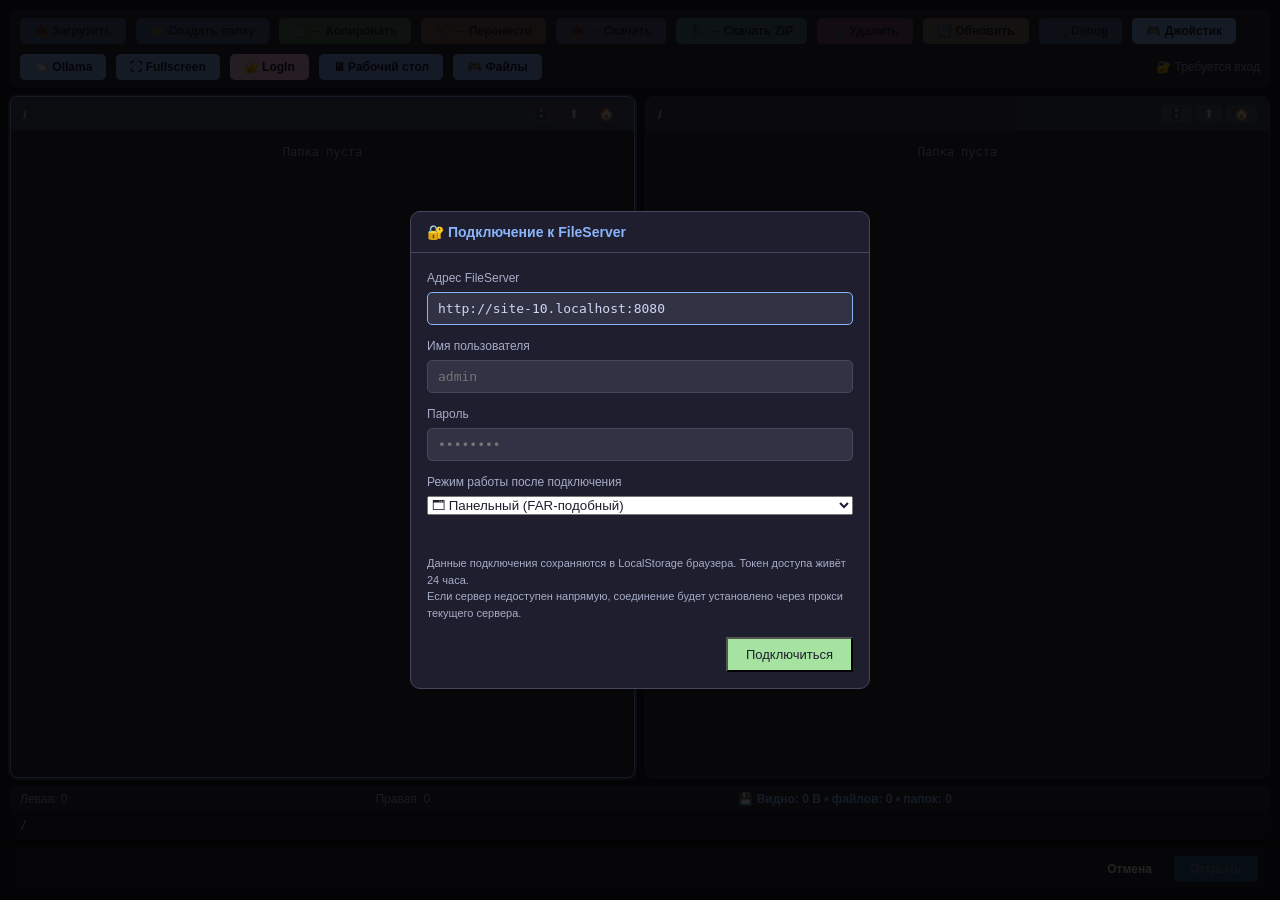
==== commit 9957e5a3: "OK" ====
--- a/www/file.html
+++ b/www/file.html
@@ -53,16 +53,23 @@
     <button onclick="FAR.showDebug()" id="btnDebug" title="Показать структуру" disabled>🔍 Debug</button>
     <button onclick="FAR.openGamepadSetup()" id="btnGamepad" title="Настроить джойстик">🎮 Джойстик</button>
     <button onclick="FAR.openOllama()" id="btnOllama" title="Ollama Chat (локальная LLM)">🦙 Ollama</button>
-    <button onclick="FAR.openConsole()" id="btnConsole" title="Терминал (только для разрешённых пользователей)" style="display:none;">🖥️ Консоль</button>
-    <button onclick="FAR.openVideoChat()" id="btnVideoChat" title="Смотреть трансляцию" style="display:none;">📺 Трансляция</button>
-    <button onclick="FAR.openBroadcaster()" id="btnBroadcast" title="Начать трансляцию с камеры" style="display:none;">🎥 Вещать</button>
+    <button onclick="FAR.openConsole()" id="btnConsole" title="Терминал (только для разрешённых пользователей)"
+            style="display:none;">🖥️ Консоль
+    </button>
+    <button onclick="FAR.openVideoChat()" id="btnVideoChat" title="Смотреть трансляцию" style="display:none;">📺
+        Трансляция
+    </button>
+    <button onclick="FAR.openBroadcaster()" id="btnBroadcast" title="Начать трансляцию с камеры" style="display:none;">
+        🎥 Вещать
+    </button>
     <button onclick="FAR.onAuthButton()" class="btn-auth" id="btnAuth" title="Войти / Выйти">🔐 LogIn</button>
     <button onclick="FAR.WM.toggle()" id="btnWM" title="Оконный режим">🖥 Рабочий стол</button>
     <button onclick="FAR.gamepadModeCycle()"
             oncontextmenu="event.preventDefault(); FAR.openGamepadSetup();"
             class="gp-mode-indicator gp-mode-files"
             id="gpModeIndicator"
-            title="ЛКМ — переключить режим, ПКМ — настройка">🎮 Файлы</button>
+            title="ЛКМ — переключить режим, ПКМ — настройка">🎮 Файлы
+    </button>
     <span style="color:#a6adc8;font-size:12px;margin-left:auto;" id="statusText">Инициализация…</span>
 </div>
 
@@ -71,7 +78,9 @@
         <div class="panel-header">
             <span class="path" id="pathLeft">/</span>
             <div class="nav-buttons">
-                <button onclick="event.stopPropagation(); FAR.openConnModal(false, 'left')" title="Сменить сервер для левой панели">🗄️</button>
+                <button onclick="event.stopPropagation(); FAR.openConnModal(false, 'left')"
+                        title="Сменить сервер для левой панели">🗄️
+                </button>
                 <button onclick="event.stopPropagation(); FAR.navigatePanel('left', '..')">⬆</button>
                 <button onclick="event.stopPropagation(); FAR.navigatePanel('left', '/')">🏠</button>
             </div>
@@ -87,7 +96,9 @@
         <div class="panel-header">
             <span class="path" id="pathRight">/</span>
             <div class="nav-buttons">
-                <button onclick="event.stopPropagation(); FAR.openConnModal(false, 'right')" title="Сменить сервер для правой панели">🗄️</button>
+                <button onclick="event.stopPropagation(); FAR.openConnModal(false, 'right')"
+                        title="Сменить сервер для правой панели">🗄️
+                </button>
                 <button onclick="event.stopPropagation(); FAR.navigatePanel('right', '..')">⬆</button>
                 <button onclick="event.stopPropagation(); FAR.navigatePanel('right', '/')">🏠</button>
             </div>
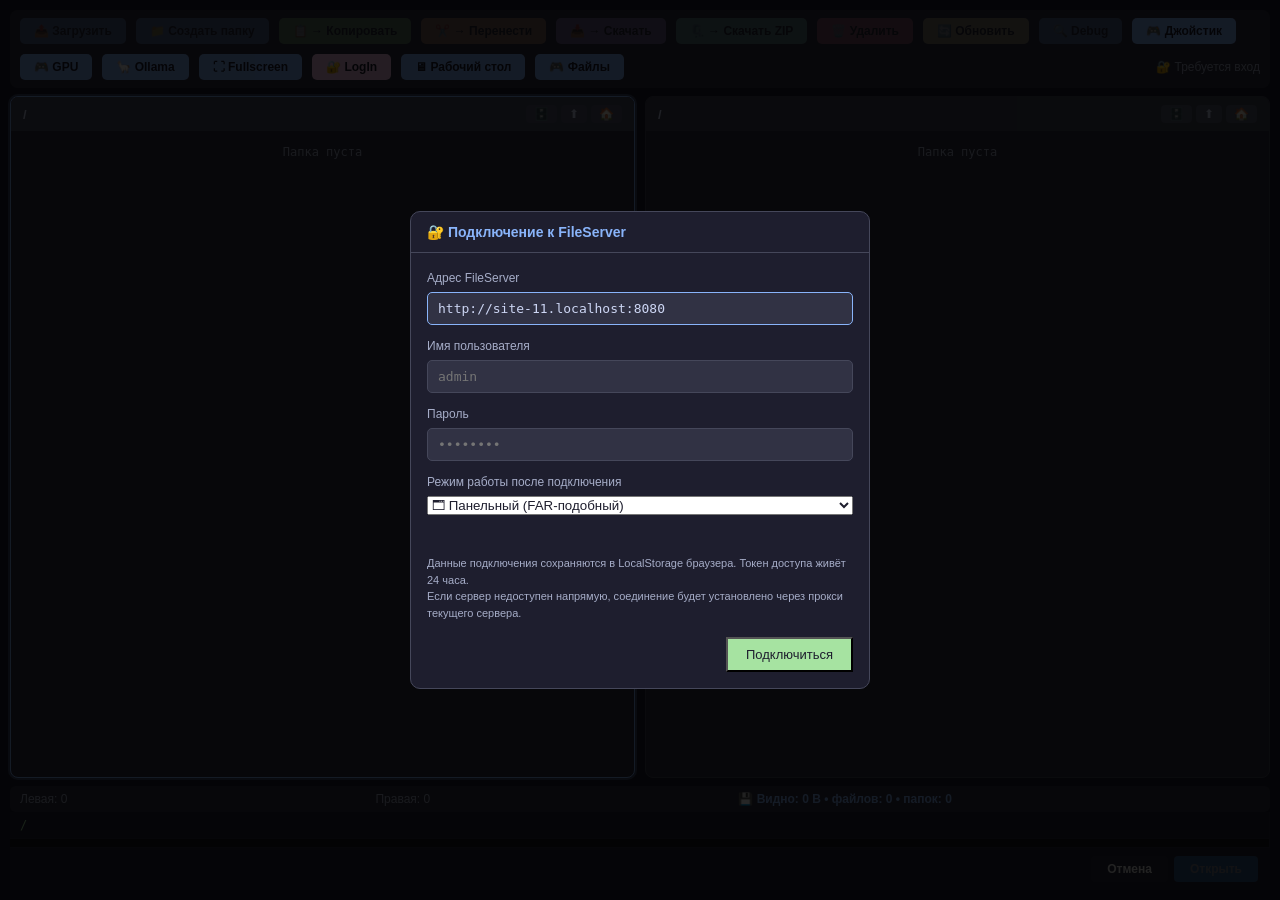
==== commit eb720178: "разделил файл 45-wm-bridge.js на много маленьких для простоты сопрорвождения" ====
--- a/www/file.html
+++ b/www/file.html
@@ -34,6 +34,7 @@
     <link rel="stylesheet" href="css/video-viewer.css">
     <link rel="stylesheet" href="css/videochat-viewer.css">
     <link rel="stylesheet" href="css/videochat-broadcaster.css">
+    <link rel="stylesheet" href="css/gpu-monitor.css">
     <link rel="stylesheet" href="css/ollama.css">
     <link rel="stylesheet" href="css/lbrn2-viewer.css">
     <link rel="stylesheet" href="css/gcode-viewer.css">
@@ -52,24 +53,18 @@
     <button onclick="FAR.refreshFiles()" class="btn-warning" id="btnRefresh" disabled>🔄 Обновить</button>
     <button onclick="FAR.showDebug()" id="btnDebug" title="Показать структуру" disabled>🔍 Debug</button>
     <button onclick="FAR.openGamepadSetup()" id="btnGamepad" title="Настроить джойстик">🎮 Джойстик</button>
+    <button onclick="FAR.openGpuMonitor()" id="btnGpu" title="Мониторинг видеокарт (nvidia-smi)">🎮 GPU</button>
     <button onclick="FAR.openOllama()" id="btnOllama" title="Ollama Chat (локальная LLM)">🦙 Ollama</button>
-    <button onclick="FAR.openConsole()" id="btnConsole" title="Терминал (только для разрешённых пользователей)"
-            style="display:none;">🖥️ Консоль
-    </button>
-    <button onclick="FAR.openVideoChat()" id="btnVideoChat" title="Смотреть трансляцию" style="display:none;">📺
-        Трансляция
-    </button>
-    <button onclick="FAR.openBroadcaster()" id="btnBroadcast" title="Начать трансляцию с камеры" style="display:none;">
-        🎥 Вещать
-    </button>
+    <button onclick="FAR.openConsole()" id="btnConsole" title="Терминал (только для разрешённых пользователей)" style="display:none;">🖥️ Консоль</button>
+    <button onclick="FAR.openVideoChat()" id="btnVideoChat" title="Смотреть трансляцию" style="display:none;">📺 Трансляция</button>
+    <button onclick="FAR.openBroadcaster()" id="btnBroadcast" title="Начать трансляцию с камеры" style="display:none;">🎥 Вещать</button>
     <button onclick="FAR.onAuthButton()" class="btn-auth" id="btnAuth" title="Войти / Выйти">🔐 LogIn</button>
     <button onclick="FAR.WM.toggle()" id="btnWM" title="Оконный режим">🖥 Рабочий стол</button>
     <button onclick="FAR.gamepadModeCycle()"
             oncontextmenu="event.preventDefault(); FAR.openGamepadSetup();"
             class="gp-mode-indicator gp-mode-files"
             id="gpModeIndicator"
-            title="ЛКМ — переключить режим, ПКМ — настройка">🎮 Файлы
-    </button>
+            title="ЛКМ — переключить режим, ПКМ — настройка">🎮 Файлы</button>
     <span style="color:#a6adc8;font-size:12px;margin-left:auto;" id="statusText">Инициализация…</span>
 </div>
 
@@ -78,9 +73,7 @@
         <div class="panel-header">
             <span class="path" id="pathLeft">/</span>
             <div class="nav-buttons">
-                <button onclick="event.stopPropagation(); FAR.openConnModal(false, 'left')"
-                        title="Сменить сервер для левой панели">🗄️
-                </button>
+                <button onclick="event.stopPropagation(); FAR.openConnModal(false, 'left')" title="Сменить сервер для левой панели">🗄️</button>
                 <button onclick="event.stopPropagation(); FAR.navigatePanel('left', '..')">⬆</button>
                 <button onclick="event.stopPropagation(); FAR.navigatePanel('left', '/')">🏠</button>
             </div>
@@ -96,9 +89,7 @@
         <div class="panel-header">
             <span class="path" id="pathRight">/</span>
             <div class="nav-buttons">
-                <button onclick="event.stopPropagation(); FAR.openConnModal(false, 'right')"
-                        title="Сменить сервер для правой панели">🗄️
-                </button>
+                <button onclick="event.stopPropagation(); FAR.openConnModal(false, 'right')" title="Сменить сервер для правой панели">🗄️</button>
                 <button onclick="event.stopPropagation(); FAR.navigatePanel('right', '..')">⬆</button>
                 <button onclick="event.stopPropagation(); FAR.navigatePanel('right', '/')">🏠</button>
             </div>
@@ -180,7 +171,12 @@
 <script src="js/42-wm-startmenu.js"></script>
 <script src="js/43-wm-desktop.js"></script>
 <script src="js/44-wm-apps.js"></script>
-<script src="js/45-wm-bridge.js"></script>
+<script src="js/45-wm-dragdrop.js"></script>
+<script src="js/46-wm-explorer.js"></script>
+<script src="js/47-wm-viewers.js"></script>
+<script src="js/48-wm-viewers-emu.js"></script>
+<script src="js/49-wm-dialogs.js"></script>
+<script src="js/50-wm-misc.js"></script>
 <script src="js/46-wm-mp3-viewer.js"></script>
 <script src="js/47-fullscreen.js"></script>
 <script src="js/48-wm-wallpaper.js"></script>
@@ -190,6 +186,7 @@
 <script src="js/53-videochat-broadcaster.js"></script>
 <script src="js/54-wm-panorama-editor.js"></script>
 <script src="js/55-wm-text-editor.js"></script>
+<script src="js/56-gpu-monitor.js"></script>
 <script src="js/57-ollama.js"></script>
 <script src="js/58-lbrn2-viewer.js"></script>
 <script src="js/59-gcode-viewer.js"></script>
--- a/www/css/gpu-monitor.css
+++ b/www/css/gpu-monitor.css
@@ -0,0 +1,304 @@
+/* ============================================================
+   Монитор GPU (nvidia-smi)
+   ============================================================ */
+
+.gpu-modal-content {
+    max-width: 1200px;
+    width: 100%;
+    height: 90vh;
+    max-height: 90vh;
+    border-radius: 8px;
+    border: 1px solid #45475a;
+    display: flex;
+    flex-direction: column;
+}
+
+#gpuMonitorModal { z-index: 7000; }
+
+.gpu-modal-body {
+    padding: 0;
+    flex: 1;
+    min-height: 0;
+    overflow: hidden;
+    display: flex;
+    flex-direction: column;
+}
+
+.gpu-host {
+    flex: 1;
+    min-height: 0;
+    display: flex;
+    flex-direction: column;
+    background: #181825;
+    overflow: hidden;
+}
+
+/* ---- Тулбар ---- */
+.gpu-toolbar {
+    display: flex;
+    align-items: center;
+    gap: 12px;
+    padding: 8px 14px;
+    background: #232333;
+    border-bottom: 1px solid #313244;
+    flex-shrink: 0;
+    flex-wrap: wrap;
+}
+
+.gpu-status {
+    display: inline-flex;
+    align-items: center;
+    gap: 8px;
+    font-size: 12px;
+    color: #a6adc8;
+    padding: 4px 10px;
+    border-radius: 4px;
+    background: #1a1a24;
+    border: 1px solid #313244;
+}
+
+.gpu-status .dot {
+    width: 8px; height: 8px; border-radius: 50%;
+    background: #6c7086;
+}
+
+.gpu-status.online .dot  { background: #a6e3a1; }
+.gpu-status.error  .dot  { background: #f38ba8; }
+.gpu-status.error        { color: #f38ba8; }
+
+.gpu-refresh-label {
+    display: inline-flex;
+    align-items: center;
+    gap: 6px;
+    font-size: 12px;
+    color: #a6adc8;
+}
+
+.gpu-refresh-input {
+    width: 80px;
+    padding: 4px 8px;
+    background: #181825;
+    border: 1px solid #45475a;
+    border-radius: 4px;
+    color: #cdd6f4;
+    font-family: monospace;
+    font-size: 12px;
+    outline: none;
+}
+
+.gpu-refresh-input:focus {
+    border-color: #89b4fa;
+}
+
+.gpu-btn {
+    padding: 5px 12px;
+    background: #89b4fa;
+    color: #1e1e2e;
+    border: none;
+    border-radius: 4px;
+    cursor: pointer;
+    font-size: 12px;
+    font-weight: bold;
+}
+
+.gpu-btn:hover { background: #74c7ec; }
+
+/* ---- Тело ---- */
+.gpu-body {
+    flex: 1;
+    min-height: 0;
+    overflow-y: auto;
+    padding: 12px;
+    display: flex;
+    flex-direction: column;
+    gap: 12px;
+}
+
+.gpu-loading,
+.gpu-empty,
+.gpu-error {
+    padding: 40px;
+    text-align: center;
+    font-size: 13px;
+    color: #a6adc8;
+}
+
+.gpu-error { color: #f38ba8; }
+
+/* ---- Карточка GPU ---- */
+.gpu-card {
+    background: #1e1e2e;
+    border: 1px solid #45475a;
+    border-radius: 8px;
+    padding: 12px 14px;
+    display: flex;
+    flex-direction: column;
+    gap: 10px;
+}
+
+.gpu-card-header {
+    display: flex;
+    align-items: center;
+    gap: 10px;
+    font-size: 14px;
+    padding-bottom: 8px;
+    border-bottom: 1px solid #313244;
+}
+
+.gpu-index {
+    background: #89b4fa;
+    color: #1e1e2e;
+    font-weight: bold;
+    padding: 2px 8px;
+    border-radius: 4px;
+    font-size: 12px;
+    font-family: monospace;
+}
+
+.gpu-name {
+    flex: 1;
+    color: #cdd6f4;
+    font-weight: bold;
+    white-space: nowrap;
+    overflow: hidden;
+    text-overflow: ellipsis;
+}
+
+.gpu-pstate {
+    color: #f9e2af;
+    font-family: monospace;
+    font-size: 12px;
+    background: #313244;
+    padding: 2px 8px;
+    border-radius: 4px;
+}
+
+/* ---- Метрики ---- */
+.gpu-metrics {
+    display: grid;
+    grid-template-columns: repeat(auto-fit, minmax(180px, 1fr));
+    gap: 10px;
+}
+
+.gpu-metric {
+    background: #181825;
+    border: 1px solid #313244;
+    border-radius: 5px;
+    padding: 8px 10px;
+    display: flex;
+    flex-direction: column;
+    gap: 4px;
+}
+
+.gpu-metric-label {
+    font-size: 11px;
+    color: #a6adc8;
+    text-transform: uppercase;
+    letter-spacing: 0.5px;
+}
+
+.gpu-metric-value {
+    font-size: 15px;
+    color: #cdd6f4;
+    font-weight: bold;
+    font-family: monospace;
+}
+
+.gpu-metric-value.warm { color: #f9e2af; }
+.gpu-metric-value.hot  { color: #f38ba8; }
+
+.gpu-metric-sub {
+    font-size: 11px;
+    color: #a6adc8;
+    font-family: monospace;
+}
+
+.gpu-bar {
+    width: 100%;
+    height: 6px;
+    background: #313244;
+    border-radius: 3px;
+    overflow: hidden;
+    margin-top: 2px;
+}
+
+.gpu-bar-fill {
+    height: 100%;
+    border-radius: 3px;
+    transition: width 0.3s ease, background 0.3s ease;
+}
+
+.gpu-bar-fill.util { background: linear-gradient(90deg, #89b4fa, #74c7ec); }
+.gpu-bar-fill.mem  { background: linear-gradient(90deg, #a6e3a1, #94d98e); }
+.gpu-bar-fill.pwr  { background: linear-gradient(90deg, #f9e2af, #fab387); }
+
+/* ---- Футер карточки ---- */
+.gpu-card-footer {
+    display: flex;
+    gap: 16px;
+    font-size: 11px;
+    color: #a6adc8;
+    padding-top: 4px;
+    border-top: 1px dashed #313244;
+}
+
+.gpu-card-footer b { color: #cdd6f4; font-weight: normal; font-family: monospace; }
+
+/* ---- Процессы ---- */
+.gpu-procs {
+    background: #181825;
+    border: 1px solid #313244;
+    border-radius: 5px;
+    padding: 8px 10px;
+}
+
+.gpu-procs.empty {
+    color: #6c7086;
+    font-style: italic;
+    font-size: 12px;
+    text-align: center;
+    padding: 10px;
+}
+
+.gpu-procs-title {
+    font-size: 11px;
+    color: #a6adc8;
+    text-transform: uppercase;
+    letter-spacing: 0.5px;
+    margin-bottom: 6px;
+}
+
+.gpu-procs-table {
+    width: 100%;
+    border-collapse: collapse;
+    font-size: 12px;
+    font-family: monospace;
+}
+
+.gpu-procs-table th {
+    text-align: left;
+    color: #6c7086;
+    font-weight: normal;
+    padding: 3px 8px;
+    border-bottom: 1px solid #313244;
+    font-size: 11px;
+}
+
+.gpu-procs-table td {
+    padding: 3px 8px;
+    color: #cdd6f4;
+    border-bottom: 1px solid #232333;
+}
+
+.gpu-procs-table tr:last-child td { border-bottom: none; }
+
+.gpu-procs-table td[title] {
+    max-width: 400px;
+    overflow: hidden;
+    text-overflow: ellipsis;
+    white-space: nowrap;
+}
+
+/* ---- WM-адаптация ---- */
+.wm-window .gpu-toolbar { padding: 6px 10px; gap: 8px; }
+.wm-window .gpu-body { padding: 8px; gap: 8px; }
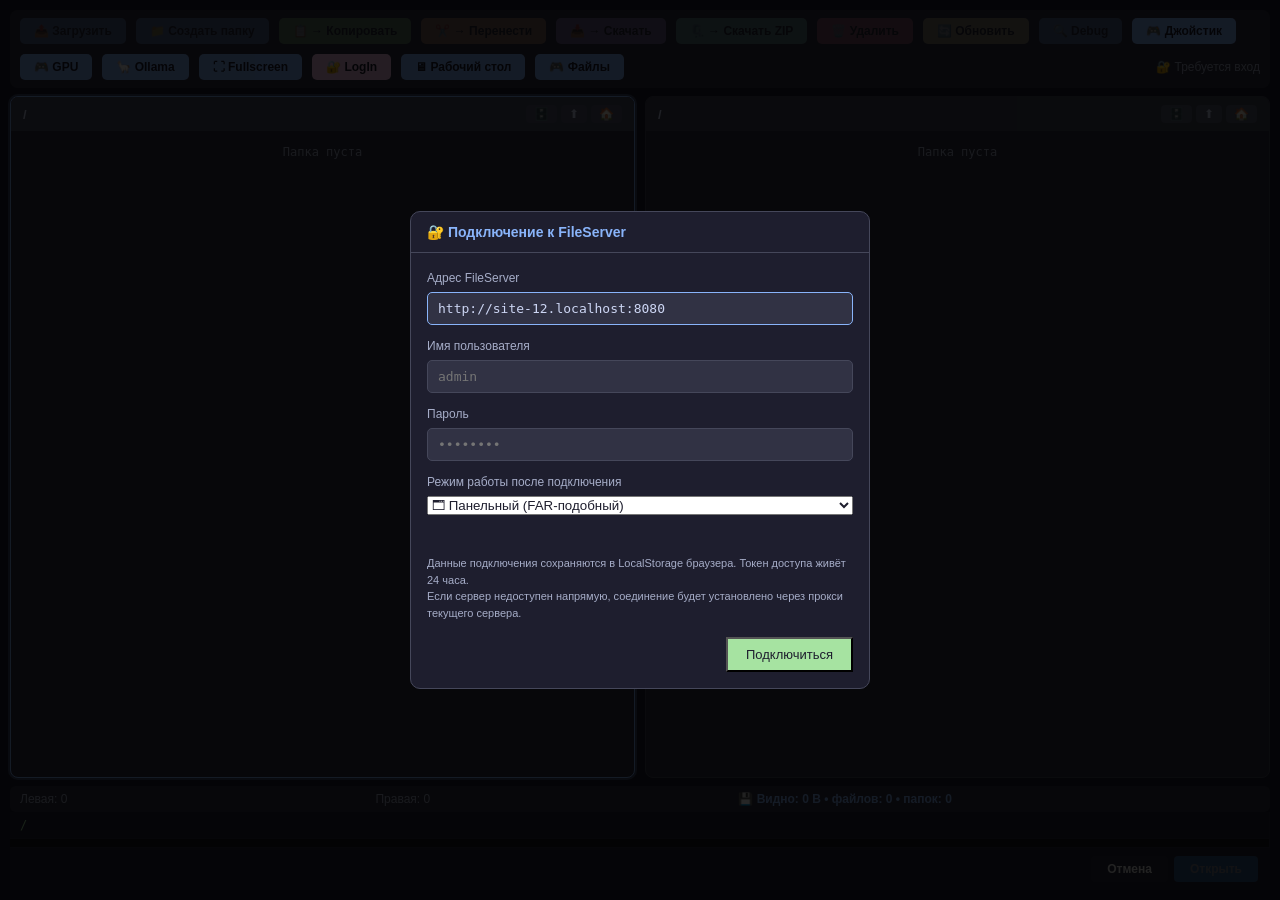
==== commit 17486bb3: "добавил виртуальню клавиатуру для приставок" ====
--- a/www/file.html
+++ b/www/file.html
@@ -39,6 +39,7 @@
     <link rel="stylesheet" href="css/lbrn2-viewer.css">
     <link rel="stylesheet" href="css/gcode-viewer.css">
     <link rel="stylesheet" href="css/wm.css">
+    <link rel="stylesheet" href="css/virtual-gamepad.css">
 </head>
 <body>
 
@@ -190,5 +191,6 @@
 <script src="js/57-ollama.js"></script>
 <script src="js/58-lbrn2-viewer.js"></script>
 <script src="js/59-gcode-viewer.js"></script>
+<script src="js/60-virtual-gamepad.js"></script>
 </body>
 </html>
--- a/www/css/context-menu.css
+++ b/www/css/context-menu.css
@@ -12,6 +12,11 @@
     color: #cdd6f4;
     user-select: none;
     animation: ctxFadeIn 0.12s ease-out;
+
+    /* Ограничиваем размеры для мобильных устройств */
+    max-height: calc(100vh - 20px);
+    overflow-y: auto;
+    max-width: calc(100vw - 16px);
 }
 
 .ctx-menu.hidden { display: none; }
--- a/www/css/wm.css
+++ b/www/css/wm.css
@@ -29,8 +29,6 @@
     linear-gradient(135deg, #0b1220 0%, #111a2e 100%);
     overflow: hidden;
 
-    /* Эти правила нужны, когда на фон ставится картинка
-       (модуль 48-wm-wallpaper.js выставляет style.backgroundImage). */
     background-size: cover;
     background-position: center center;
     background-repeat: no-repeat;
@@ -45,16 +43,10 @@
     background: transparent;
 }
 
-/* ВАЖНО: пустой контейнер 360-обоев НЕ должен перехватывать клики.
-   После закрытия сессии с 360-обоями контейнер остаётся в DOM
-   (innerHTML очищается, но сам элемент — нет). Без этого правила
-   он растянут на весь экран и блокирует клики по иконкам. */
 #wmWallpaper360:empty {
     pointer-events: none;
 }
 
-/* Pannellum внутри обоев: прозрачный фон, чтобы между
-   «началом загрузки» и «готово» был виден дефолтный градиент */
 #wmWallpaper360 .pnlm-container {
     background: transparent;
 }
@@ -126,8 +118,6 @@
     flex-direction: column;
     overflow: hidden;
     transition: box-shadow 0.12s, transform 0.08s;
-    /* Окна всегда должны быть кликабельными, даже если слой
-       #wmWindowsLayer имеет pointer-events: none */
     pointer-events: auto;
 }
 
@@ -243,71 +233,16 @@
     z-index: 5;
 }
 
-.wm-resize-n {
-    top: -3px;
-    left: 6px;
-    right: 6px;
-    height: 6px;
-    cursor: ns-resize;
-}
-
-.wm-resize-s {
-    bottom: -3px;
-    left: 6px;
-    right: 6px;
-    height: 6px;
-    cursor: ns-resize;
-}
-
-.wm-resize-w {
-    left: -3px;
-    top: 6px;
-    bottom: 6px;
-    width: 6px;
-    cursor: ew-resize;
-}
-
-.wm-resize-e {
-    right: -3px;
-    top: 6px;
-    bottom: 6px;
-    width: 6px;
-    cursor: ew-resize;
-}
-
-.wm-resize-nw {
-    left: -3px;
-    top: -3px;
-    width: 12px;
-    height: 12px;
-    cursor: nwse-resize;
-}
-
-.wm-resize-ne {
-    right: -3px;
-    top: -3px;
-    width: 12px;
-    height: 12px;
-    cursor: nesw-resize;
-}
-
-.wm-resize-sw {
-    left: -3px;
-    bottom: -3px;
-    width: 12px;
-    height: 12px;
-    cursor: nesw-resize;
-}
-
-.wm-resize-se {
-    right: -3px;
-    bottom: -3px;
-    width: 14px;
-    height: 14px;
-    cursor: nwse-resize;
-}
-
-/* Превью снапа (полупрозрачный прямоугольник при таскании к краю) */
+.wm-resize-n { top: -3px; left: 6px; right: 6px; height: 6px; cursor: ns-resize; }
+.wm-resize-s { bottom: -3px; left: 6px; right: 6px; height: 6px; cursor: ns-resize; }
+.wm-resize-w { left: -3px; top: 6px; bottom: 6px; width: 6px; cursor: ew-resize; }
+.wm-resize-e { right: -3px; top: 6px; bottom: 6px; width: 6px; cursor: ew-resize; }
+.wm-resize-nw { left: -3px; top: -3px; width: 12px; height: 12px; cursor: nwse-resize; }
+.wm-resize-ne { right: -3px; top: -3px; width: 12px; height: 12px; cursor: nesw-resize; }
+.wm-resize-sw { left: -3px; bottom: -3px; width: 12px; height: 12px; cursor: nesw-resize; }
+.wm-resize-se { right: -3px; bottom: -3px; width: 14px; height: 14px; cursor: nwse-resize; }
+
+/* Превью снапа */
 #wmSnapPreview {
     position: absolute;
     background: rgba(74, 163, 255, 0.25);
@@ -354,14 +289,8 @@
     scrollbar-width: thin;
 }
 
-#wmTaskButtons::-webkit-scrollbar {
-    height: 4px;
-}
-
-#wmTaskButtons::-webkit-scrollbar-thumb {
-    background: #2b2b3c;
-    border-radius: 2px;
-}
+#wmTaskButtons::-webkit-scrollbar { height: 4px; }
+#wmTaskButtons::-webkit-scrollbar-thumb { background: #2b2b3c; border-radius: 2px; }
 
 .wm-tb-btn {
     height: 40px;
@@ -383,9 +312,7 @@
     white-space: nowrap;
 }
 
-.wm-tb-btn:hover {
-    background: rgba(255, 255, 255, 0.08);
-}
+.wm-tb-btn:hover { background: rgba(255, 255, 255, 0.08); }
 
 .wm-tb-btn .wm-tb-label {
     font-size: 12px;
@@ -404,7 +331,6 @@
     background: rgba(74, 163, 255, 0.22);
 }
 
-/* Разделитель в панели задач */
 .wm-tb-sep {
     width: 1px;
     height: 28px;
@@ -413,9 +339,7 @@
     flex-shrink: 0;
 }
 
-.wm-tb-spacer {
-    flex: 1;
-}
+.wm-tb-spacer { flex: 1; }
 
 /* Трей */
 .wm-tray {
@@ -440,9 +364,7 @@
     cursor: pointer;
 }
 
-.wm-tray .wm-tray-item:hover {
-    background: rgba(255, 255, 255, 0.08);
-}
+.wm-tray .wm-tray-item:hover { background: rgba(255, 255, 255, 0.08); }
 
 .wm-tray .wm-tray-clock {
     font-size: 12px;
@@ -459,7 +381,6 @@
     color: #a6adc8;
 }
 
-/* Кнопка Пуск */
 #wmStartBtn {
     background: transparent;
     border: none;
@@ -475,17 +396,10 @@
     flex-shrink: 0;
 }
 
-#wmStartBtn:hover {
-    background: rgba(255, 255, 255, 0.08);
-}
-
-#wmStartBtn.open {
-    background: rgba(74, 163, 255, 0.25);
-}
+#wmStartBtn:hover { background: rgba(255, 255, 255, 0.08); }
+#wmStartBtn.open { background: rgba(74, 163, 255, 0.25); }
 
 /* ==== Меню Пуск ==== */
-/* ИЗМЕНЕНО: ширина 360px (было 520px) — для одной колонки
-   шире не нужно, иначе элементы растянутся на всю ширину. */
 #wmStartMenu {
     position: absolute;
     left: 8px;
@@ -504,19 +418,11 @@
     animation: wmStartIn 0.14s ease-out;
 }
 
-#wmStartMenu.open {
-    display: flex;
-}
+#wmStartMenu.open { display: flex; }
 
 @keyframes wmStartIn {
-    from {
-        opacity: 0;
-        transform: translateY(20px);
-    }
-    to {
-        opacity: 1;
-        transform: translateY(0);
-    }
+    from { opacity: 0; transform: translateY(20px); }
+    to { opacity: 1; transform: translateY(0); }
 }
 
 .wm-start-search {
@@ -535,9 +441,7 @@
     outline: none;
 }
 
-.wm-start-search input:focus {
-    border-color: #4aa3ff;
-}
+.wm-start-search input:focus { border-color: #4aa3ff; }
 
 .wm-start-list {
     flex: 1;
@@ -549,8 +453,6 @@
     align-content: start;
 }
 
-/* ИЗМЕНЕНО: горизонтальная раскладка — [иконка] [название]
-   (было: flex-direction: column; text-align: center; padding: 12px 6px). */
 .wm-start-item {
     display: flex;
     flex-direction: row;
@@ -565,11 +467,8 @@
     transition: background 0.12s;
 }
 
-.wm-start-item:hover {
-    background: rgba(74, 163, 255, 0.18);
-}
-
-/* ИЗМЕНЕНО: иконка меньше (было 28px) — под горизонтальный вид. */
+.wm-start-item:hover { background: rgba(74, 163, 255, 0.18); }
+
 .wm-start-item .wm-si-emoji {
     font-size: 22px;
     flex-shrink: 0;
@@ -577,9 +476,6 @@
     filter: drop-shadow(0 2px 3px rgba(0, 0, 0, 0.5));
 }
 
-/* ИЗМЕНЕНО: название в одну строку с обрезкой многоточием
-   (было: word-break: break-word; max-width: 100%).
-   Полное название доступно в tooltip — JS уже выставляет item.title. */
 .wm-start-item .wm-si-label {
     flex: 1;
     min-width: 0;
@@ -612,9 +508,7 @@
     gap: 6px;
 }
 
-.wm-start-footer button:hover {
-    background: rgba(255, 255, 255, 0.08);
-}
+.wm-start-footer button:hover { background: rgba(255, 255, 255, 0.08); }
 
 /* ==== Контекстное меню рабочего стола ==== */
 #wmContextMenu {
@@ -628,11 +522,14 @@
     display: none;
     padding: 6px;
     font-size: 12px;
-}
-
-#wmContextMenu.open {
-    display: block;
-}
+
+    /* Ограничиваем размеры для мобильных устройств */
+    max-height: calc(100vh - 60px);
+    overflow-y: auto;
+    max-width: calc(100vw - 16px);
+}
+
+#wmContextMenu.open { display: block; }
 
 .wm-ctx-item {
     padding: 7px 12px;
@@ -643,9 +540,7 @@
     gap: 10px;
 }
 
-.wm-ctx-item:hover {
-    background: rgba(74, 163, 255, 0.2);
-}
+.wm-ctx-item:hover { background: rgba(74, 163, 255, 0.2); }
 
 .wm-ctx-item.disabled {
     color: #6c7086;
@@ -679,13 +574,11 @@
     gap: 8px;
 }
 
-/* ==== Модальный диалог поверх окна (для J1) ==== */
 .wm-window.modal-locked {
     pointer-events: none;
     filter: brightness(0.75);
 }
 
-/* ==== Диалог выбора файла из БД (внутри окна WM) ==== */
 .wm-file-dialog .wm-body {
     display: flex;
     flex-direction: row;
@@ -737,9 +630,7 @@
     cursor: pointer;
 }
 
-.wm-fd-item:hover {
-    background: #232333;
-}
+.wm-fd-item:hover { background: #232333; }
 
 .wm-fd-item.focused {
     background: #2b3a52;
@@ -747,9 +638,7 @@
     outline-offset: -1px;
 }
 
-.wm-fd-item.selected {
-    background: #2b3a52;
-}
+.wm-fd-item.selected { background: #2b3a52; }
 
 .wm-fd-item .wm-fd-name {
     flex: 1;
@@ -808,7 +697,6 @@
     margin-left: 6px;
 }
 
-/* Классы-подсветки для drag&drop между окнами Проводника */
 .wm-window.wm-drop-target-candidate {
     box-shadow: 0 12px 40px rgba(0, 0, 0, 0.65),
     0 0 0 2px rgba(74, 163, 255, 0.35) inset;
@@ -820,7 +708,6 @@
     background: rgba(166, 227, 161, 0.06);
 }
 
-/* Призрак перетаскивания */
 .wm-drag-ghost {
     font-family: 'Segoe UI', Arial, sans-serif;
     white-space: nowrap;
@@ -841,31 +728,11 @@
     cursor: not-allowed;
 }
 
-/* Скроллбары в тёмном стиле */
-#wmRoot ::-webkit-scrollbar {
-    width: 10px;
-    height: 10px;
-}
-
-#wmRoot ::-webkit-scrollbar-track {
-    background: #12121c;
-}
-
-#wmRoot ::-webkit-scrollbar-thumb {
-    background: #2b2b3c;
-    border-radius: 5px;
-}
-
-#wmRoot ::-webkit-scrollbar-thumb:hover {
-    background: #3a3a52;
-}
-
-/* ============================================================
-   DEFENSIVE: слой окон не участвует во flex-раскладке
-   и не блокирует клики по иконкам, когда в нём нет окон.
-   Окна внутри слоя остаются кликабельными благодаря
-   pointer-events: auto на .wm-window (см. выше).
-   ============================================================ */
+#wmRoot ::-webkit-scrollbar { width: 10px; height: 10px; }
+#wmRoot ::-webkit-scrollbar-track { background: #12121c; }
+#wmRoot ::-webkit-scrollbar-thumb { background: #2b2b3c; border-radius: 5px; }
+#wmRoot ::-webkit-scrollbar-thumb:hover { background: #3a3a52; }
+
 #wmWindowsLayer {
     position: absolute;
     inset: 0;
@@ -951,14 +818,8 @@
 }
 
 @keyframes wmSubmenuIn {
-    from {
-        opacity: 0;
-        transform: translateX(-4px);
-    }
-    to {
-        opacity: 1;
-        transform: translateX(0);
-    }
+    from { opacity: 0; transform: translateX(-4px); }
+    to { opacity: 1; transform: translateX(0); }
 }
 
 .wm-start-submenu-title {
--- a/www/css/virtual-gamepad.css
+++ b/www/css/virtual-gamepad.css
@@ -0,0 +1,178 @@
+/* ============================================================
+   Виртуальный джойстик для мобильных устройств (эмуляторы)
+   ============================================================ */
+
+.vg-overlay {
+    position: absolute;
+    inset: 0;
+    pointer-events: none;
+    z-index: 9999;
+    touch-action: none; /* Отключаем скролл и зум при касании */
+    overflow: hidden;
+    user-select: none;
+    -webkit-user-select: none;
+}
+
+.vg-toggle-btn {
+    position: absolute;
+    top: 10px;
+    right: 10px;
+    width: 44px;
+    height: 44px;
+    border-radius: 50%;
+    background: rgba(0, 0, 0, 0.5);
+    border: 2px solid rgba(255, 255, 255, 0.3);
+    color: #fff;
+    font-size: 22px;
+    display: flex;
+    align-items: center;
+    justify-content: center;
+    pointer-events: auto;
+    cursor: pointer;
+    z-index: 10001;
+    transition: background 0.2s, opacity 0.2s;
+}
+.vg-toggle-btn:hover { background: rgba(0, 0, 0, 0.7); }
+.vg-toggle-btn.active { background: rgba(137, 180, 250, 0.8); border-color: #fff; }
+
+.vg-pad-container {
+    position: absolute;
+    inset: 0;
+    pointer-events: none;
+    transition: opacity 0.3s;
+}
+.vg-pad-container.hidden {
+    opacity: 0;
+    pointer-events: none !important;
+}
+
+/* ============================================================
+   D-Pad (Крестовина)
+   ============================================================ */
+.vg-dpad {
+    position: absolute;
+    bottom: 20px;
+    left: 20px;
+    width: 150px;
+    height: 150px;
+    pointer-events: auto;
+}
+
+.vg-dpad-btn {
+    position: absolute;
+    width: 50px;
+    height: 50px;
+    background: rgba(255, 255, 255, 0.15);
+    border: 2px solid rgba(255, 255, 255, 0.3);
+    border-radius: 10px;
+    display: flex;
+    align-items: center;
+    justify-content: center;
+    color: rgba(255, 255, 255, 0.8);
+    font-size: 24px;
+    cursor: pointer;
+    user-select: none;
+    -webkit-user-select: none;
+    touch-action: none;
+    transition: background 0.1s;
+}
+.vg-dpad-btn.active {
+    background: rgba(137, 180, 250, 0.6);
+    border-color: #fff;
+    color: #fff;
+}
+.vg-dpad-up    { top: 0;    left: 50px; border-radius: 10px 10px 4px 4px; }
+.vg-dpad-down  { bottom: 0; left: 50px; border-radius: 4px 4px 10px 10px; }
+.vg-dpad-left  { top: 50px; left: 0;    border-radius: 10px 4px 4px 10px; }
+.vg-dpad-right { top: 50px; right: 0;   border-radius: 4px 10px 10px 4px; }
+.vg-dpad-center {
+    position: absolute;
+    top: 50px; left: 50px;
+    width: 50px; height: 50px;
+    background: rgba(0, 0, 0, 0.2);
+}
+
+/* ============================================================
+   Action Кнопки (A, B, X, Y)
+   ============================================================ */
+.vg-actions {
+    position: absolute;
+    bottom: 20px;
+    right: 20px;
+    width: 150px;
+    height: 150px;
+    pointer-events: auto;
+}
+
+.vg-action-btn {
+    position: absolute;
+    width: 54px;
+    height: 54px;
+    border-radius: 50%;
+    background: rgba(255, 255, 255, 0.15);
+    border: 2px solid rgba(255, 255, 255, 0.3);
+    display: flex;
+    align-items: center;
+    justify-content: center;
+    color: rgba(255, 255, 255, 0.8);
+    font-size: 18px;
+    font-weight: bold;
+    cursor: pointer;
+    user-select: none;
+    -webkit-user-select: none;
+    touch-action: none;
+    transition: background 0.1s;
+    text-shadow: 0 1px 2px rgba(0,0,0,0.5);
+}
+.vg-action-btn.active {
+    background: rgba(166, 227, 161, 0.6);
+    border-color: #fff;
+    color: #fff;
+}
+
+/* Расположение как на геймпаде */
+.vg-btn-y { top: 48px; left: 0; }
+.vg-btn-x { top: 48px; right: 0; }
+.vg-btn-b { bottom: 0; left: 48px; }
+.vg-btn-a { bottom: 0; right: 48px; background: rgba(249, 226, 175, 0.15); }
+.vg-btn-a.active { background: rgba(249, 226, 175, 0.7); }
+
+/* ============================================================
+   System Кнопки (Start, Select)
+   ============================================================ */
+.vg-system {
+    position: absolute;
+    bottom: 20px;
+    left: 50%;
+    transform: translateX(-50%);
+    display: flex;
+    gap: 20px;
+    pointer-events: auto;
+}
+
+.vg-sys-btn {
+    padding: 8px 16px;
+    border-radius: 20px;
+    background: rgba(0, 0, 0, 0.5);
+    border: 2px solid rgba(255, 255, 255, 0.3);
+    color: rgba(255, 255, 255, 0.8);
+    font-size: 12px;
+    font-weight: bold;
+    cursor: pointer;
+    user-select: none;
+    -webkit-user-select: none;
+    touch-action: none;
+    transition: background 0.1s;
+}
+.vg-sys-btn.active {
+    background: rgba(137, 180, 250, 0.7);
+    border-color: #fff;
+    color: #fff;
+}
+
+/* Адаптив для маленьких экранов */
+@media (max-width: 480px) {
+    .vg-dpad { bottom: 10px; left: 10px; transform: scale(0.85); transform-origin: bottom left; }
+    .vg-actions { bottom: 10px; right: 10px; transform: scale(0.85); transform-origin: bottom right; }
+    .vg-system { bottom: 80px; transform: translateX(-50%) scale(0.9); }
+}
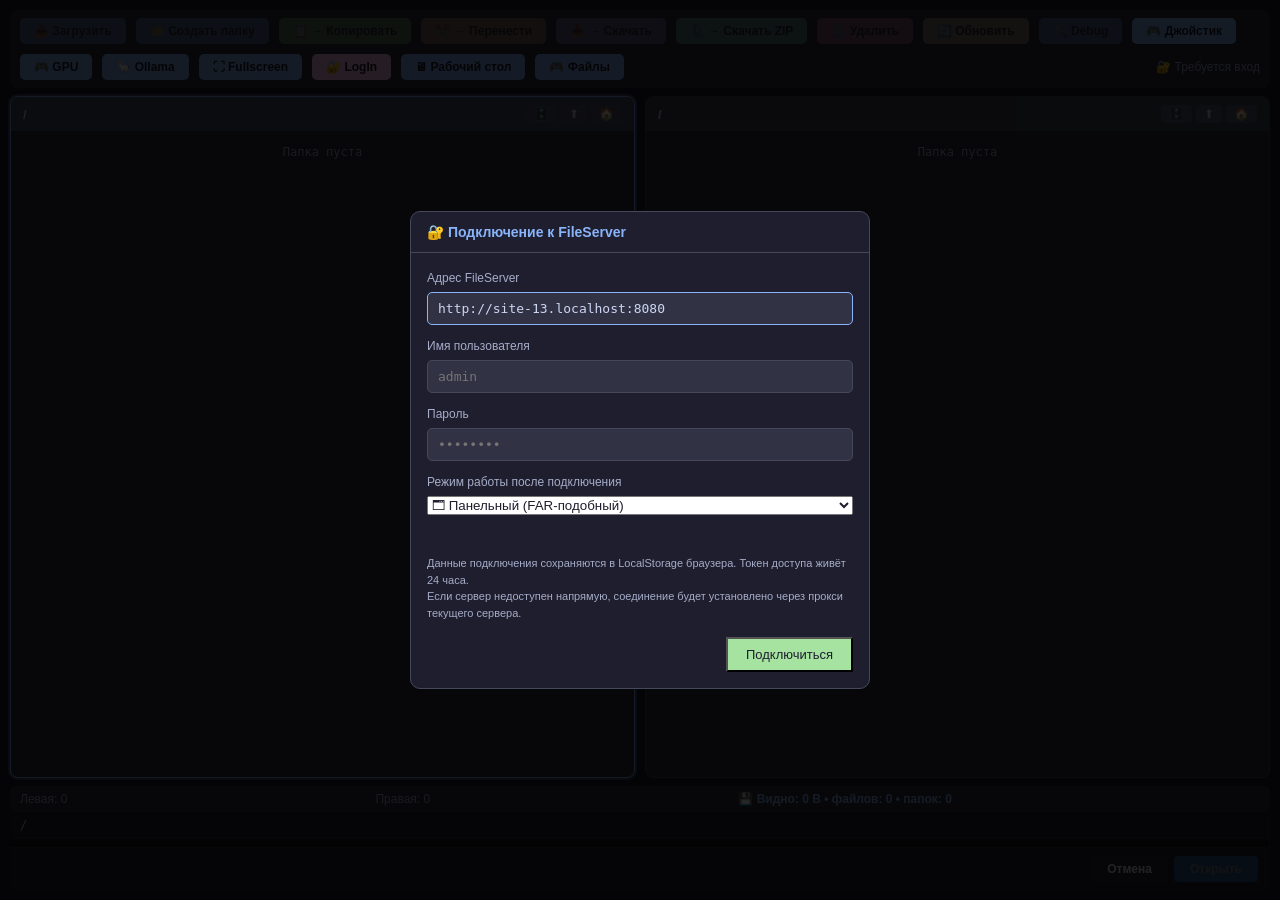
==== commit 9e0110a8: "добавил вложенные контекстные меню и запуск эмулятора в новой вкладки" ====
--- a/www/file.html
+++ b/www/file.html
@@ -192,5 +192,6 @@
 <script src="js/58-lbrn2-viewer.js"></script>
 <script src="js/59-gcode-viewer.js"></script>
 <script src="js/60-virtual-gamepad.js"></script>
+<script src="js/61-open-in-tab.js"></script>
 </body>
 </html>
--- a/www/css/wm.css
+++ b/www/css/wm.css
@@ -554,6 +554,51 @@
     margin: 4px 6px;
 }
 
+/* ============================================================
+   Стили для вложенного подменю контекстного меню WM
+   ============================================================ */
+.wm-ctx-submenu-popup {
+    position: fixed;
+    display: none;
+    min-width: 220px;
+    background: rgba(20, 24, 36, 0.98);
+    border: 1px solid #2b2b3c;
+    border-radius: 6px;
+    box-shadow: 0 12px 32px rgba(0, 0, 0, 0.7);
+    backdrop-filter: blur(18px);
+    padding: 6px;
+    z-index: 100000;
+    font-size: 12px;
+    color: #e6e6e6;
+    font-family: 'Segoe UI', Arial, sans-serif;
+    user-select: none;
+}
+
+.wm-ctx-submenu-popup .wm-ctx-item {
+    display: block;
+    padding: 7px 12px;
+    border-radius: 4px;
+    cursor: pointer;
+    white-space: nowrap;
+}
+
+.wm-ctx-submenu-popup .wm-ctx-item:hover {
+    background: rgba(74, 163, 255, 0.2);
+}
+
+.wm-ctx-submenu-popup .wm-ctx-item.disabled {
+    color: #6c7086;
+    cursor: not-allowed;
+    pointer-events: none;
+    opacity: 0.55;
+}
+
+.wm-ctx-submenu-popup .wm-ctx-sep {
+    height: 1px;
+    background: #2b2b3c;
+    margin: 4px 6px;
+}
+
 /* ==== Общие стили для контента внутри окон ==== */
 .wm-body .modal-body {
     overflow-y: auto;
--- a/www/css/virtual-gamepad.css
+++ b/www/css/virtual-gamepad.css
@@ -13,10 +13,11 @@
     -webkit-user-select: none;
 }
 
+/* Кнопка вызова джойстика */
 .vg-toggle-btn {
     position: absolute;
     top: 10px;
-    right: 10px;
+    right: 70px;
     width: 44px;
     height: 44px;
     border-radius: 50%;
@@ -34,6 +35,13 @@
 }
 .vg-toggle-btn:hover { background: rgba(0, 0, 0, 0.7); }
 .vg-toggle-btn.active { background: rgba(137, 180, 250, 0.8); border-color: #fff; }
+
+/* Скрываем кнопку на устройствах с мышью (ПК) */
+@media (hover: hover) and (pointer: fine) {
+    .vg-toggle-btn {
+        display: none !important;
+    }
+}
 
 .vg-pad-container {
     position: absolute;
@@ -92,14 +100,18 @@
     background: rgba(0, 0, 0, 0.2);
 }
 
-/* ============================================================
-   Action Кнопки (A, B, X, Y)
+/* Новое расположение L и R в углах крестовины */
+.vg-dpad-l { top: 0; left: 0; }
+.vg-dpad-r { top: 0; right: 0; }
+
+/* ============================================================
+   Action Кнопки (A, B, X, Y, C, Z)
    ============================================================ */
 .vg-actions {
     position: absolute;
     bottom: 20px;
     right: 20px;
-    width: 150px;
+    width: 180px;
     height: 150px;
     pointer-events: auto;
 }
@@ -115,7 +127,7 @@
     align-items: center;
     justify-content: center;
     color: rgba(255, 255, 255, 0.8);
-    font-size: 18px;
+    font-size: 16px;
     font-weight: bold;
     cursor: pointer;
     user-select: none;
@@ -130,12 +142,52 @@
     color: #fff;
 }
 
-/* Расположение как на геймпаде */
-.vg-btn-y { top: 48px; left: 0; }
-.vg-btn-x { top: 48px; right: 0; }
-.vg-btn-b { bottom: 0; left: 48px; }
-.vg-btn-a { bottom: 0; right: 48px; background: rgba(249, 226, 175, 0.15); }
-.vg-btn-a.active { background: rgba(249, 226, 175, 0.7); }
+/* Turbo-кнопки (для NES) */
+.vg-turbo-btn {
+    position: absolute;
+    width: 44px;
+    height: 44px;
+    border-radius: 50%;
+    background: rgba(255, 255, 255, 0.1);
+    border: 2px dashed rgba(255, 255, 255, 0.4);
+    display: flex;
+    align-items: center;
+    justify-content: center;
+    color: rgba(255, 255, 255, 0.8);
+    font-size: 12px;
+    font-weight: bold;
+    cursor: pointer;
+    user-select: none;
+    -webkit-user-select: none;
+    touch-action: none;
+    transition: background 0.1s;
+}
+.vg-turbo-btn.active {
+    background: rgba(166, 227, 161, 0.6);
+    border-color: #fff;
+    color: #fff;
+}
+
+/* --- Раскладка для NES (2 кнопки + турбо) --- */
+.vg-layout-nes .vg-btn-b { bottom: 20px; left: 0px; }
+.vg-layout-nes .vg-btn-a { bottom: 20px; left: 70px; }
+.vg-layout-nes .vg-btn-tb { bottom: 80px; left: 0px; }
+.vg-layout-nes .vg-btn-ta { bottom: 80px; left: 70px; }
+
+/* --- Раскладка для SNES/PSX (4 кнопки ромбом) --- */
+.vg-layout-snes .vg-btn-y { top: 10px; left: 20px; }
+.vg-layout-snes .vg-btn-x { top: 10px; right: 20px; }
+.vg-layout-snes .vg-btn-b { bottom: 10px; left: 20px; }
+.vg-layout-snes .vg-btn-a { bottom: 10px; right: 20px; background: rgba(249, 226, 175, 0.15); }
+.vg-layout-snes .vg-btn-a.active { background: rgba(249, 226, 175, 0.7); }
+
+/* --- Раскладка для Sega MD (6 кнопок) --- */
+.vg-layout-sega .vg-btn-x { top: 10px; left: 0px; }
+.vg-layout-sega .vg-btn-y { top: 10px; left: 60px; }
+.vg-layout-sega .vg-btn-z { top: 10px; left: 120px; }
+.vg-layout-sega .vg-btn-a { bottom: 10px; left: 0px; }
+.vg-layout-sega .vg-btn-b { bottom: 10px; left: 60px; }
+.vg-layout-sega .vg-btn-c { bottom: 10px; left: 120px; }
 
 /* ============================================================
    System Кнопки (Start, Select)
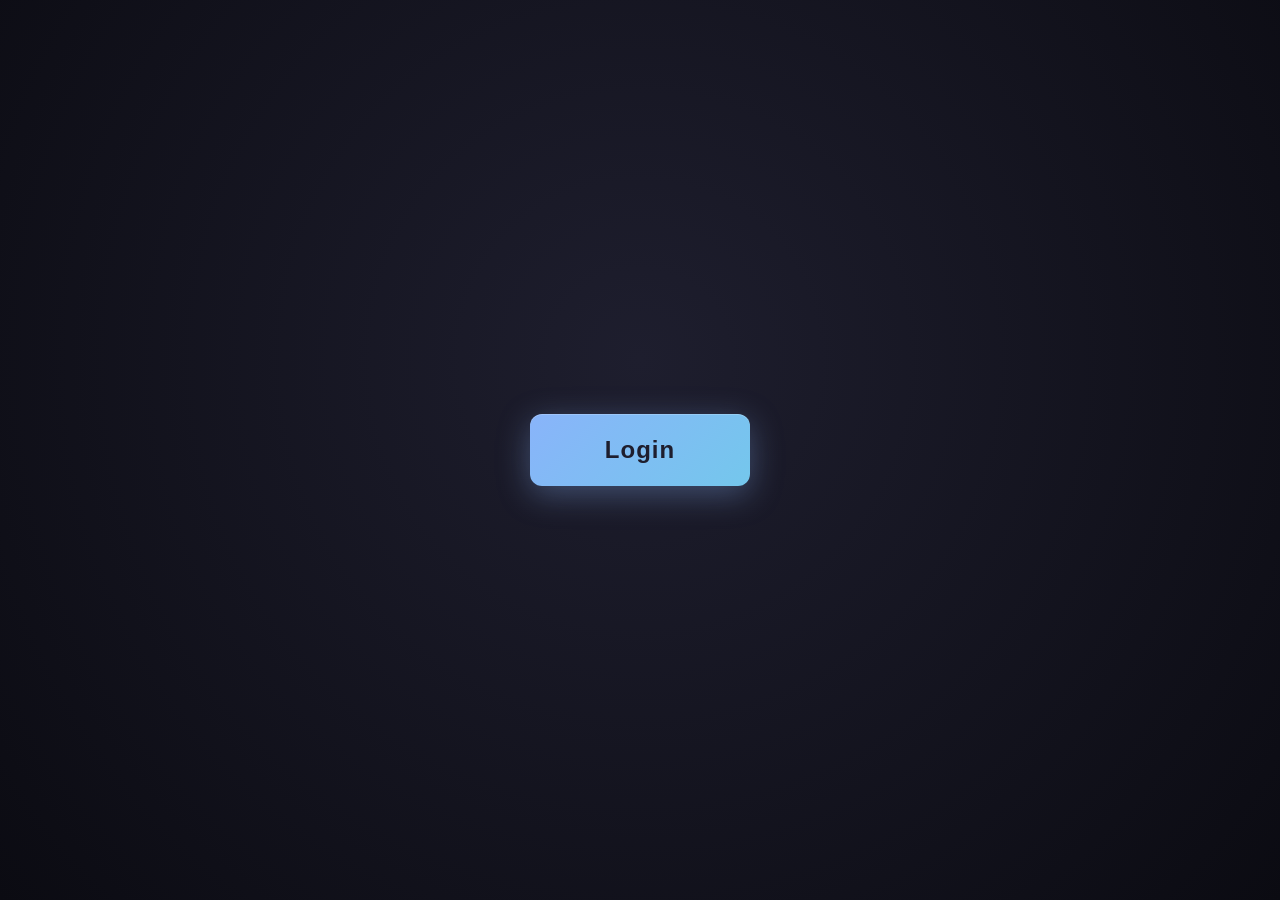
==== commit 568f6543: "удалил работу в режиме панели" ====
--- a/www/file.html
+++ b/www/file.html
@@ -3,7 +3,7 @@
 <head>
     <meta charset="UTF-8">
     <meta name="viewport" content="width=device-width, initial-scale=1.0">
-    <title>FAR-менеджер — FileServer</title>
+    <title>FileBD Manager — Рабочий стол</title>
 
     <script src="lib/jszip/jszip.min.js"></script>
 
@@ -43,75 +43,62 @@
 </head>
 <body>
 
-<div class="toolbar">
-    <button onclick="FAR.uploadFile()" id="btnUpload" disabled>📤 Загрузить</button>
-    <button onclick="FAR.createFolder()" id="btnMkdir" disabled>📁 Создать папку</button>
-    <button onclick="FAR.copySelected()" class="btn-success" id="btnCopy" disabled>📋 → Копировать</button>
-    <button onclick="FAR.moveSelected()" class="btn-move" id="btnMove" disabled>✂️ → Перенести</button>
-    <button onclick="FAR.downloadSelectedUncompressed()" class="btn-download" id="btnDownload" disabled>📥 → Скачать</button>
-    <button onclick="FAR.downloadSelectedAsZip()" class="btn-zip" id="btnZip" disabled>🗜️ → Скачать ZIP</button>
-    <button onclick="FAR.deleteSelected()" class="btn-danger" id="btnDelete" disabled>🗑️ Удалить</button>
-    <button onclick="FAR.refreshFiles()" class="btn-warning" id="btnRefresh" disabled>🔄 Обновить</button>
-    <button onclick="FAR.showDebug()" id="btnDebug" title="Показать структуру" disabled>🔍 Debug</button>
-    <button onclick="FAR.openGamepadSetup()" id="btnGamepad" title="Настроить джойстик">🎮 Джойстик</button>
-    <button onclick="FAR.openGpuMonitor()" id="btnGpu" title="Мониторинг видеокарт (nvidia-smi)">🎮 GPU</button>
-    <button onclick="FAR.openOllama()" id="btnOllama" title="Ollama Chat (локальная LLM)">🦙 Ollama</button>
-    <button onclick="FAR.openConsole()" id="btnConsole" title="Терминал (только для разрешённых пользователей)" style="display:none;">🖥️ Консоль</button>
-    <button onclick="FAR.openVideoChat()" id="btnVideoChat" title="Смотреть трансляцию" style="display:none;">📺 Трансляция</button>
-    <button onclick="FAR.openBroadcaster()" id="btnBroadcast" title="Начать трансляцию с камеры" style="display:none;">🎥 Вещать</button>
-    <button onclick="FAR.onAuthButton()" class="btn-auth" id="btnAuth" title="Войти / Выйти">🔐 LogIn</button>
-    <button onclick="FAR.WM.toggle()" id="btnWM" title="Оконный режим">🖥 Рабочий стол</button>
-    <button onclick="FAR.gamepadModeCycle()"
-            oncontextmenu="event.preventDefault(); FAR.openGamepadSetup();"
-            class="gp-mode-indicator gp-mode-files"
-            id="gpModeIndicator"
-            title="ЛКМ — переключить режим, ПКМ — настройка">🎮 Файлы</button>
-    <span style="color:#a6adc8;font-size:12px;margin-left:auto;" id="statusText">Инициализация…</span>
+<!-- ============================================================
+     Скрытый storage для элементов, на которые ссылается
+     внутренняя логика. Пользователь их не видит.
+     ВАЖНО: #listLeft / #listRight ОБЯЗАТЕЛЬНЫ — их клонирует
+     WM Explorer в окна Проводника.
+     ============================================================ -->
+<div id="panelModeStorage" style="display:none;" aria-hidden="true">
+    <button id="btnUpload" disabled></button>
+    <button id="btnMkdir" disabled></button>
+    <button id="btnCopy" disabled></button>
+    <button id="btnMove" disabled></button>
+    <button id="btnDownload" disabled></button>
+    <button id="btnZip" disabled></button>
+    <button id="btnDelete" disabled></button>
+    <button id="btnRefresh" disabled></button>
+    <button id="btnDebug" disabled></button>
+    <button id="btnGamepad"></button>
+    <button id="btnGpu"></button>
+    <button id="btnOllama"></button>
+    <button id="btnConsole" style="display:none;"></button>
+    <button id="btnVideoChat" style="display:none;"></button>
+    <button id="btnBroadcast" style="display:none;"></button>
+    <button id="btnAuth"></button>
+    <button id="btnWM"></button>
+    <button id="gpModeIndicator"></button>
+
+    <div id="panelLeft"><div class="file-list" id="listLeft"></div></div>
+    <div id="panelRight"><div class="file-list" id="listRight"></div></div>
+
+    <span id="statusText"></span>
+    <span id="statusLeft"></span>
+    <span id="statusRight"></span>
+    <span id="totalSize"></span>
+    <span id="selInfo"></span>
+    <span id="pathLeft"></span>
+    <span id="pathRight"></span>
 </div>
 
-<div class="panels">
-    <div class="panel active" id="panelLeft" onclick="FAR.setActivePanel('left')">
-        <div class="panel-header">
-            <span class="path" id="pathLeft">/</span>
-            <div class="nav-buttons">
-                <button onclick="event.stopPropagation(); FAR.openConnModal(false, 'left')" title="Сменить сервер для левой панели">🗄️</button>
-                <button onclick="event.stopPropagation(); FAR.navigatePanel('left', '..')">⬆</button>
-                <button onclick="event.stopPropagation(); FAR.navigatePanel('left', '/')">🏠</button>
-            </div>
-        </div>
-        <div class="file-list" id="listLeft"></div>
-        <div class="drop-hint" id="dropHintLeft">
-            <div class="drop-icon">📥</div>
-            <div>Отпустите, чтобы загрузить</div>
-            <div class="drop-path" id="dropPathLeft">/</div>
-        </div>
-    </div>
-    <div class="panel" id="panelRight" onclick="FAR.setActivePanel('right')">
-        <div class="panel-header">
-            <span class="path" id="pathRight">/</span>
-            <div class="nav-buttons">
-                <button onclick="event.stopPropagation(); FAR.openConnModal(false, 'right')" title="Сменить сервер для правой панели">🗄️</button>
-                <button onclick="event.stopPropagation(); FAR.navigatePanel('right', '..')">⬆</button>
-                <button onclick="event.stopPropagation(); FAR.navigatePanel('right', '/')">🏠</button>
-            </div>
-        </div>
-        <div class="file-list" id="listRight"></div>
-        <div class="drop-hint" id="dropHintRight">
-            <div class="drop-icon">📥</div>
-            <div>Отпустите, чтобы загрузить</div>
-            <div class="drop-path" id="dropPathRight">/</div>
-        </div>
-    </div>
+<!-- ============================================================
+     Сюда 23-main.js (injectModals) вставит все модалки.
+     ВАЖНО: оставьте этот div ПУСТЫМ.
+     ============================================================ -->
+<div id="modalRoot"></div>
+
+<!-- ============================================================
+     Экран Login — показывается неавторизованному пользователю.
+     Одна кнопка по центру. Пока пользователь не авторизуется,
+     ничего другого он не видит (кроме самой модалки подключения).
+     z-index: 8000 (см. css/base.css).
+     ============================================================ -->
+<div id="loginScreen" class="login-screen hidden">
+    <button type="button" class="login-screen-btn" onclick="FAR.openConnModal(false)">
+        Login
+    </button>
 </div>
 
-<div class="status-bar">
-    <span id="statusLeft">Левая: 0</span>
-    <span id="statusRight">Правая: 0</span>
-    <span class="total-size" id="totalSize">💾 Всего: 0 B • файлов: 0 • папок: 0</span>
-    <span class="sel-info" id="selInfo"></span>
-</div>
-
-<div id="modalRoot"></div>
 <div class="toast-container" id="toastContainer"></div>
 
 <!-- Pannellum -->
--- a/www/css/base.css
+++ b/www/css/base.css
@@ -1,11 +1,105 @@
-* { box-sizing: border-box; margin: 0; padding: 0; }
+/* ============================================================
+   base.css — фундамент приложения (WM-only)
+   ============================================================ */
+
+* {
+    box-sizing: border-box;
+    margin: 0;
+    padding: 0;
+}
+
+html, body {
+    width: 100%;
+    height: 100%;
+    overflow: hidden;
+}
+
 body {
     font-family: 'Segoe UI', Arial, sans-serif;
-    background: #1e1e2e;
+    background: #0b1220;
     color: #cdd6f4;
-    padding: 10px;
-    height: 100vh;
+    font-size: 13px;
+    line-height: 1.4;
+    -webkit-font-smoothing: antialiased;
+    -moz-osx-font-smoothing: grayscale;
+}
+
+/* ============================================================
+   Экран Login
+   z-index-иерархия:
+       #wmRoot          — 5000
+       .login-screen    — 6000 (этот файл)
+       .modal-overlay   — 9000+ (см. modal.css)
+       .toast-container — 9999+
+   ============================================================ */
+
+.login-screen {
+    position: fixed;
+    inset: 0;
     display: flex;
-    flex-direction: column;
-    overflow: hidden;
+    align-items: center;
+    justify-content: center;
+    background: radial-gradient(circle at 50% 40%, #1e1e2e 0%, #0b0b12 100%);
+    z-index: 6000; /* ВАЖНО: было 8000, из-за чего перекрывало модалки */
+    animation: login-screen-fade-in 0.25s ease-out;
+}
+
+.login-screen.hidden {
+    display: none;
+}
+
+@keyframes login-screen-fade-in {
+    from { opacity: 0; }
+    to   { opacity: 1; }
+}
+
+.login-screen-btn {
+    display: inline-flex;
+    align-items: center;
+    justify-content: center;
+    min-width: 220px;
+    padding: 22px 72px;
+    font-family: 'Segoe UI', Arial, sans-serif;
+    font-size: 24px;
+    font-weight: 700;
+    letter-spacing: 1px;
+    color: #1e1e2e;
+    background: linear-gradient(135deg, #89b4fa 0%, #74c7ec 100%);
+    border: none;
+    border-radius: 12px;
+    cursor: pointer;
+    transition: transform 0.18s ease, box-shadow 0.18s ease, background 0.18s ease;
+    box-shadow:
+            0 8px 32px rgba(137, 180, 250, 0.35),
+            inset 0 1px 0 rgba(255, 255, 255, 0.2);
+    user-select: none;
+    -webkit-user-select: none;
+}
+
+.login-screen-btn:hover {
+    background: linear-gradient(135deg, #74c7ec 0%, #89dceb 100%);
+    transform: translateY(-3px);
+    box-shadow:
+            0 14px 40px rgba(137, 180, 250, 0.55),
+            inset 0 1px 0 rgba(255, 255, 255, 0.3);
+}
+
+.login-screen-btn:active {
+    transform: translateY(-1px);
+    box-shadow:
+            0 4px 16px rgba(137, 180, 250, 0.4),
+            inset 0 1px 0 rgba(255, 255, 255, 0.2);
+}
+
+.login-screen-btn:focus-visible {
+    outline: 3px solid #f9e2af;
+    outline-offset: 4px;
+}
+
+@media (max-width: 480px) {
+    .login-screen-btn {
+        font-size: 20px;
+        padding: 18px 48px;
+        min-width: 180px;
+    }
 }
--- a/www/css/modal.css
+++ b/www/css/modal.css
@@ -1,6 +1,7 @@
 .modal-overlay {
     position: fixed; inset: 0; background: rgba(0,0,0,0.85);
-    z-index: 1000; display: flex; align-items: center; justify-content: center;
+    z-index: 9000; /* ВАЖНО: было 1000, из-за чего модалка уходила под .login-screen */
+    display: flex; align-items: center; justify-content: center;
     padding: 20px;
 }
 .modal-overlay.hidden { display: none; }
--- a/www/css/wm.css
+++ b/www/css/wm.css
@@ -1,5 +1,17 @@
 /* ============================================================
-   Оконный менеджер (WM) — Тёмный Windows 10
+   wm.css — стили оконного менеджера
+   ============================================================
+   z-index-иерархия приложения:
+       #wmSnapPreview       4000   (внутри WM)
+       #wmRoot              5000   (весь WM-контейнер)
+       #wmTaskbar           5100
+       #wmStartMenu         5200
+       #wmContextMenu       5300
+       .login-screen        8000   (в base.css)
+       .modal-overlay       9000+  (в modal.css — НЕ трогать)
+       .toast-container     9999+  (в toast.css)
+       .wm-ctx-submenu      100000 (всплывающее подменю контекстного меню —
+                                    специально выше модалок, чтобы не обрезалось)
    ============================================================ */
 
 /* ==== Полноэкранный контейнер оконного режима ==== */
